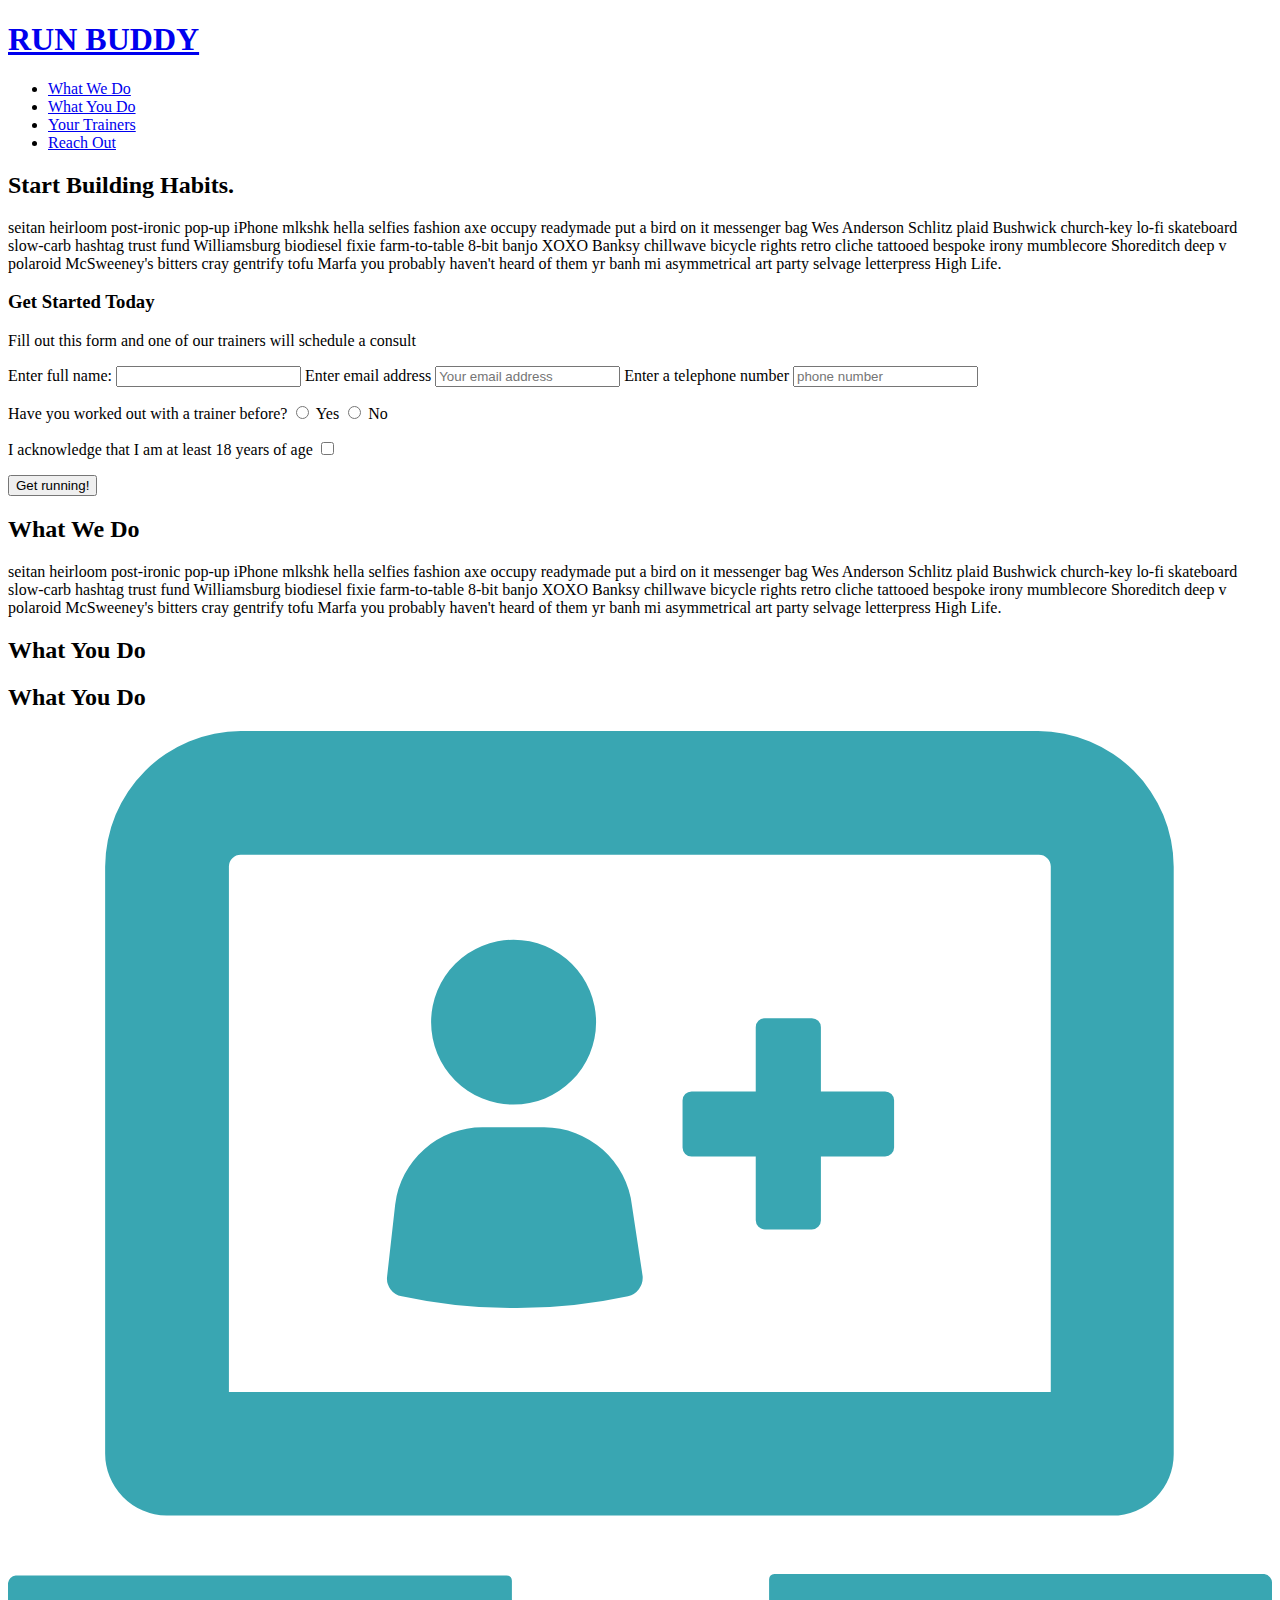
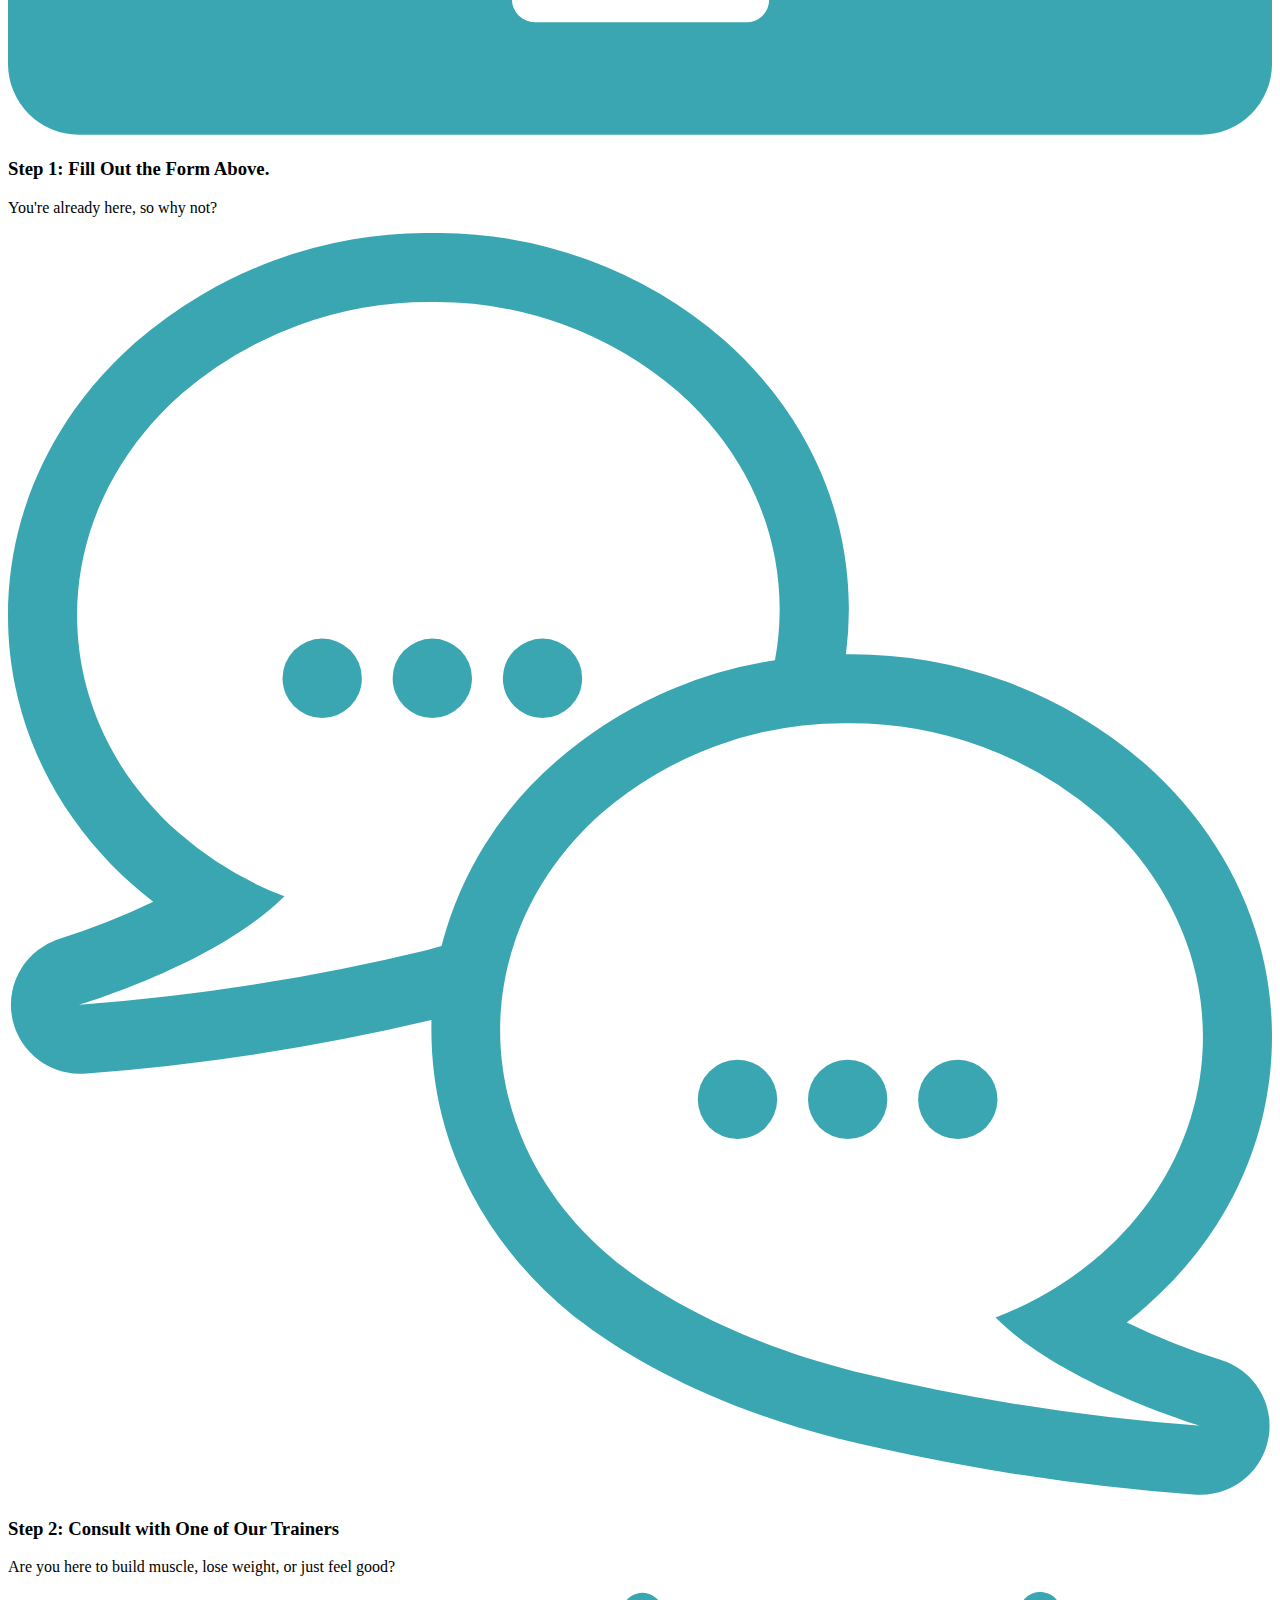
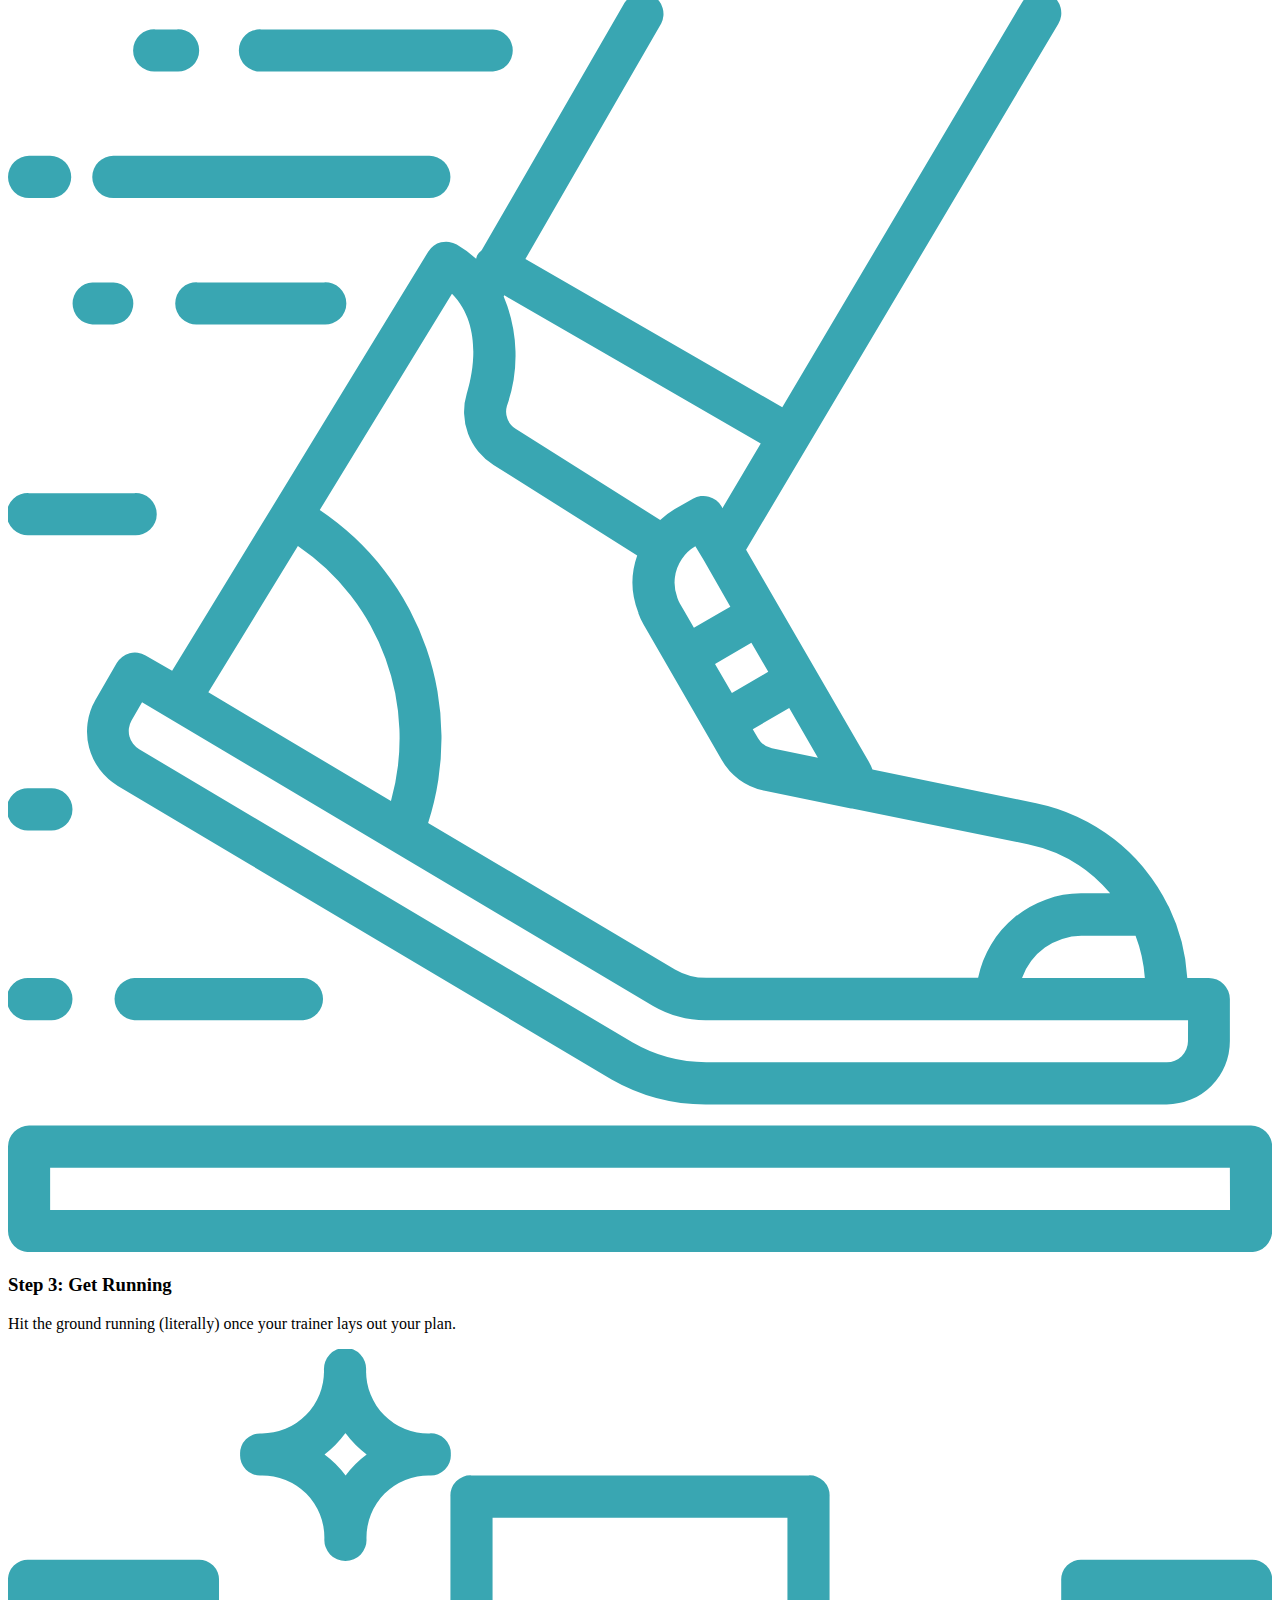
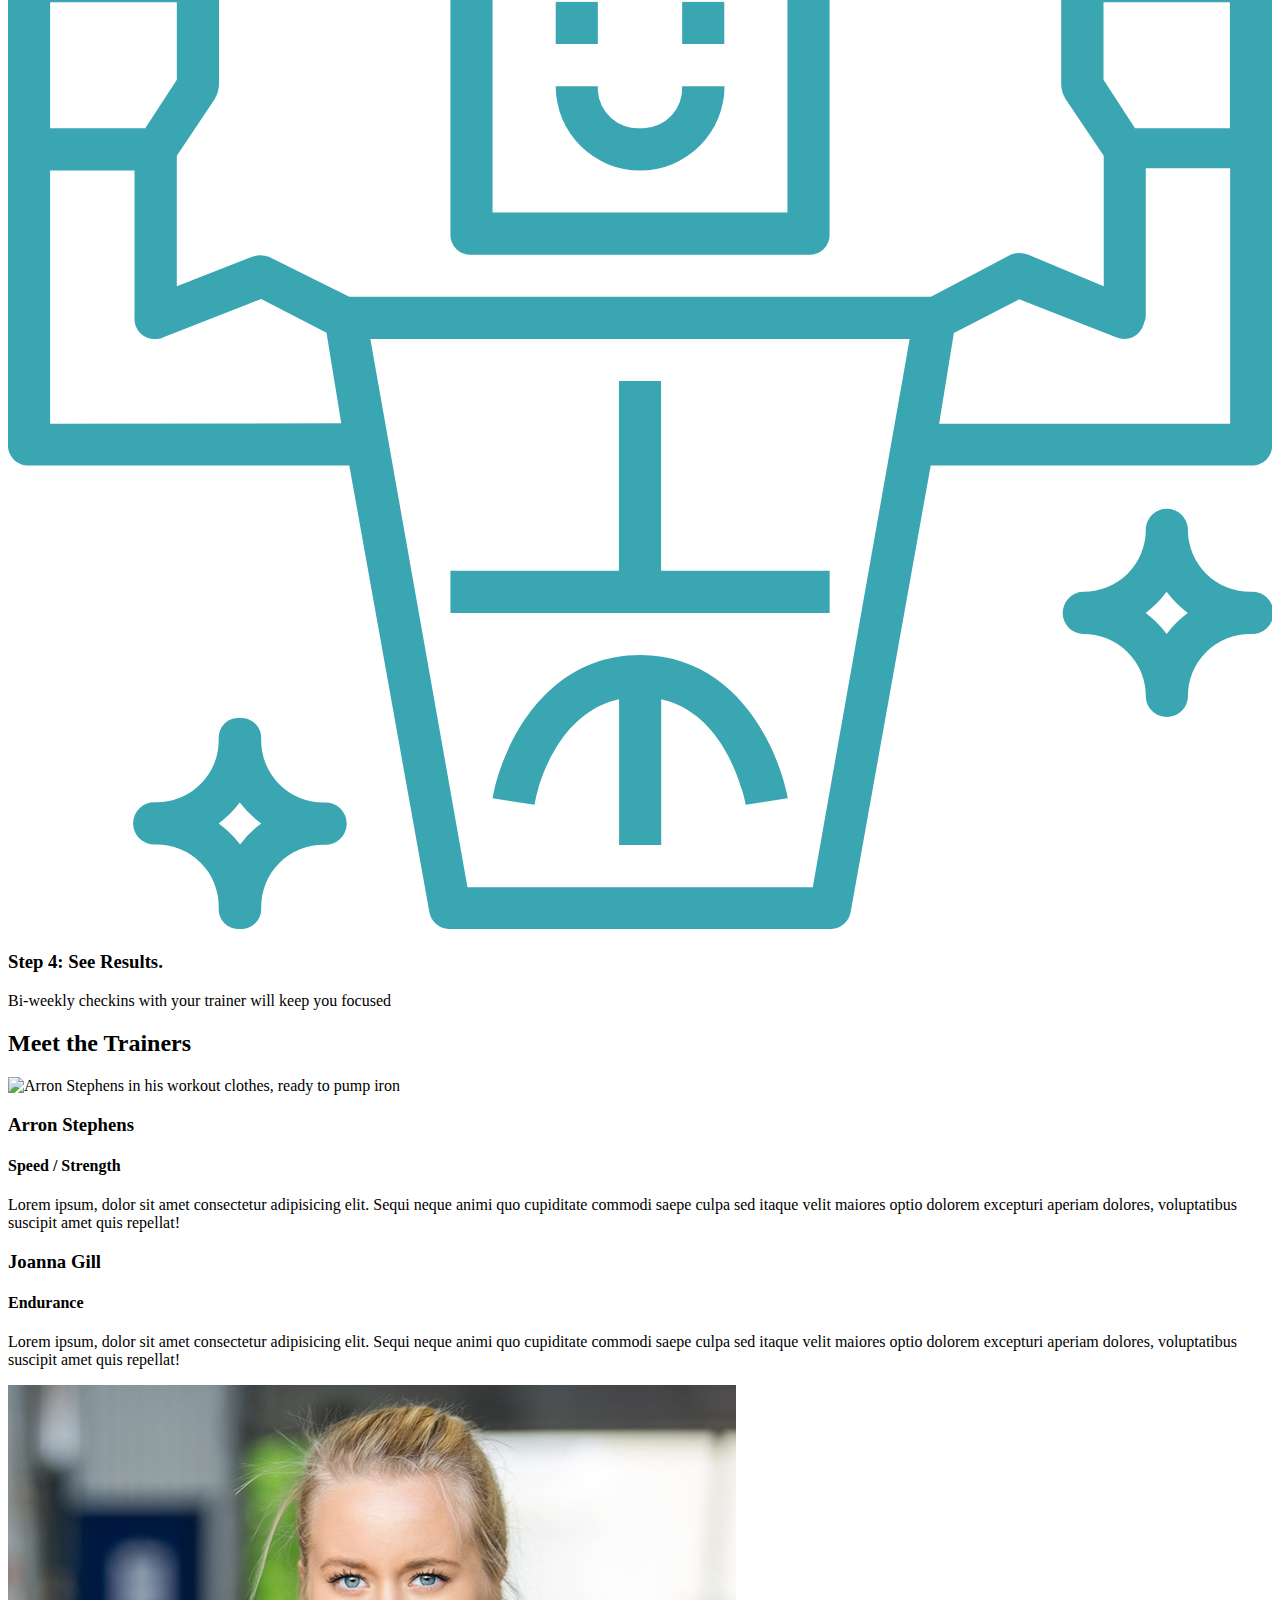
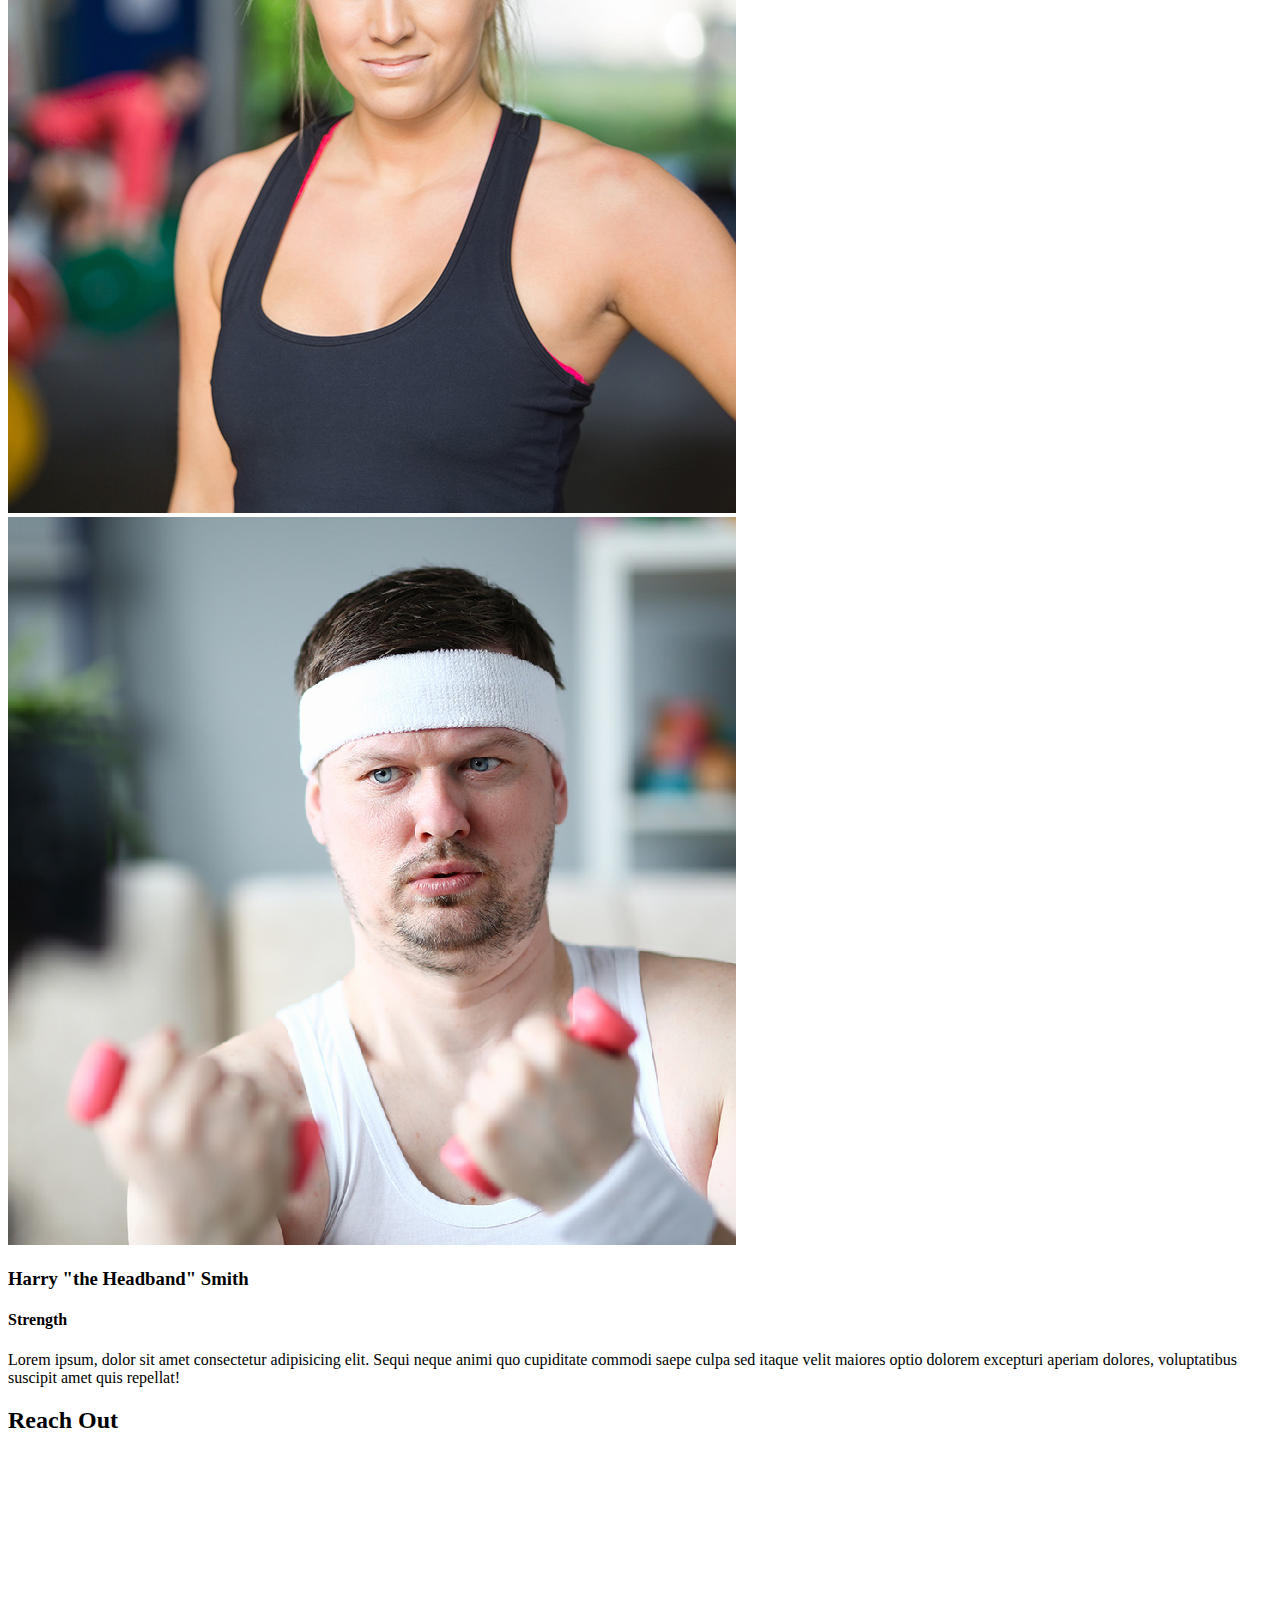
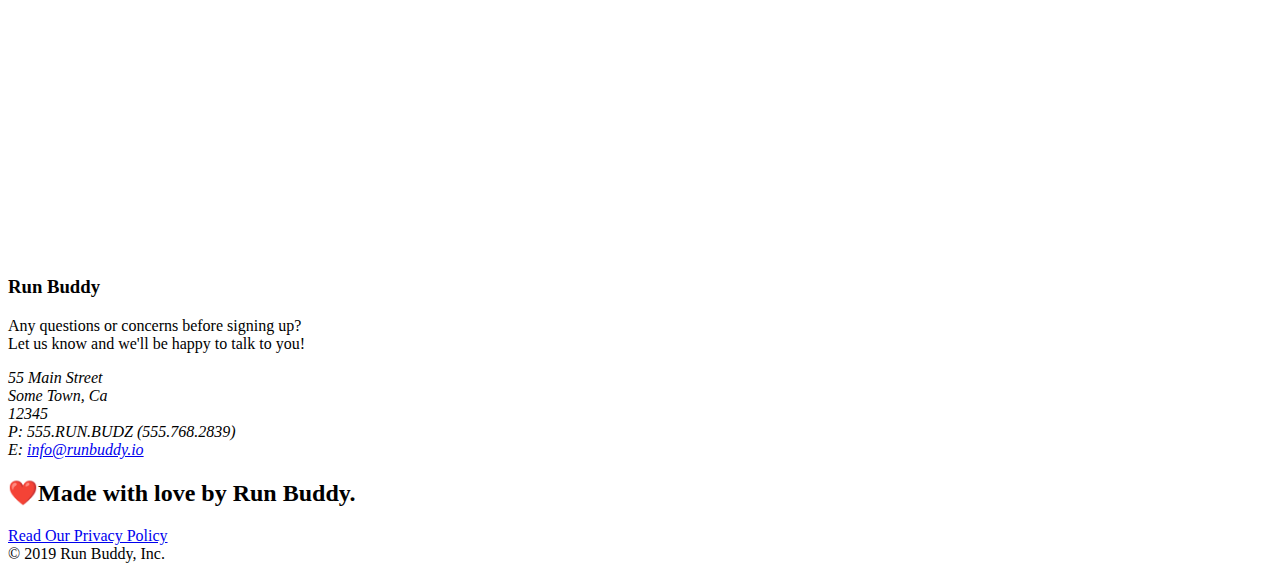
==== index.html @ 9e8285c6 "add content to hero, replace image" ====
<!DOCTYPE html>
<html lang="en-us">

<head>
    <meta charset="UTF-8" />
    <link rel="stylesheet" href="assets/css/style.css" />
    <title>Run Buddy</title>
</head>

<body>
    <!--naviagtion-->
    <header>
        <h1>
            <a href="/"> RUN BUDDY</a>
        </h1>
        <nav>
            <!--unordered list element-->
            <ul>
                <!--List Item Element-->
                <li>
                    <!-- Anchor element-->
                    <a href="#what-we-do"> What We Do </a>
                </li>
                <li>
                    <a href="#what-you-do"> What You Do</a>
                </li>
                <li>
                    <a href="#your-trainers">Your Trainers</a>
                </li>
                <li>
                    <a href="#reach-out">Reach Out</a>
                </li>
            </ul>
        </nav>
    </header>

    <!--Hero Section-->
    <section>
        <section class="hero">
            <div class="hero-cta">
                <h2>Start Building Habits.</h2>
                <p>
                  seitan heirloom post-ironic pop-up iPhone mlkshk hella selfies fashion axe occupy readymade put a bird on it messenger bag Wes Anderson Schlitz plaid Bushwick church-key lo-fi skateboard slow-carb hashtag trust fund Williamsburg biodiesel fixie farm-to-table 8-bit banjo XOXO Banksy chillwave bicycle rights retro cliche tattooed bespoke irony mumblecore Shoreditch deep v polaroid McSweeney's bitters cray gentrify tofu Marfa you probably haven't heard of them yr banh mi asymmetrical art party selvage letterpress High Life.
                </p>
              </div>
            <div class="hero-form">

                <h3>Get Started Today</h3>
                <p>Fill out this form and one of our trainers will schedule a consult</p>
                <!-- Add Form Element-->
                <form>
                    <label for="name">Enter full name:</label>
                    <input type="text" placehodler="Your Name" name="name" id="name" class="form-input">

                    <label for="email">Enter email address</label>
                    <input type="email" placeholder="Your email address" name="email" id="email" class="form-input">

                    <label for="phone number">Enter a telephone number</label>
                    <input type="tel" placeholder="phone number" name="phone" id="phone" class="form-input">
                    <p>
                        Have you worked out with a trainer before?
                        <input type="radio" name="trainer-confirm" id="trainer-yes" />
                        <label for="trainer-yes">Yes</label>
                        <input type="radio" name="trainer-confirm" id="trainer-no" />
                        <label for="trainer-no">No</label>
                    </p>
                    <p>
                        I acknowledge that I am at least 18 years of age
                        <input type="checkbox" name="confirm-age" id="checkbox" />
                    </p>
                    <button type="submit">
                        Get running!
                    </button>
                </form>
            </div>
        </section>
        <!-- end hero -->


        <!-- hero/jumbotron-->
        <section>
        </section>

        <!-- "what we do" section-->
        <section id="what-we-do" class="intro">
            <h2 class="section-title primary-boarder"></h2>
            <h2>What We Do</h2>
            <p>
                seitan heirloom post-ironic pop-up iPhone mlkshk hella selfies fashion axe occupy readymade put a bird
                on it messenger bag Wes Anderson Schlitz plaid Bushwick church-key lo-fi skateboard slow-carb hashtag
                trust fund Williamsburg biodiesel fixie farm-to-table 8-bit banjo XOXO Banksy chillwave bicycle rights
                retro cliche tattooed bespoke irony mumblecore Shoreditch deep v polaroid McSweeney's bitters cray
                gentrify tofu Marfa you probably haven't heard of them yr banh mi asymmetrical art party selvage
                letterpress High Life.
            </p>
        </section>

        <!-- "what you do" section-->
        <section id="what-you-do" class="steps">
            <h2 class="section-title secondary-border">What You Do</h2>
            <h2> What You Do</h2>

            <div>
                <!-- insert this img element-->
                <img src="./assets/images/step-1.svg" alt="" />
                <h3> Step 1: <span>Fill Out the Form Above.</span></h3>
                <p>You're already here, so why not?</p>
            </div>

            <div>
                <img src="./assets/images/step-2.svg" alt="" />
                <h3>Step 2: <span>Consult with One of Our Trainers</span></h3>
                <p>Are you here to build muscle, lose weight, or just feel good?</p>
            </div>

            <div>
                <img src="./assets/images/step-3.svg" alt="" />
                <h3>Step 3: <span>Get Running</span></h3>
                <p> Hit the ground running (literally) once your trainer lays out your plan.</p>
            </div>

            <div>
                <img src="./assets/images/step-4.svg" alt="" />
                <h3>Step 4: <span>See Results.</span></h3>
                <p>Bi-weekly checkins with your trainer will keep you focused</p>
            </div>
        </section>

        <!-- "meet the trainers" section-->
        <section id="your-trainers" class="trainers">
            <h2 class="section-title primary border">
                Meet the Trainers
            </h2>
            <article class="trainer">
                <img src="./assets/images/trainer-1.jpeg"
                    alt="Arron Stephens in his workout clothes, ready to pump iron" />
                <div class="trainer-bio text-left">
                    <h3>Arron Stephens</h3>
                    <h4>Speed / Strength</h4>
                    <p>
                        Lorem ipsum, dolor sit amet consectetur adipisicing elit. Sequi neque animi quo cupiditate
                        commodi saepe culpa sed
                        itaque velit maiores optio dolorem excepturi aperiam dolores, voluptatibus suscipit amet quis
                        repellat!
                    </p>
                </div>
            </article>
            <!--second trainer bio-->
            <article class="trainer">
                <div class="trainer-bio text-right">
                    <h3>Joanna Gill</h3>
                    <h4>Endurance</h4>
                    <p>Lorem ipsum, dolor sit amet consectetur adipisicing elit. Sequi neque animi quo cupiditate
                        commodi saepe culpa sed
                        itaque velit maiores optio dolorem excepturi aperiam dolores, voluptatibus suscipit amet quis
                        repellat!
                    </p>
                </div>
                <img src="./assets/images/trainer-2.jpg" alt="Joanna Gill cooling off after a workout" />
            </article>

            <!--Third trainer bio-->
            <article class="trainer">
                <img src="./assets/images/trainer-3.jpg"
                    alt="Harry Smith wearing a headband and lifting comically small pink weights" />
                <div class="trainer-bio text-left">
                    <h3>Harry "the Headband" Smith</h3>
                    <h4>Strength</h4>
                    <p>Lorem ipsum, dolor sit amet consectetur adipisicing elit. Sequi neque animi quo cupiditate
                        commodi saepe culpa sed
                        itaque velit maiores optio dolorem excepturi aperiam dolores, voluptatibus suscipit amet quis
                        repellat!
                    </p>
                </div>
            </article>
        </section>

        <!-- "reach out" section-->
        <section id="reach-out" class="contact">
            <h2 class="section-title secondary-border">
                Reach Out
            </h2>
            <div class="contact-info">
                <iframe
                    src="https://www.google.com/maps/embed?pb=!1m18!1m12!1m3!1d2828.688565886883!2d-93.50098891975173!3d44.84827537920075!2m3!1f0!2f0!3f0!3m2!1i1024!2i768!4f13.1!3m3!1m2!1s0x87f61962214c86e9%3A0x4029f7b1072078e0!2s8554%20Big%20Woods%20Ln%2C%20Eden%20Prairie%2C%20MN%2055347!5e0!3m2!1sen!2sus!4v1651116394705!5m2!1sen!2sus"
                    width="400" height="400" style="border:0;" allowfullscreen="" loading="lazy">
                </iframe>
            </div>

            <div>
                <h3>Run Buddy</h3>
                <p>
                    Any questions or concerns before signing up?
                    <br />
                    Let us know and we'll be happy to talk to you!
                </p>
                <address>
                    55 Main Street <br />
                    Some Town, Ca <br />
                    12345 <br />
                    P: 555.RUN.BUDZ (555.768.2839)<br />
                    E: <a href="mailto:info@runbuddy.io">info@runbuddy.io</a>
                </address>
            </div>
        </section>

        <!--footer-->
        <foooter>
            <h2> ❤️Made with love by Run Buddy.</h2>
            <div>
                <a href="./privacy-policy.html">Read Our Privacy Policy</a><br />
                &copy; 2019 Run Buddy, Inc.
            </div>
        </foooter>

</body>
<html>

</html>
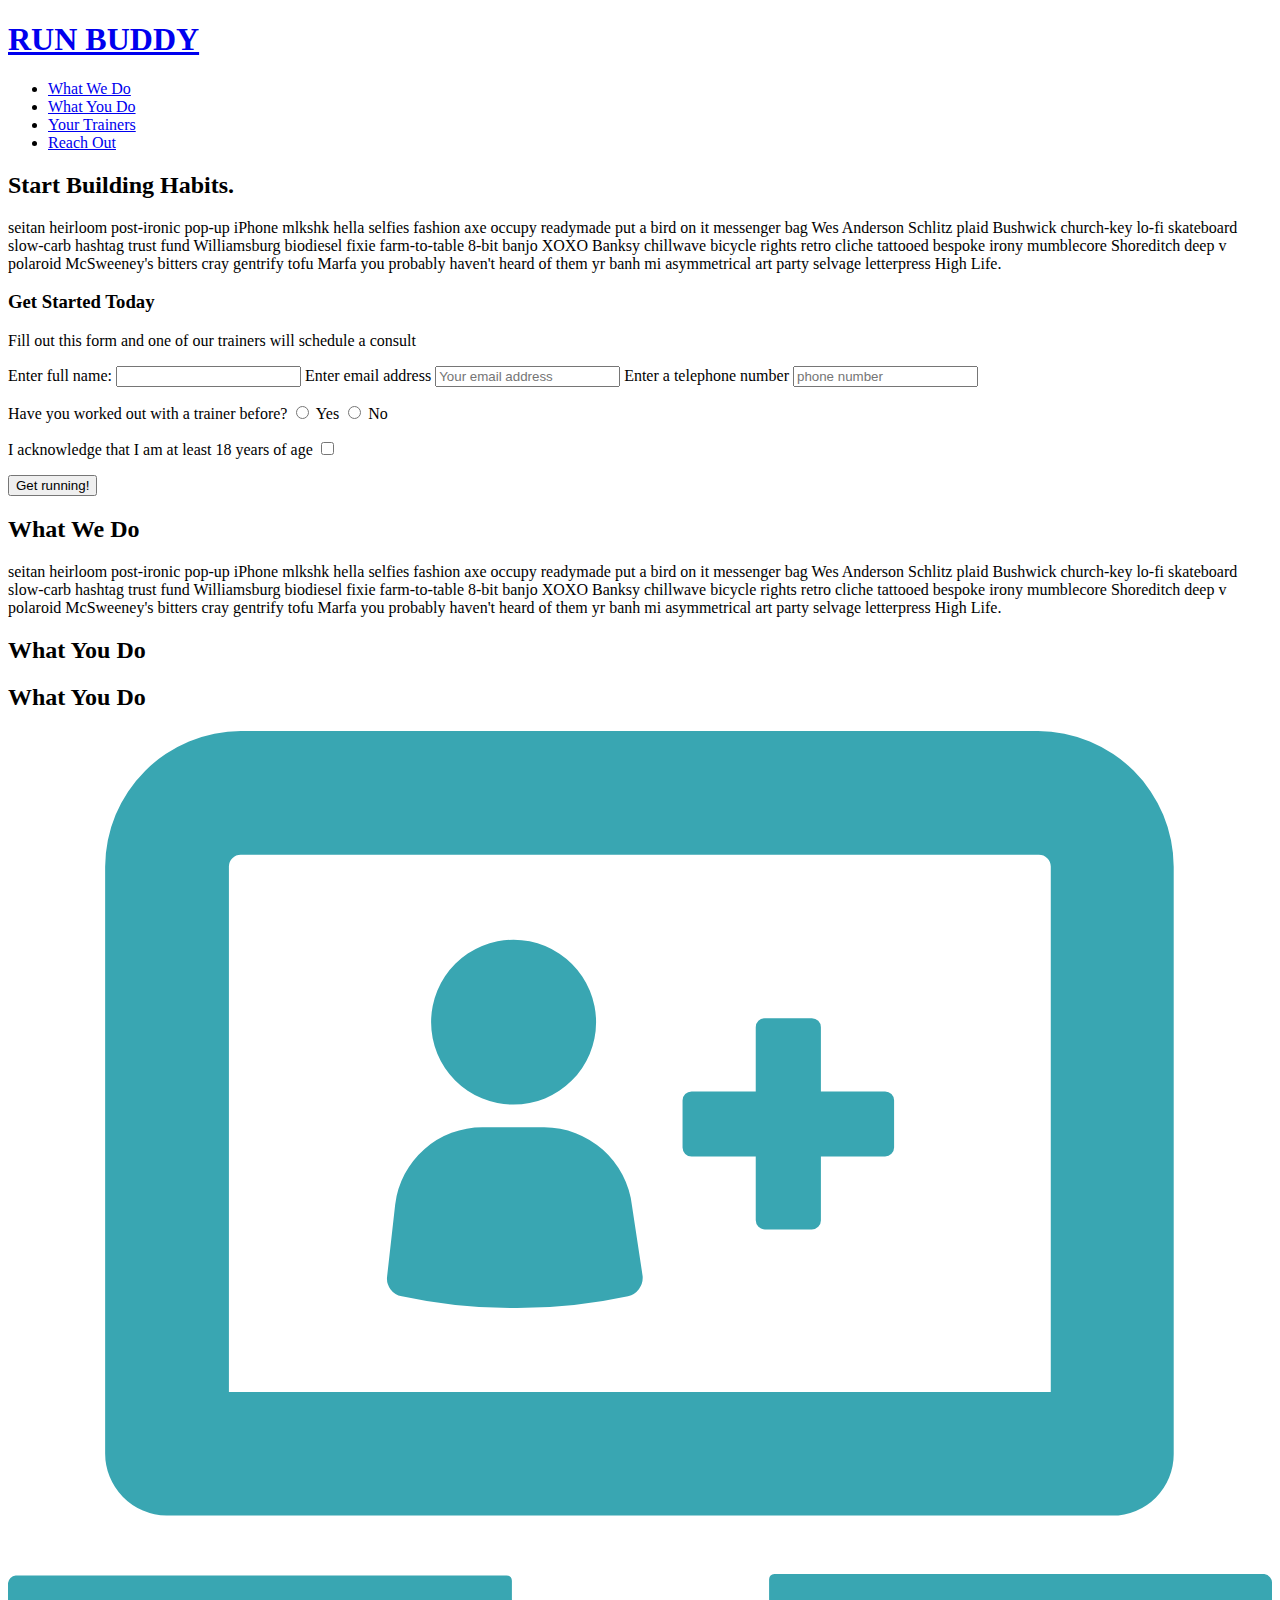
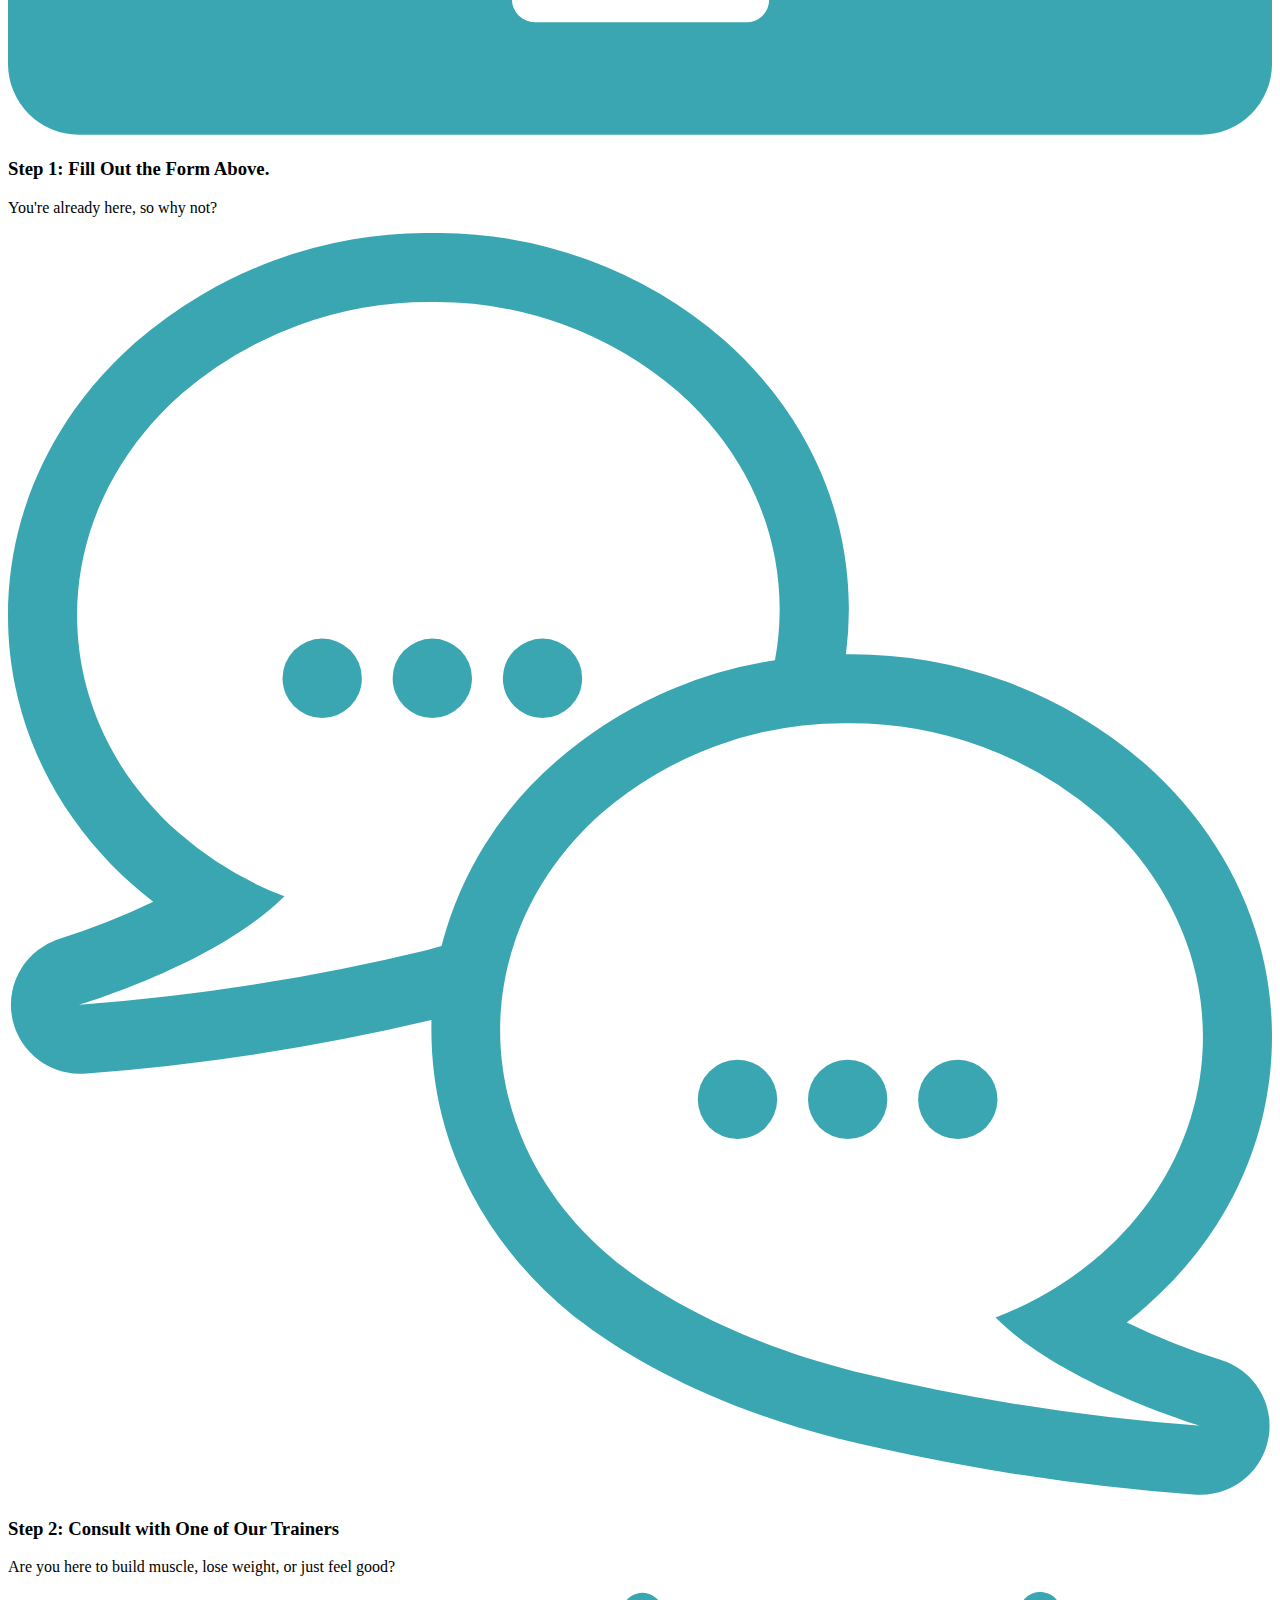
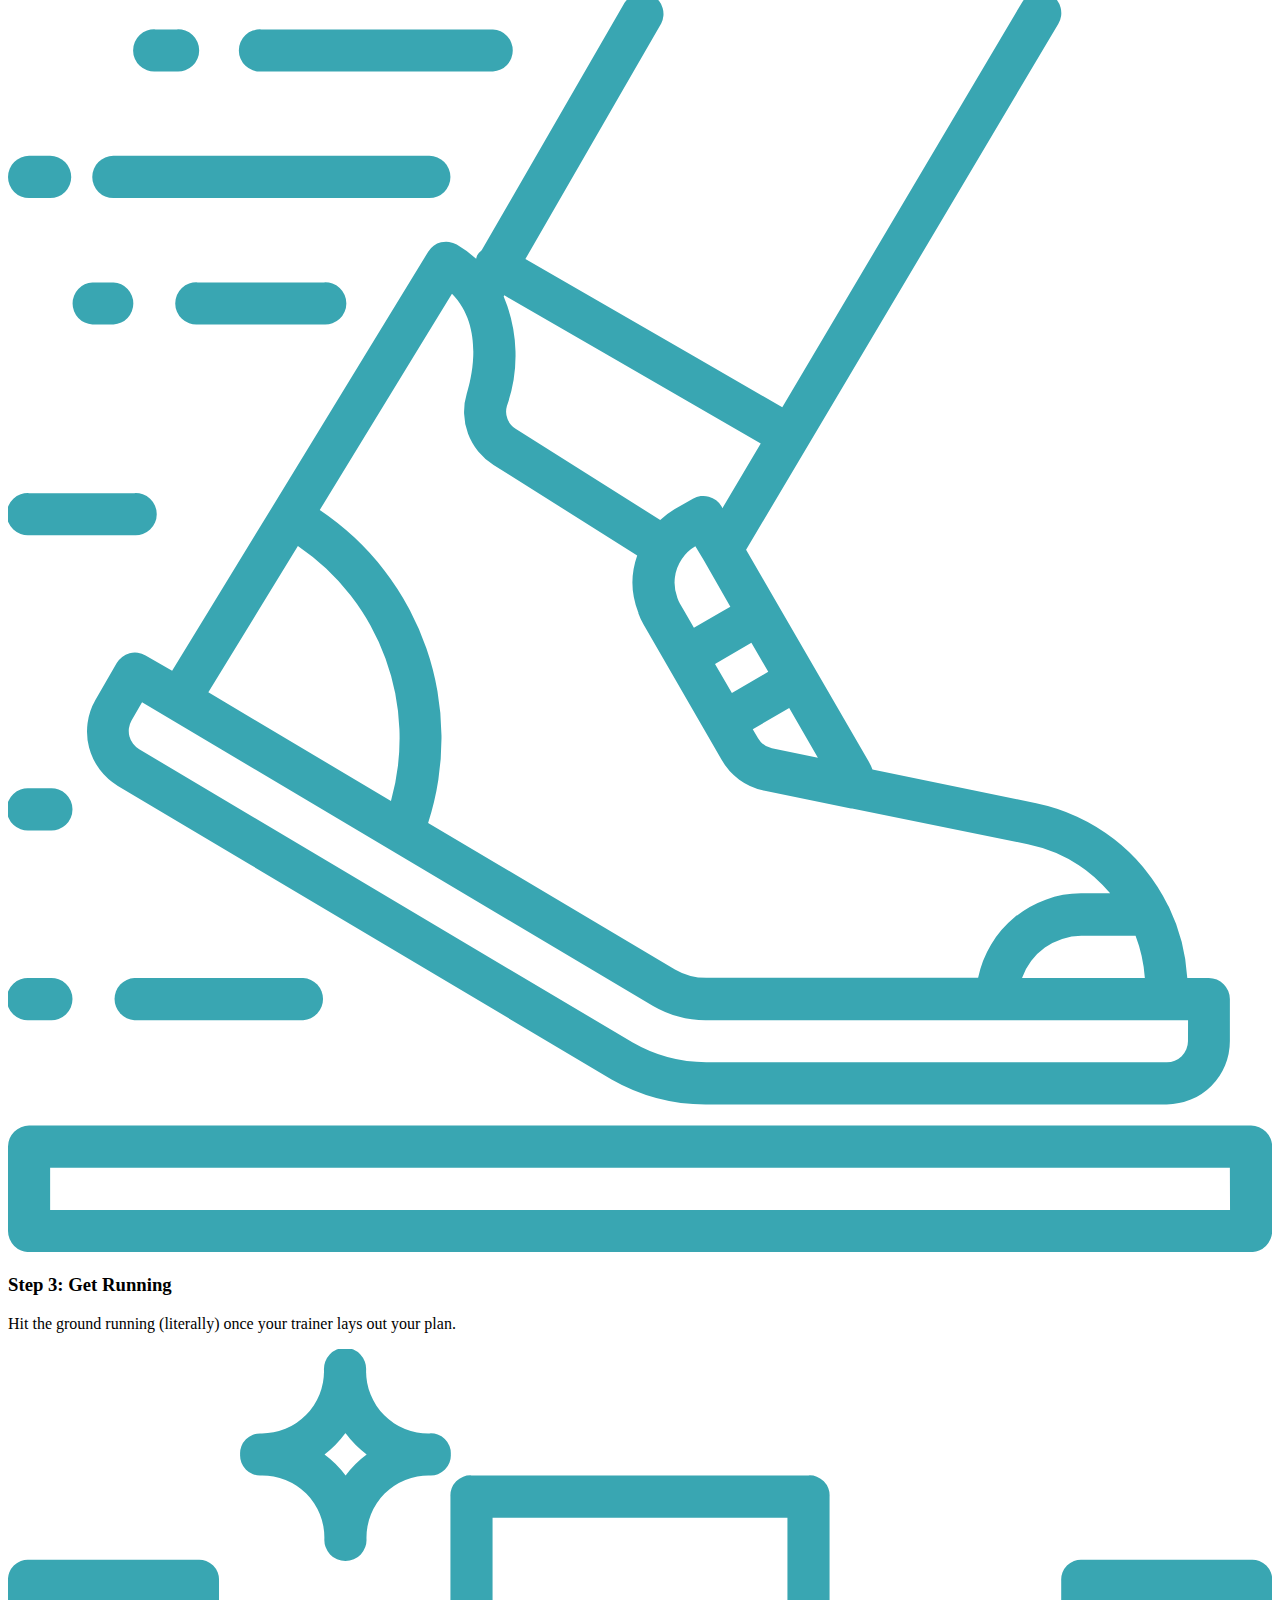
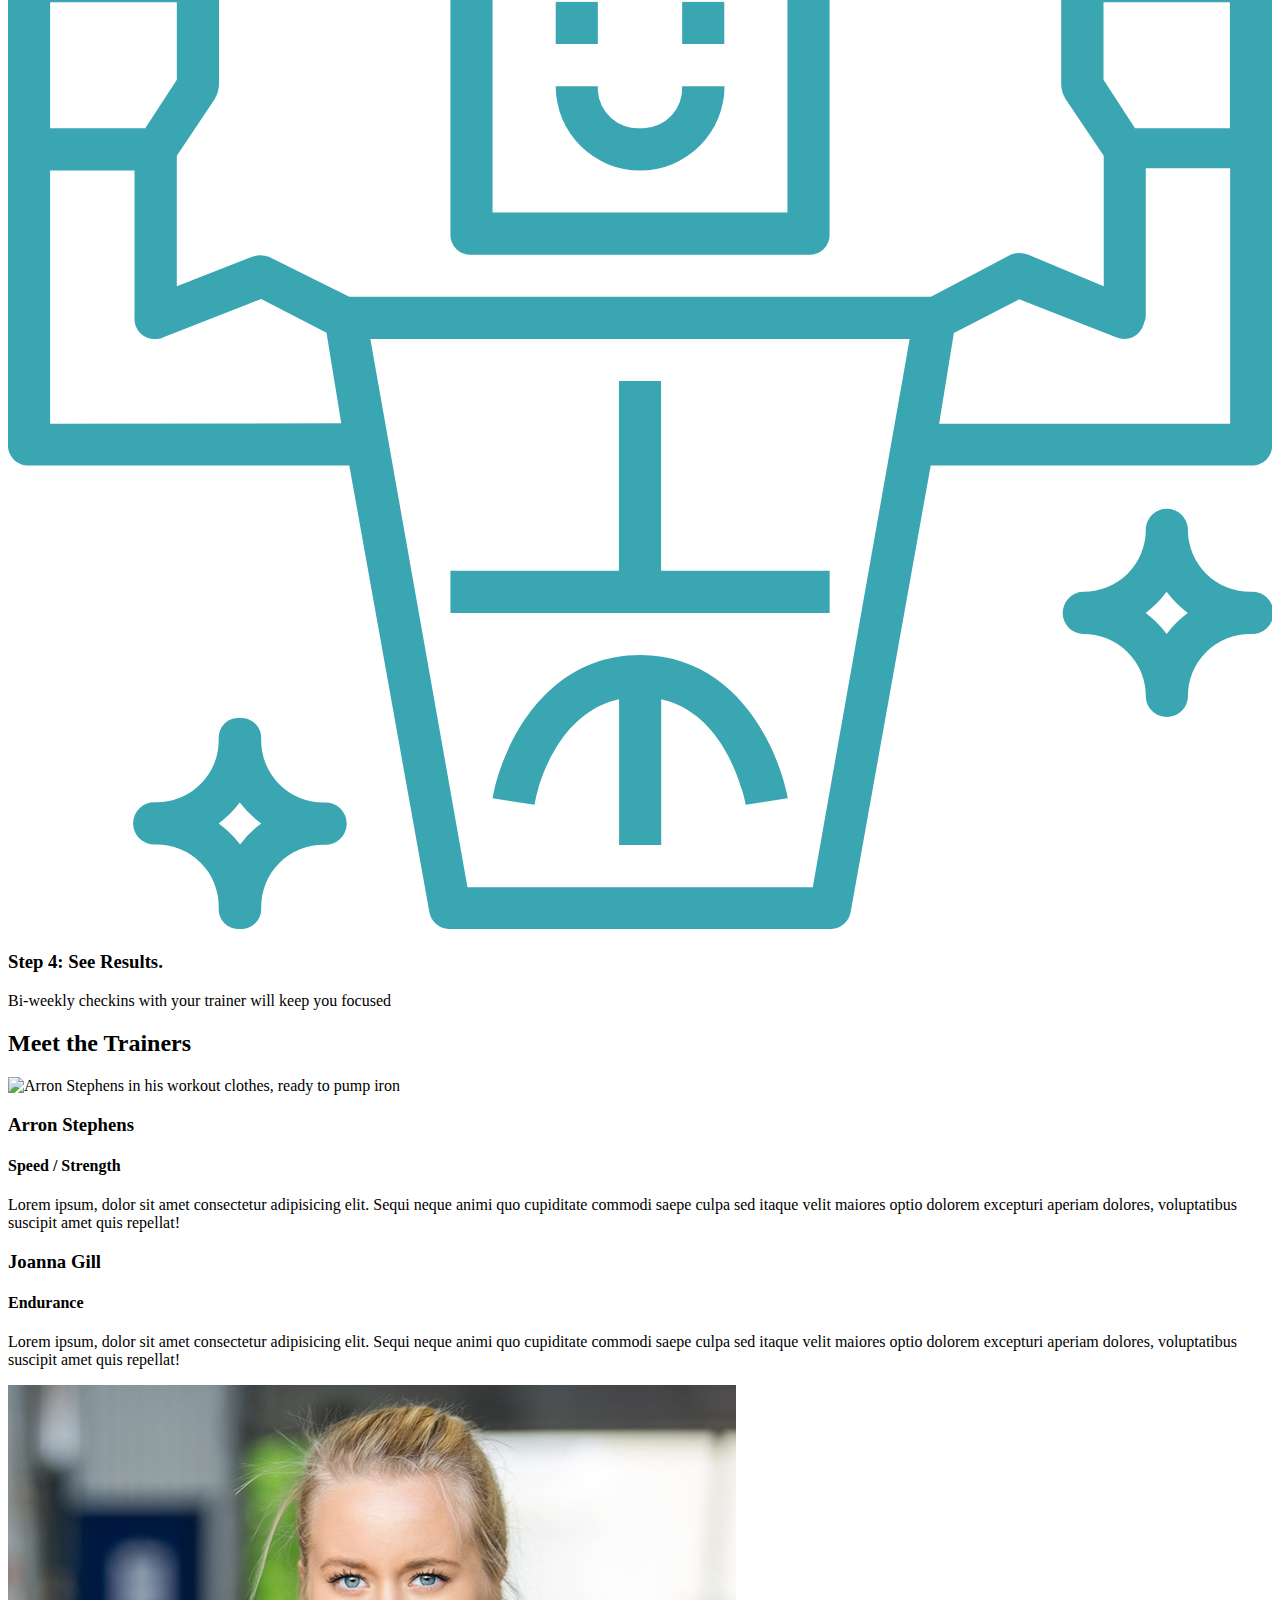
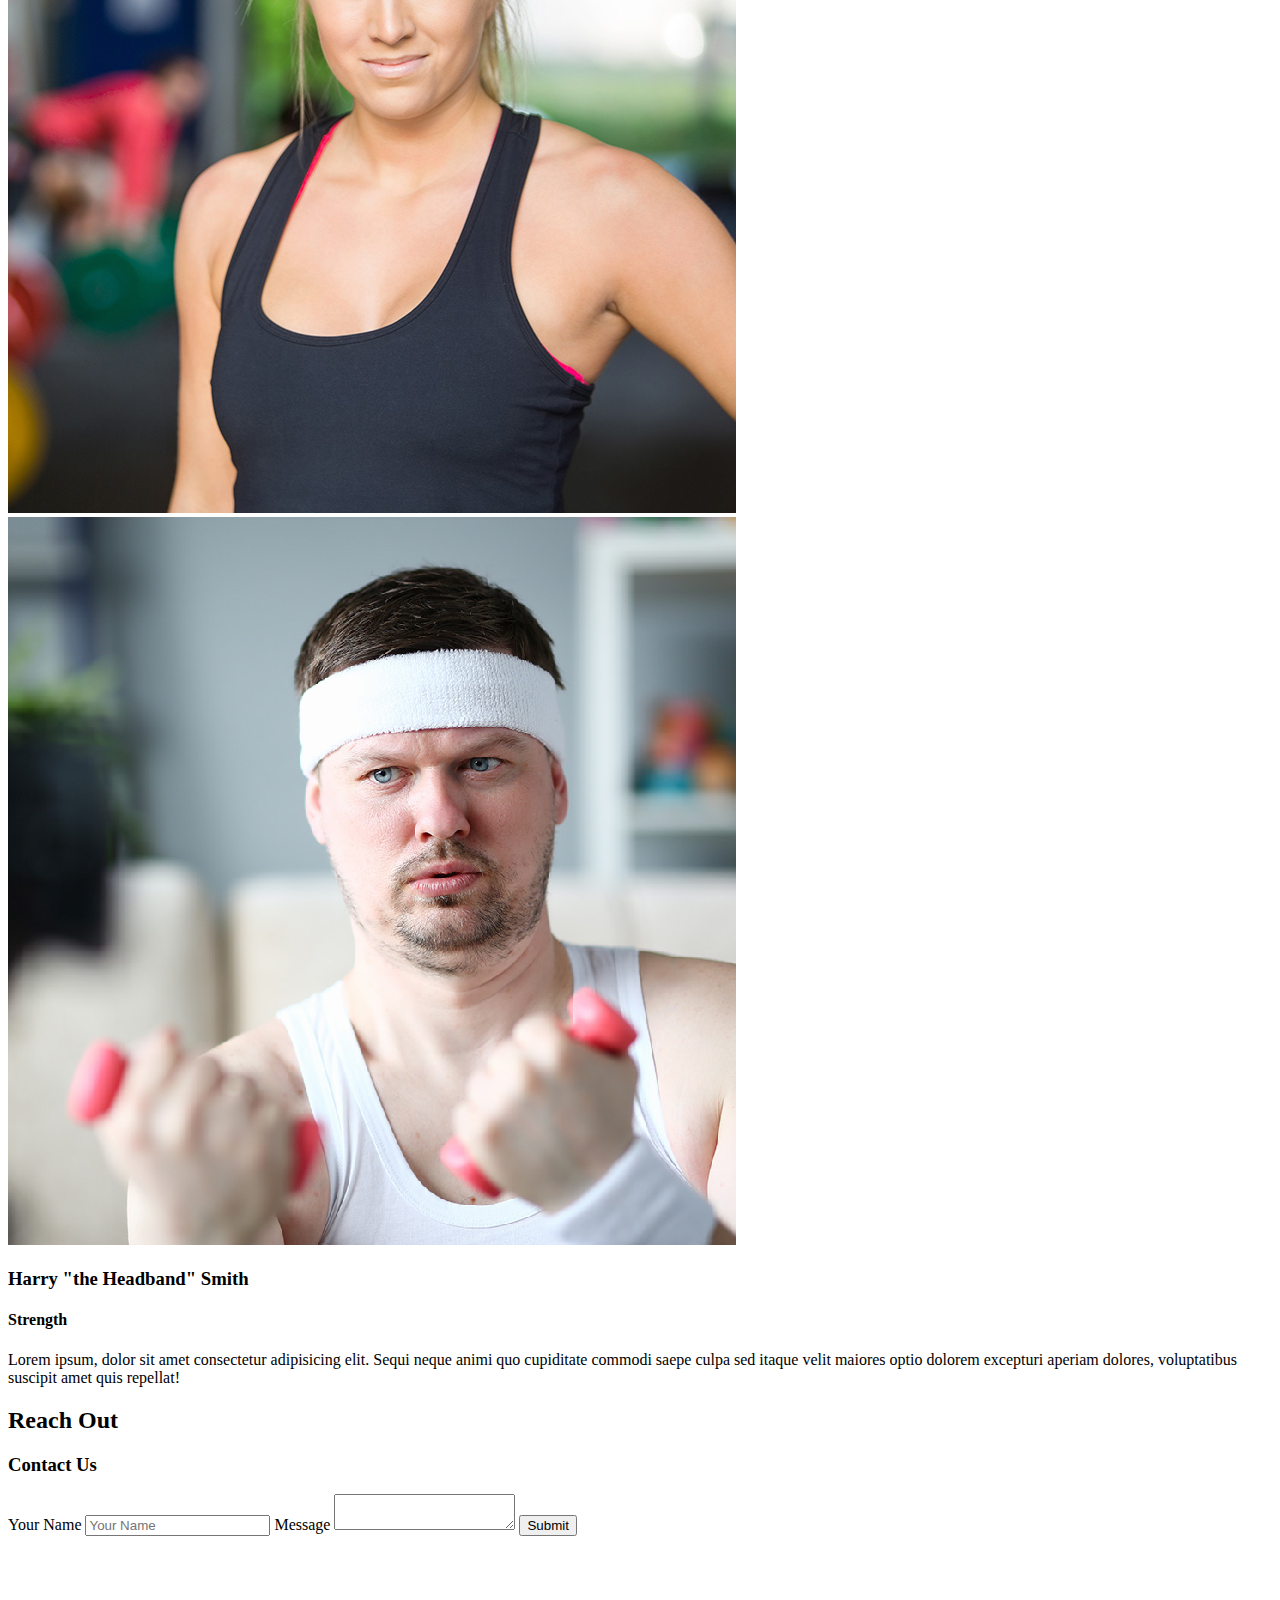
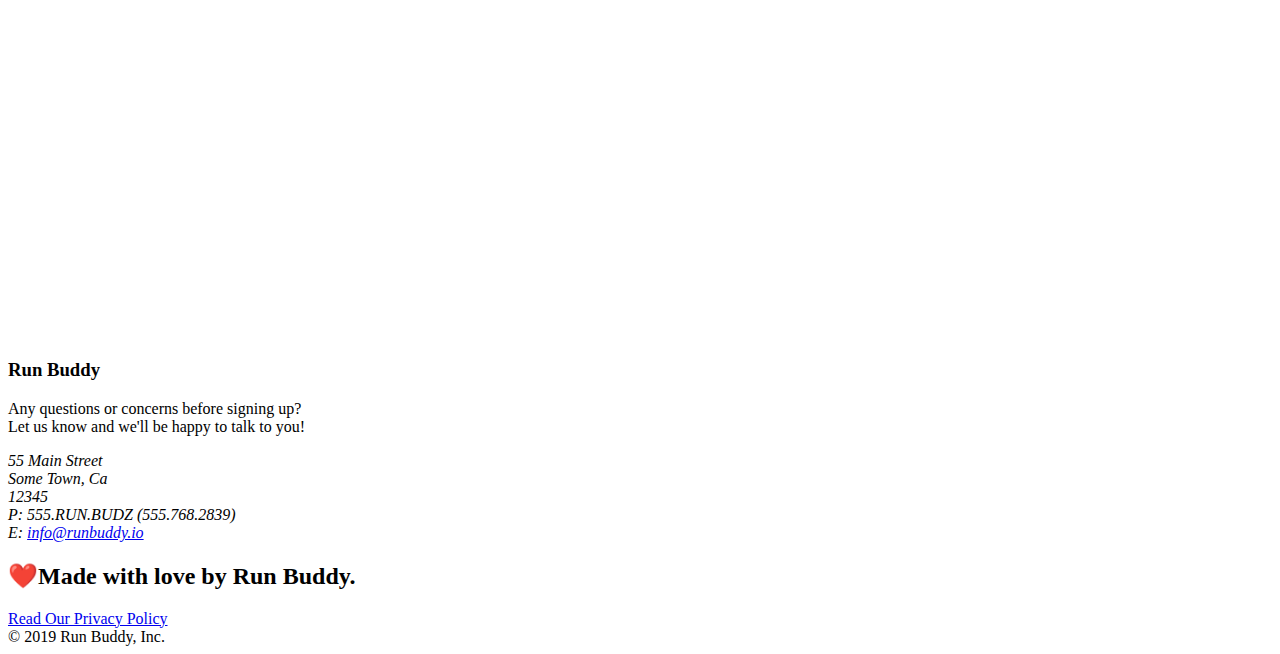
==== commit ec503712: "add contact form" ====
--- a/index.html
+++ b/index.html
@@ -181,6 +181,18 @@
                 Reach Out
             </h2>
             <div class="contact-info">
+                <div class="contact-form">
+                    <h3>Contact Us</h3>
+                    <form>
+                        <label for="contact-name">Your Name</label>
+                        <input type="text" id="contact-name" placeholder="Your Name" />
+
+                        <label for="contact-message">Message</label>
+                        <textarea id="contact-message" placeholder="Message"> </textarea> 
+                        
+                        <button type="submit">Submit</button>
+                    </form>
+                </div>
                 <iframe
                     src="https://www.google.com/maps/embed?pb=!1m18!1m12!1m3!1d2828.688565886883!2d-93.50098891975173!3d44.84827537920075!2m3!1f0!2f0!3f0!3m2!1i1024!2i768!4f13.1!3m3!1m2!1s0x87f61962214c86e9%3A0x4029f7b1072078e0!2s8554%20Big%20Woods%20Ln%2C%20Eden%20Prairie%2C%20MN%2055347!5e0!3m2!1sen!2sus!4v1651116394705!5m2!1sen!2sus"
                     width="400" height="400" style="border:0;" allowfullscreen="" loading="lazy">
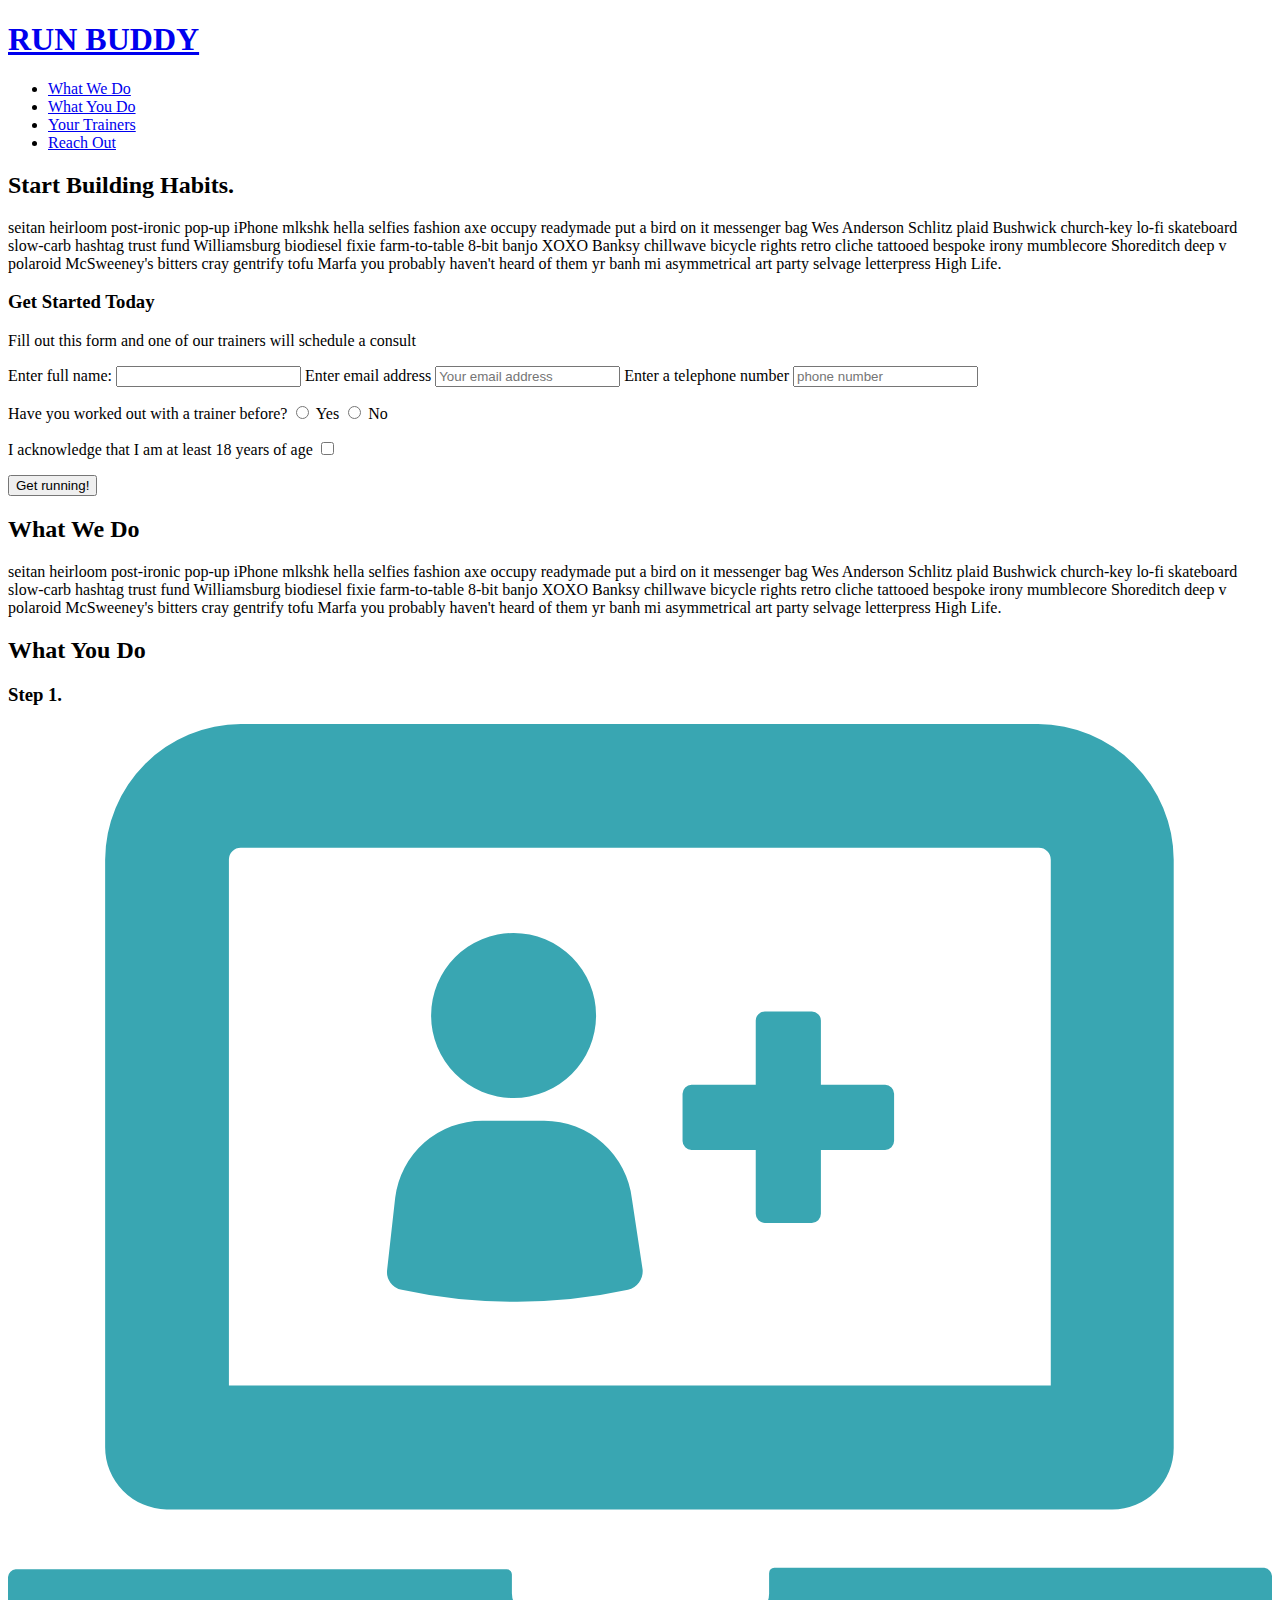
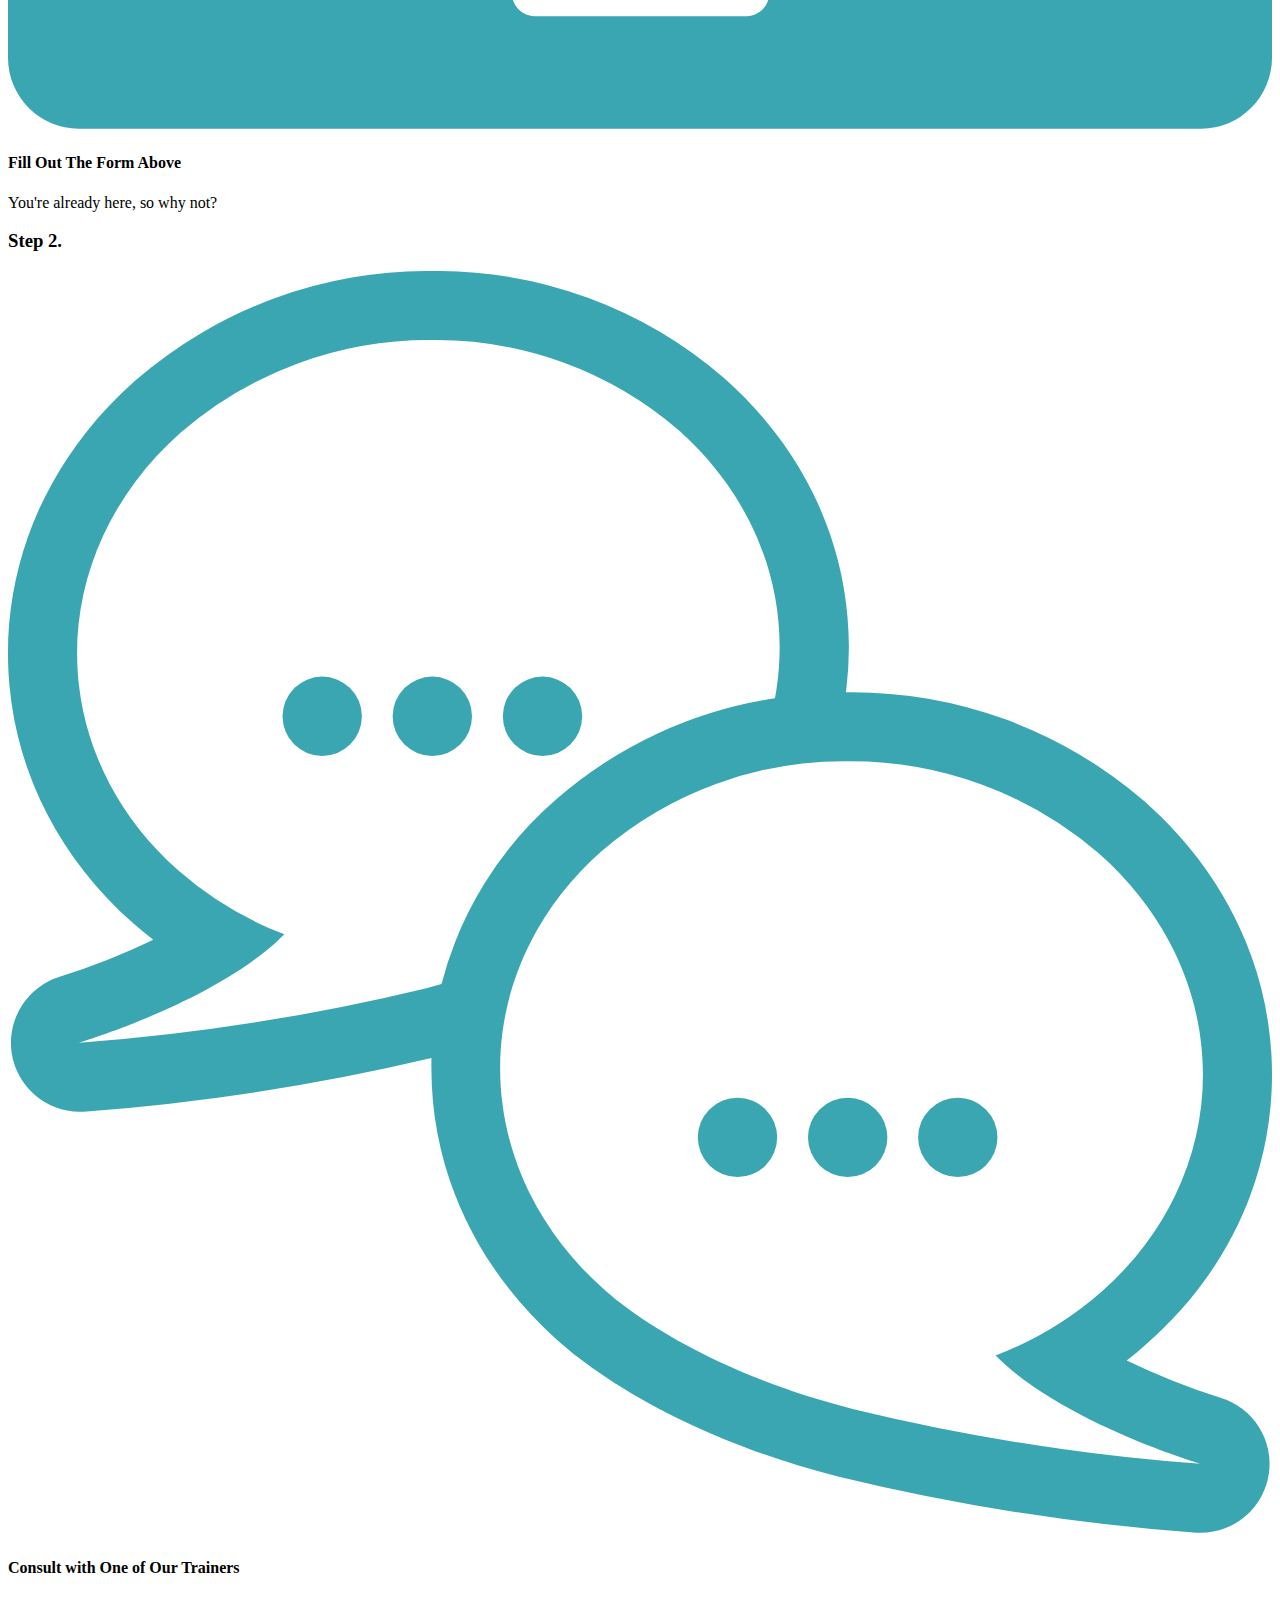
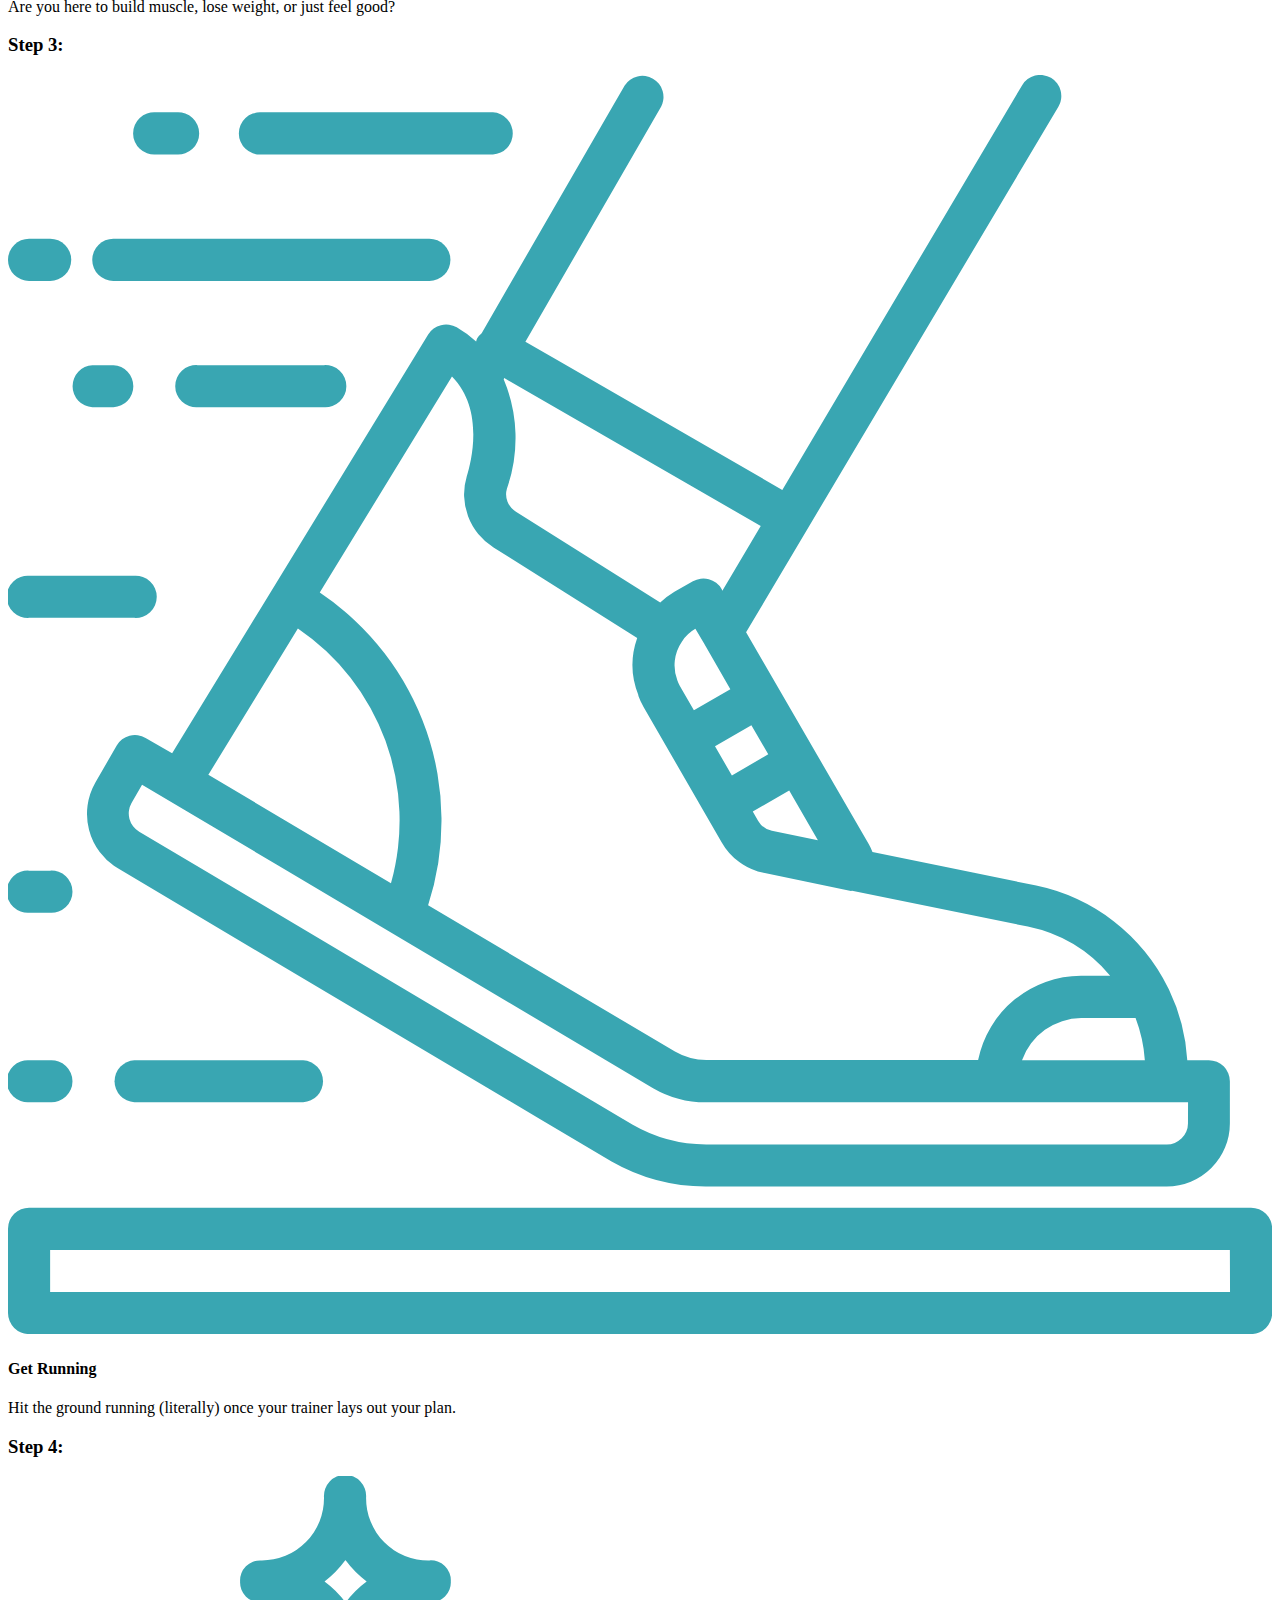
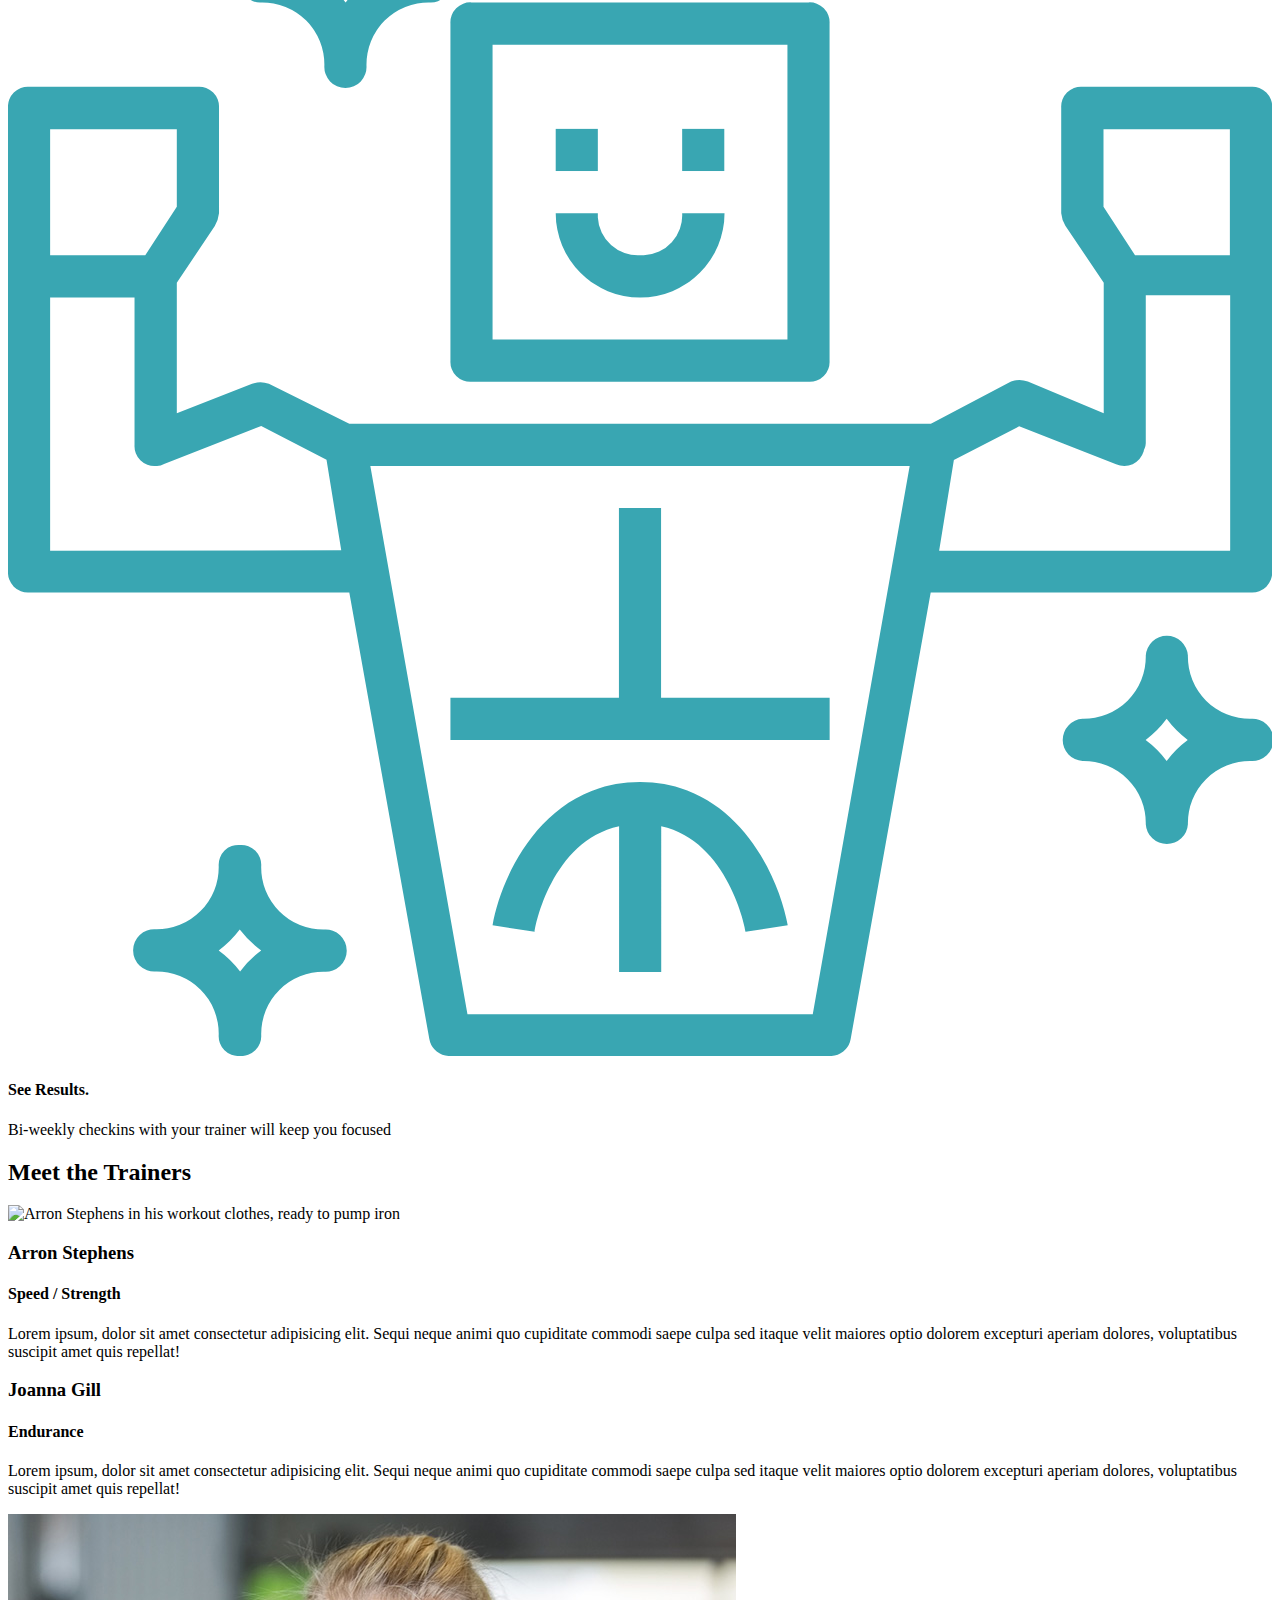
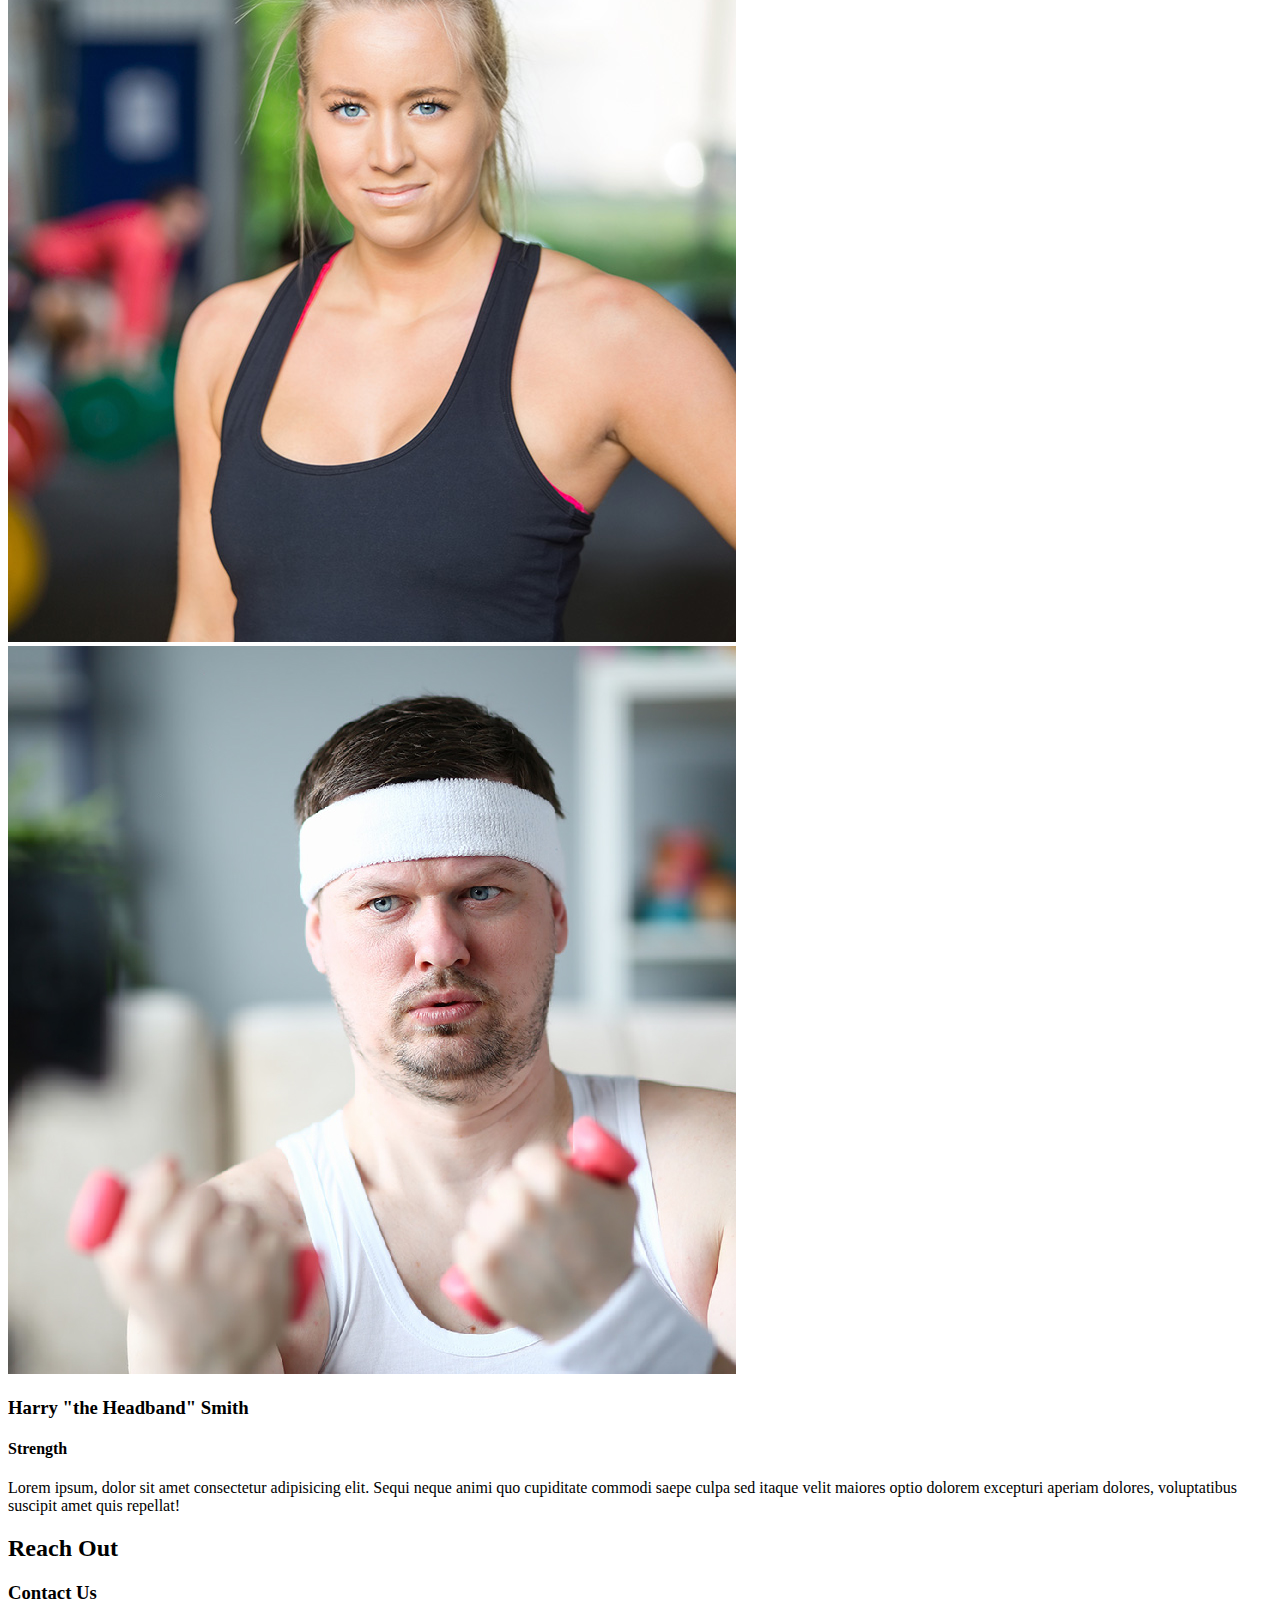
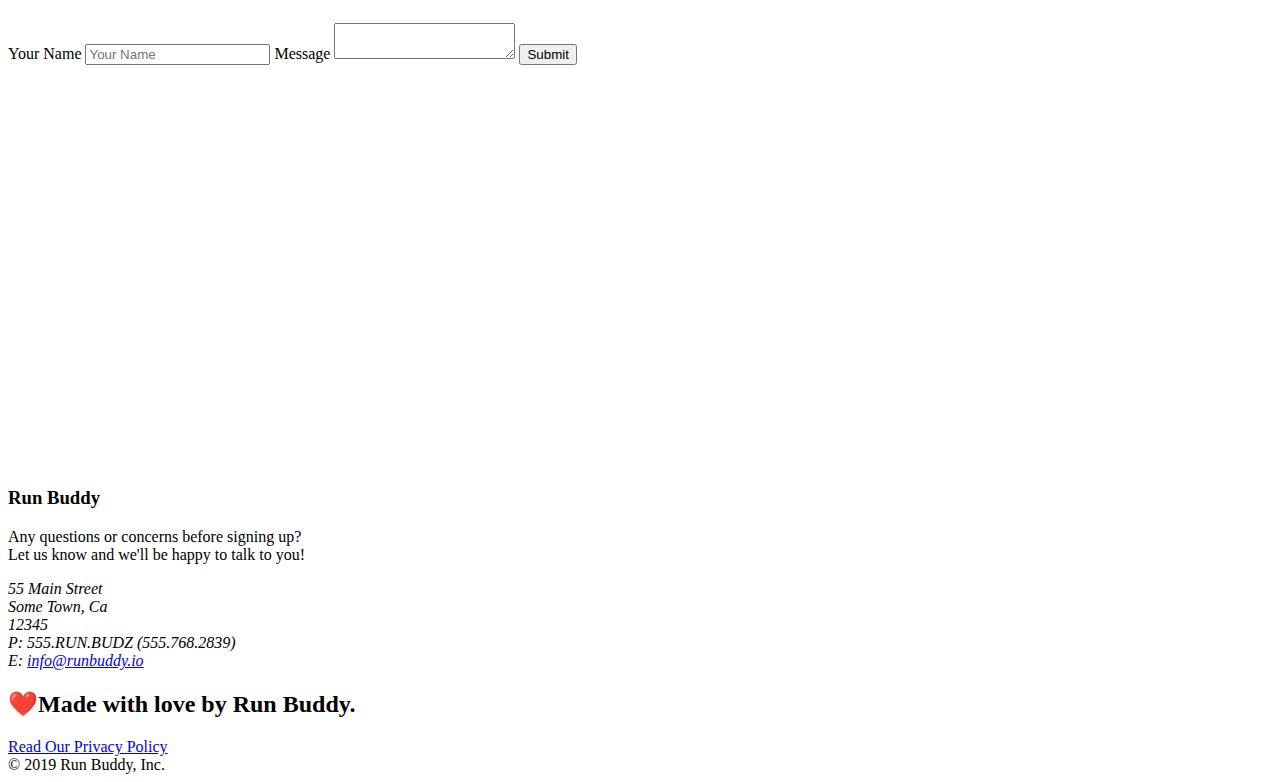
==== commit da7ef379: "add flexbox to the steps" ====
--- a/index.html
+++ b/index.html
@@ -40,9 +40,14 @@
             <div class="hero-cta">
                 <h2>Start Building Habits.</h2>
                 <p>
-                  seitan heirloom post-ironic pop-up iPhone mlkshk hella selfies fashion axe occupy readymade put a bird on it messenger bag Wes Anderson Schlitz plaid Bushwick church-key lo-fi skateboard slow-carb hashtag trust fund Williamsburg biodiesel fixie farm-to-table 8-bit banjo XOXO Banksy chillwave bicycle rights retro cliche tattooed bespoke irony mumblecore Shoreditch deep v polaroid McSweeney's bitters cray gentrify tofu Marfa you probably haven't heard of them yr banh mi asymmetrical art party selvage letterpress High Life.
+                    seitan heirloom post-ironic pop-up iPhone mlkshk hella selfies fashion axe occupy readymade put a
+                    bird on it messenger bag Wes Anderson Schlitz plaid Bushwick church-key lo-fi skateboard slow-carb
+                    hashtag trust fund Williamsburg biodiesel fixie farm-to-table 8-bit banjo XOXO Banksy chillwave
+                    bicycle rights retro cliche tattooed bespoke irony mumblecore Shoreditch deep v polaroid McSweeney's
+                    bitters cray gentrify tofu Marfa you probably haven't heard of them yr banh mi asymmetrical art
+                    party selvage letterpress High Life.
                 </p>
-              </div>
+            </div>
             <div class="hero-form">
 
                 <h3>Get Started Today</h3>
@@ -83,46 +88,84 @@
 
         <!-- "what we do" section-->
         <section id="what-we-do" class="intro">
-            <h2 class="section-title primary-boarder"></h2>
-            <h2>What We Do</h2>
-            <p>
-                seitan heirloom post-ironic pop-up iPhone mlkshk hella selfies fashion axe occupy readymade put a bird
-                on it messenger bag Wes Anderson Schlitz plaid Bushwick church-key lo-fi skateboard slow-carb hashtag
-                trust fund Williamsburg biodiesel fixie farm-to-table 8-bit banjo XOXO Banksy chillwave bicycle rights
-                retro cliche tattooed bespoke irony mumblecore Shoreditch deep v polaroid McSweeney's bitters cray
-                gentrify tofu Marfa you probably haven't heard of them yr banh mi asymmetrical art party selvage
-                letterpress High Life.
-            </p>
+            <div class="flex-row">
+                <h2 class="section-title primary-boarder"></h2>
+                <h2>What We Do</h2>
+            </div>
+            <div class="flex-row">
+                <p>
+                    seitan heirloom post-ironic pop-up iPhone mlkshk hella selfies fashion axe occupy readymade put a
+                    bird
+                    on it messenger bag Wes Anderson Schlitz plaid Bushwick church-key lo-fi skateboard slow-carb
+                    hashtag
+                    trust fund Williamsburg biodiesel fixie farm-to-table 8-bit banjo XOXO Banksy chillwave bicycle
+                    rights
+                    retro cliche tattooed bespoke irony mumblecore Shoreditch deep v polaroid McSweeney's bitters cray
+                    gentrify tofu Marfa you probably haven't heard of them yr banh mi asymmetrical art party selvage
+                    letterpress High Life.
+                </p>
+            </div>
         </section>
 
         <!-- "what you do" section-->
         <section id="what-you-do" class="steps">
-            <h2 class="section-title secondary-border">What You Do</h2>
-            <h2> What You Do</h2>
-
-            <div>
-                <!-- insert this img element-->
-                <img src="./assets/images/step-1.svg" alt="" />
-                <h3> Step 1: <span>Fill Out the Form Above.</span></h3>
-                <p>You're already here, so why not?</p>
-            </div>
-
-            <div>
-                <img src="./assets/images/step-2.svg" alt="" />
-                <h3>Step 2: <span>Consult with One of Our Trainers</span></h3>
-                <p>Are you here to build muscle, lose weight, or just feel good?</p>
-            </div>
-
-            <div>
-                <img src="./assets/images/step-3.svg" alt="" />
-                <h3>Step 3: <span>Get Running</span></h3>
-                <p> Hit the ground running (literally) once your trainer lays out your plan.</p>
-            </div>
-
-            <div>
-                <img src="./assets/images/step-4.svg" alt="" />
-                <h3>Step 4: <span>See Results.</span></h3>
-                <p>Bi-weekly checkins with your trainer will keep you focused</p>
+            <div class="flex-row">
+                <h2 class="section-title secondary-border">What You Do</h2>
+
+            </div>
+
+            <div class="step">
+                <h3>Step 1.</h3>
+                <div class="step-info">
+                    <div class="step-img">
+                        <img src="./assets/images/step-1.svg" alt="" />
+                    </div>
+                    <div class="step-text">
+                        <h4>Fill Out The Form Above</h4>
+                        <p>You're already here, so why not?</p>
+                    </div>
+                </div>
+            </div>
+
+            <div class="step">
+                <h3>Step 2.</h3>
+                <div class="step-info">
+                    <div class="step-img">
+                        <img src="./assets/images/step-2.svg" alt="" />
+                    </div>
+                    <div class="step-text">
+                        <h4>Consult with One of Our Trainers</h4>
+                        <p>Are you here to build muscle, lose weight, or just feel good?</p>
+                    </div>
+                </div>
+            </div>
+
+
+            <div class="step">
+                <h3>Step 3:</h3>
+                <div class="step-info">
+                    <div class="step-img">
+                        <img src="./assets/images/step-3.svg" alt="" />
+                    </div>
+                    <div class="step-text">
+                        <h4>Get Running</h4>
+                        <p> Hit the ground running (literally) once your trainer lays out your plan.</p>
+                    </div>
+                </div>
+            </div>
+
+
+            <div class="step">
+                <h3>Step 4:</h3>
+                <div class="step-info">
+                    <div class="step-img">
+                        <img src="./assets/images/step-4.svg" alt="" />
+                    </div>
+                </div>
+                <div class="step-text">
+                    <h4>See Results.</h4>
+                    <p>Bi-weekly checkins with your trainer will keep you focused</p>
+                </div>
             </div>
         </section>
 
@@ -188,8 +231,8 @@
                         <input type="text" id="contact-name" placeholder="Your Name" />
 
                         <label for="contact-message">Message</label>
-                        <textarea id="contact-message" placeholder="Message"> </textarea> 
-                        
+                        <textarea id="contact-message" placeholder="Message"> </textarea>
+
                         <button type="submit">Submit</button>
                     </form>
                 </div>
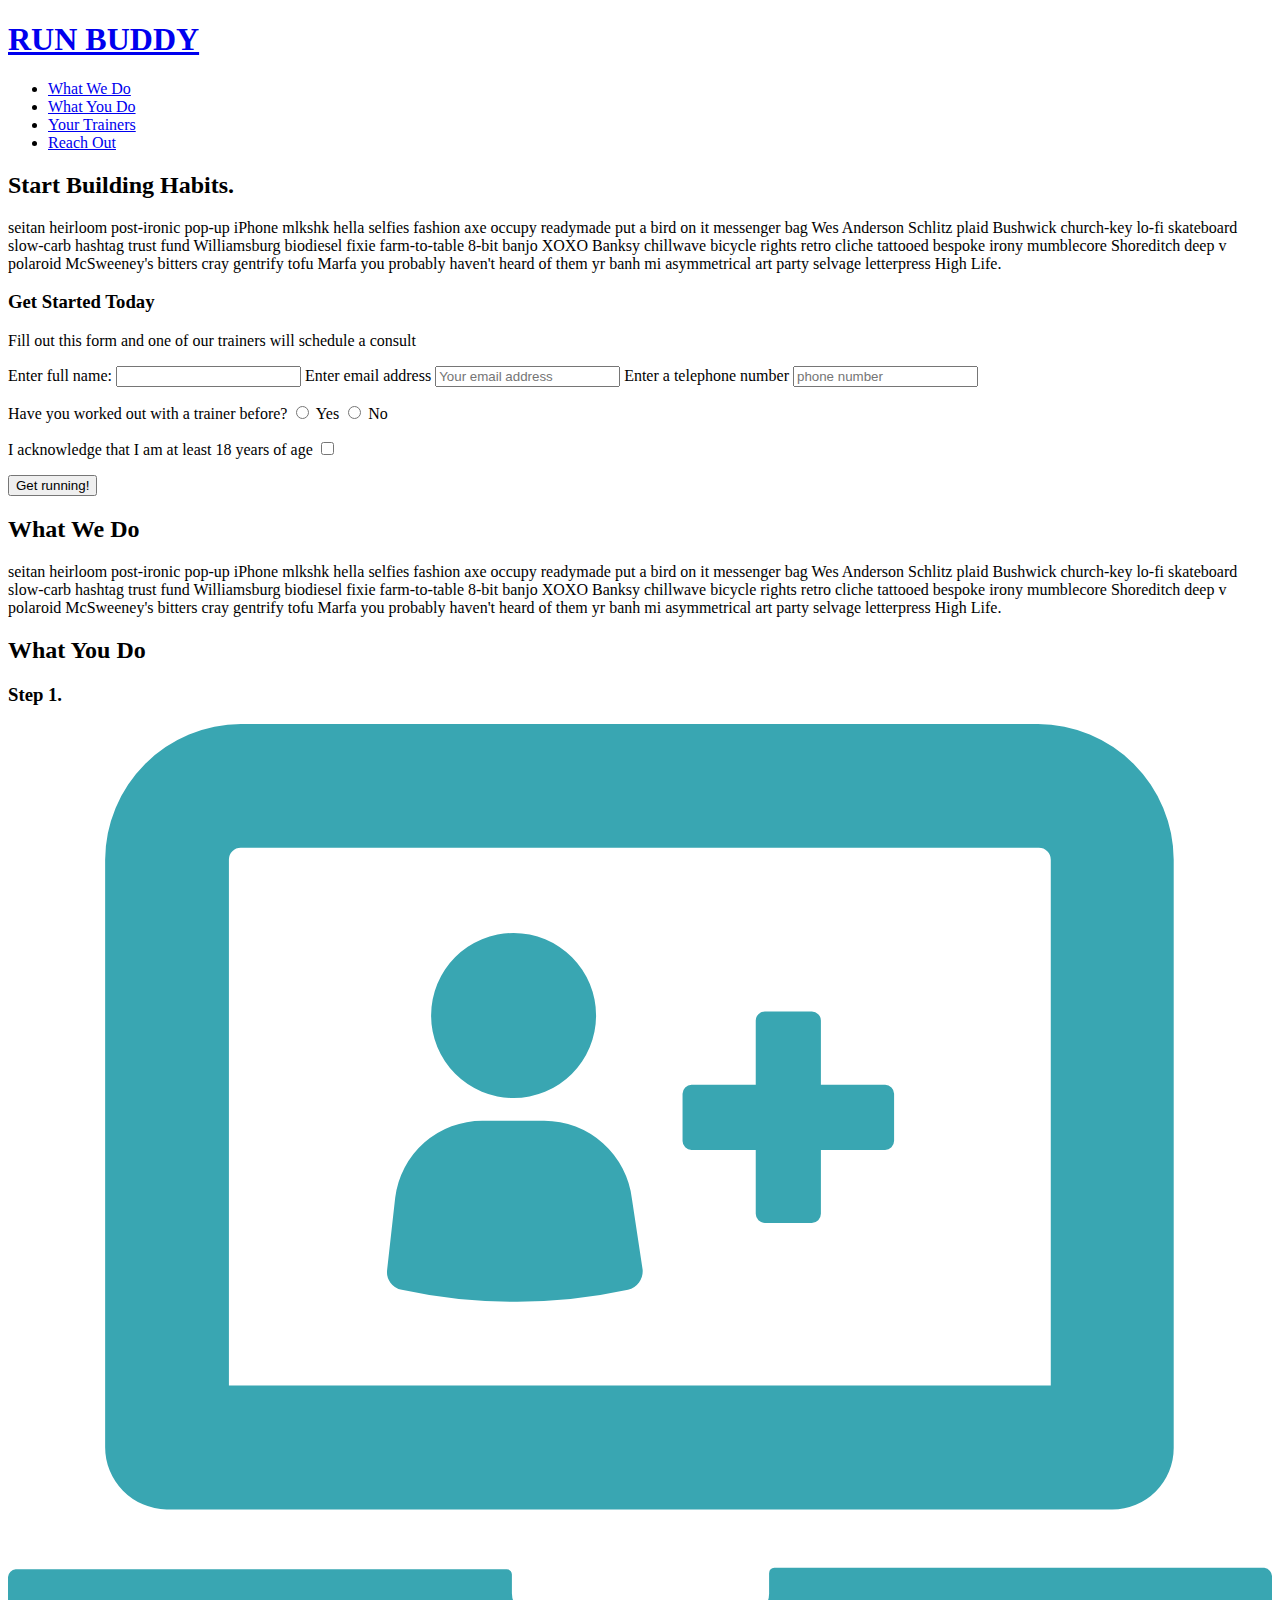
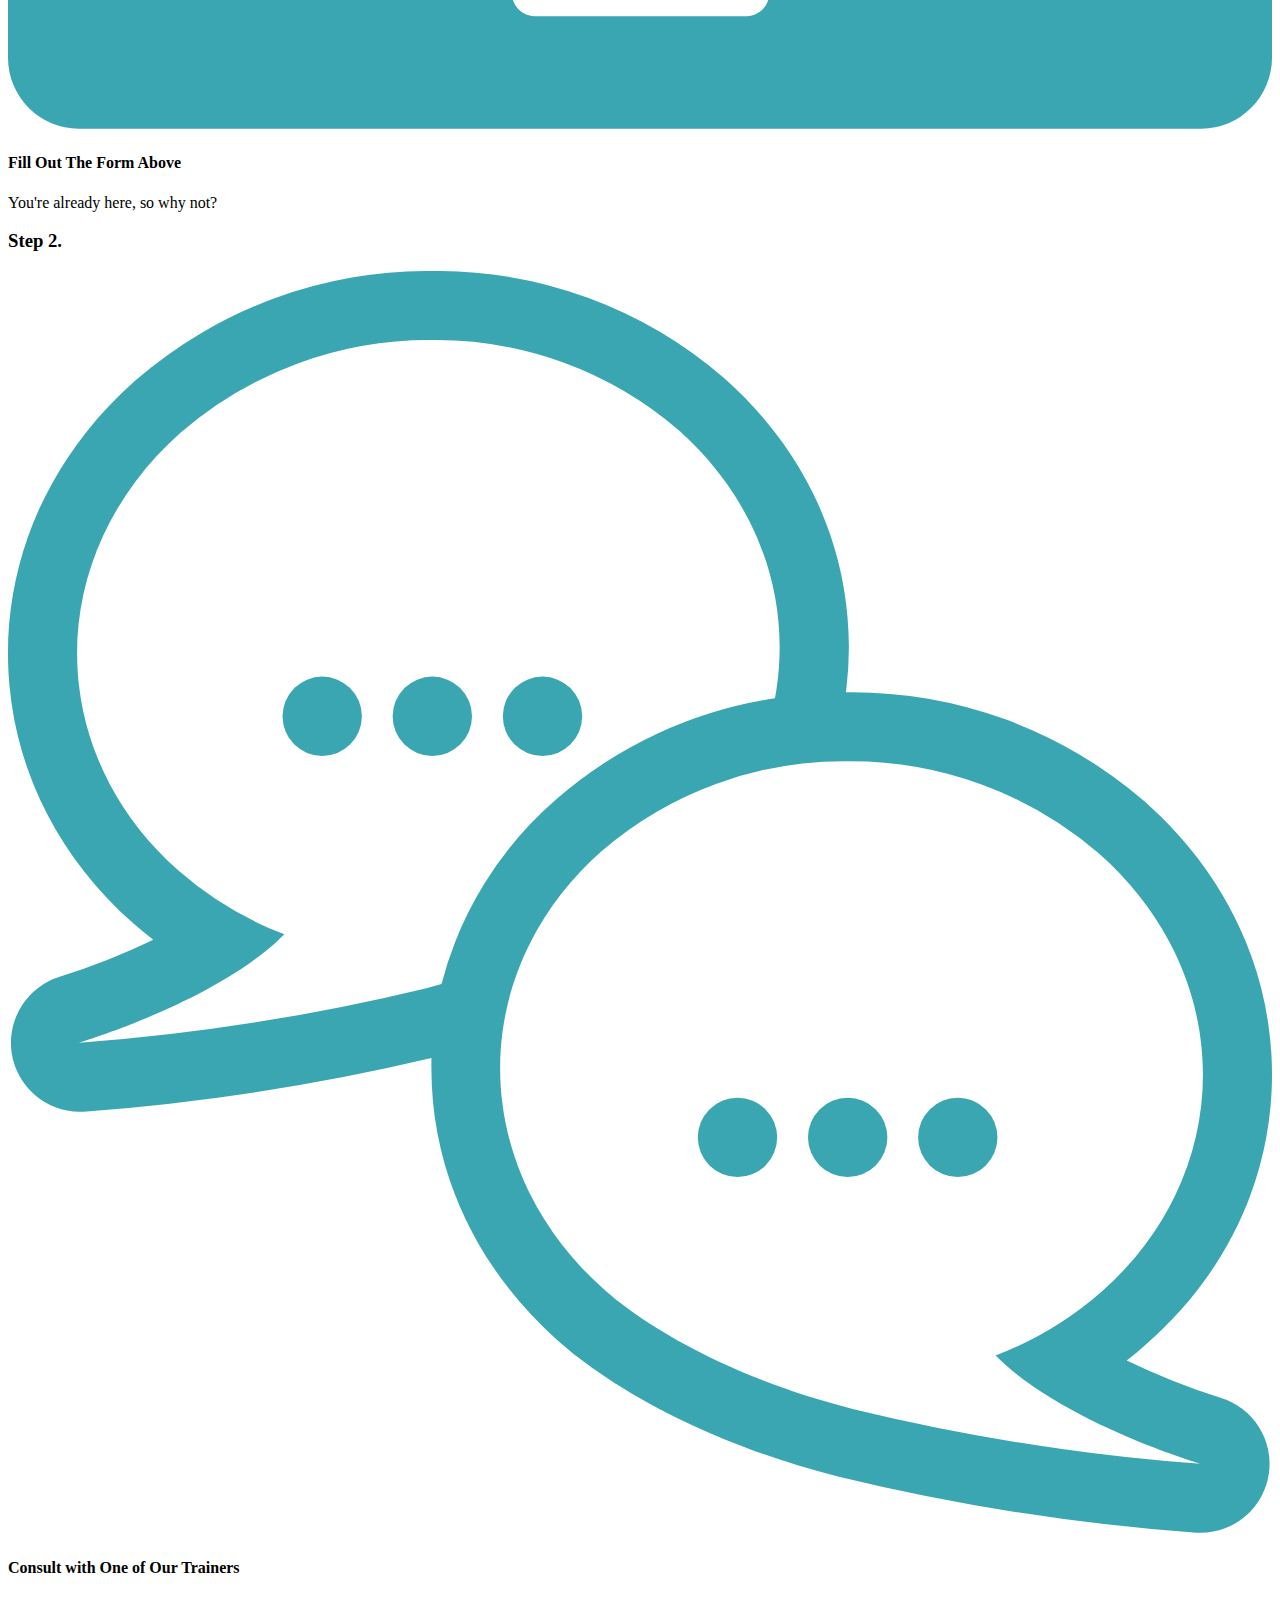
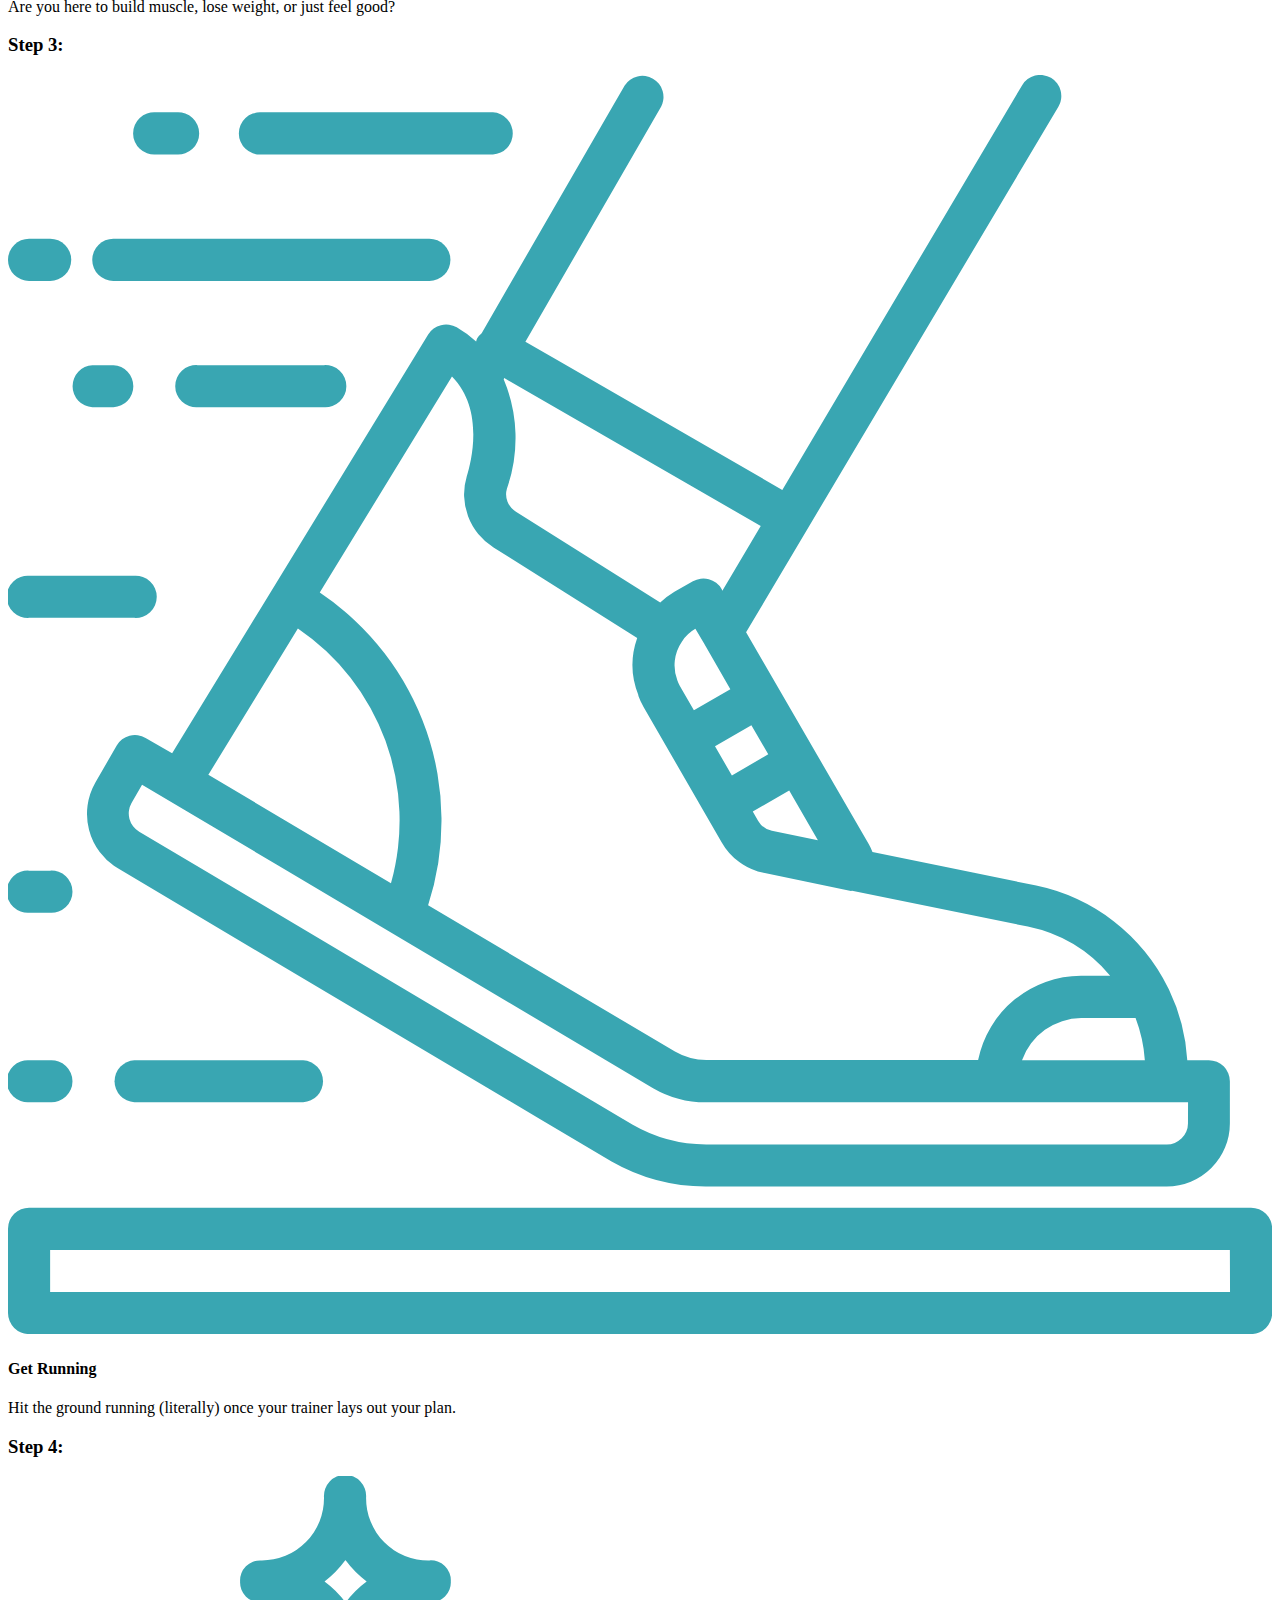
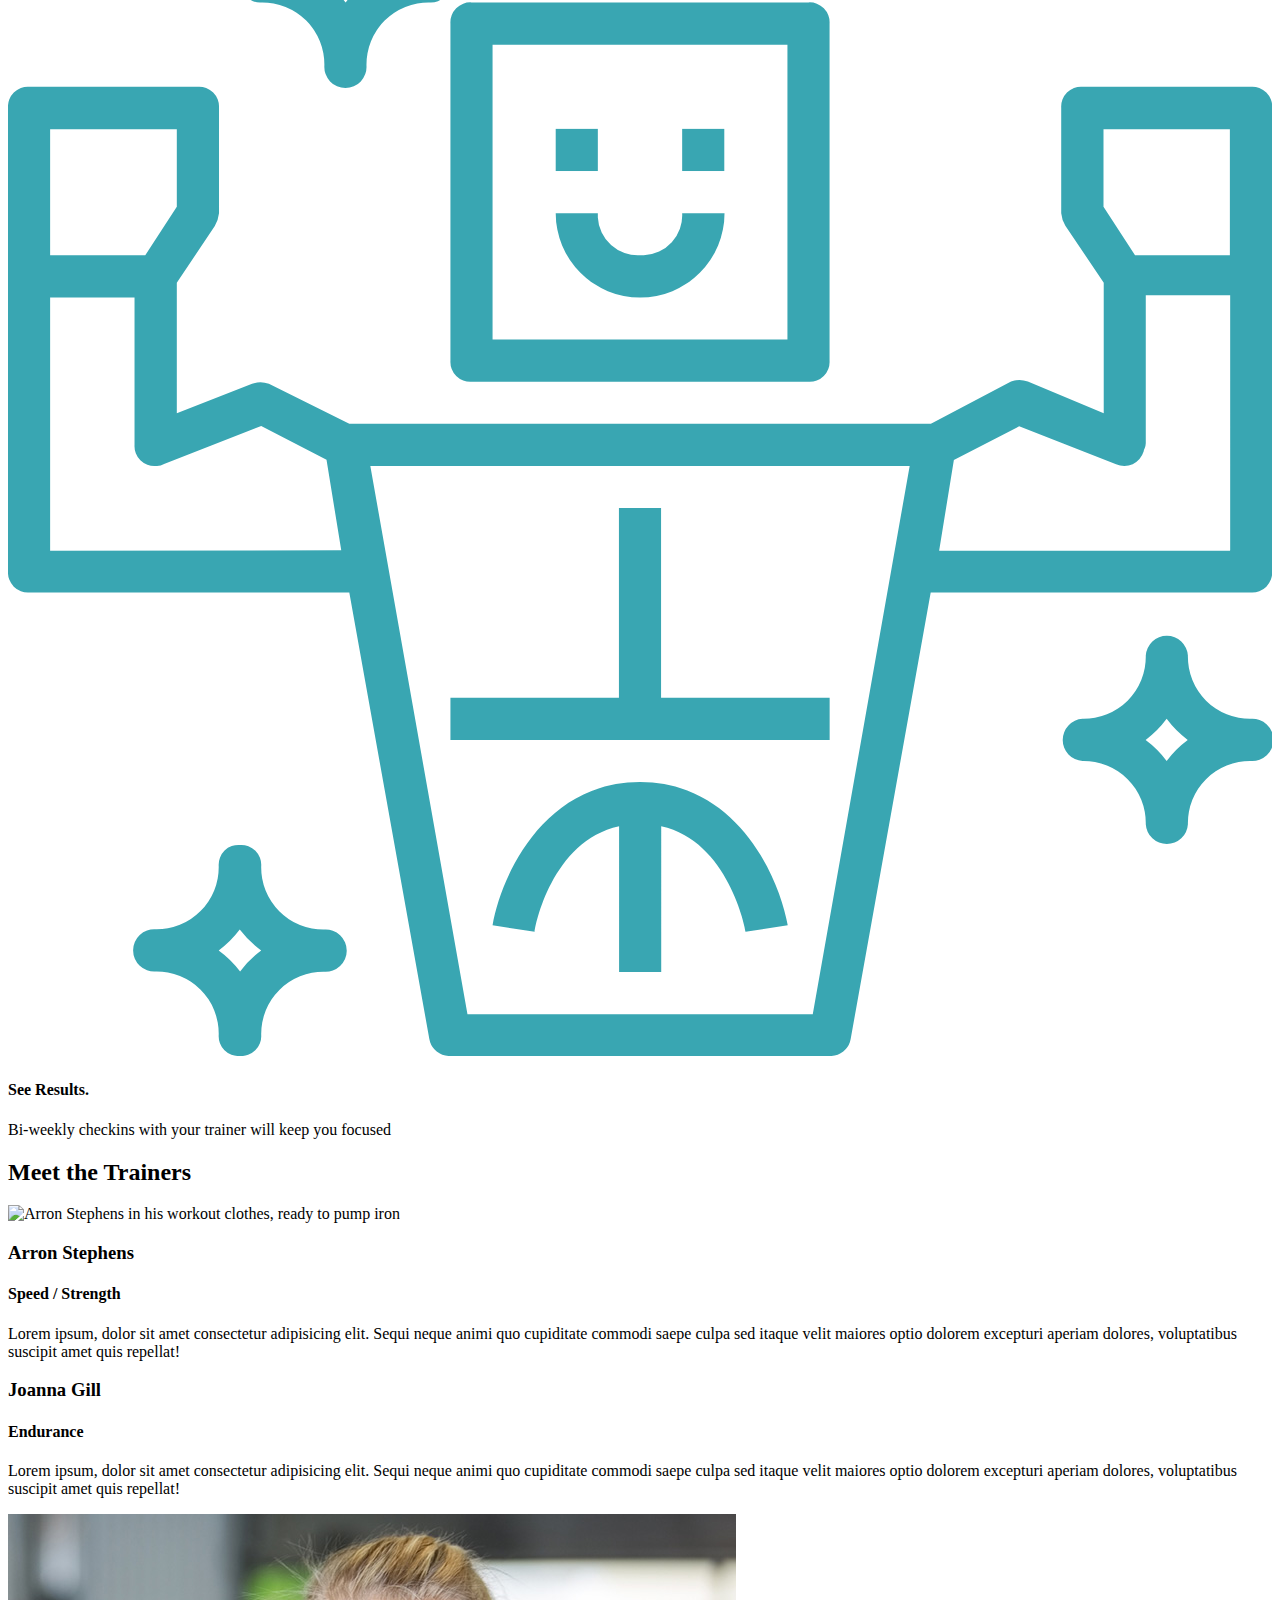
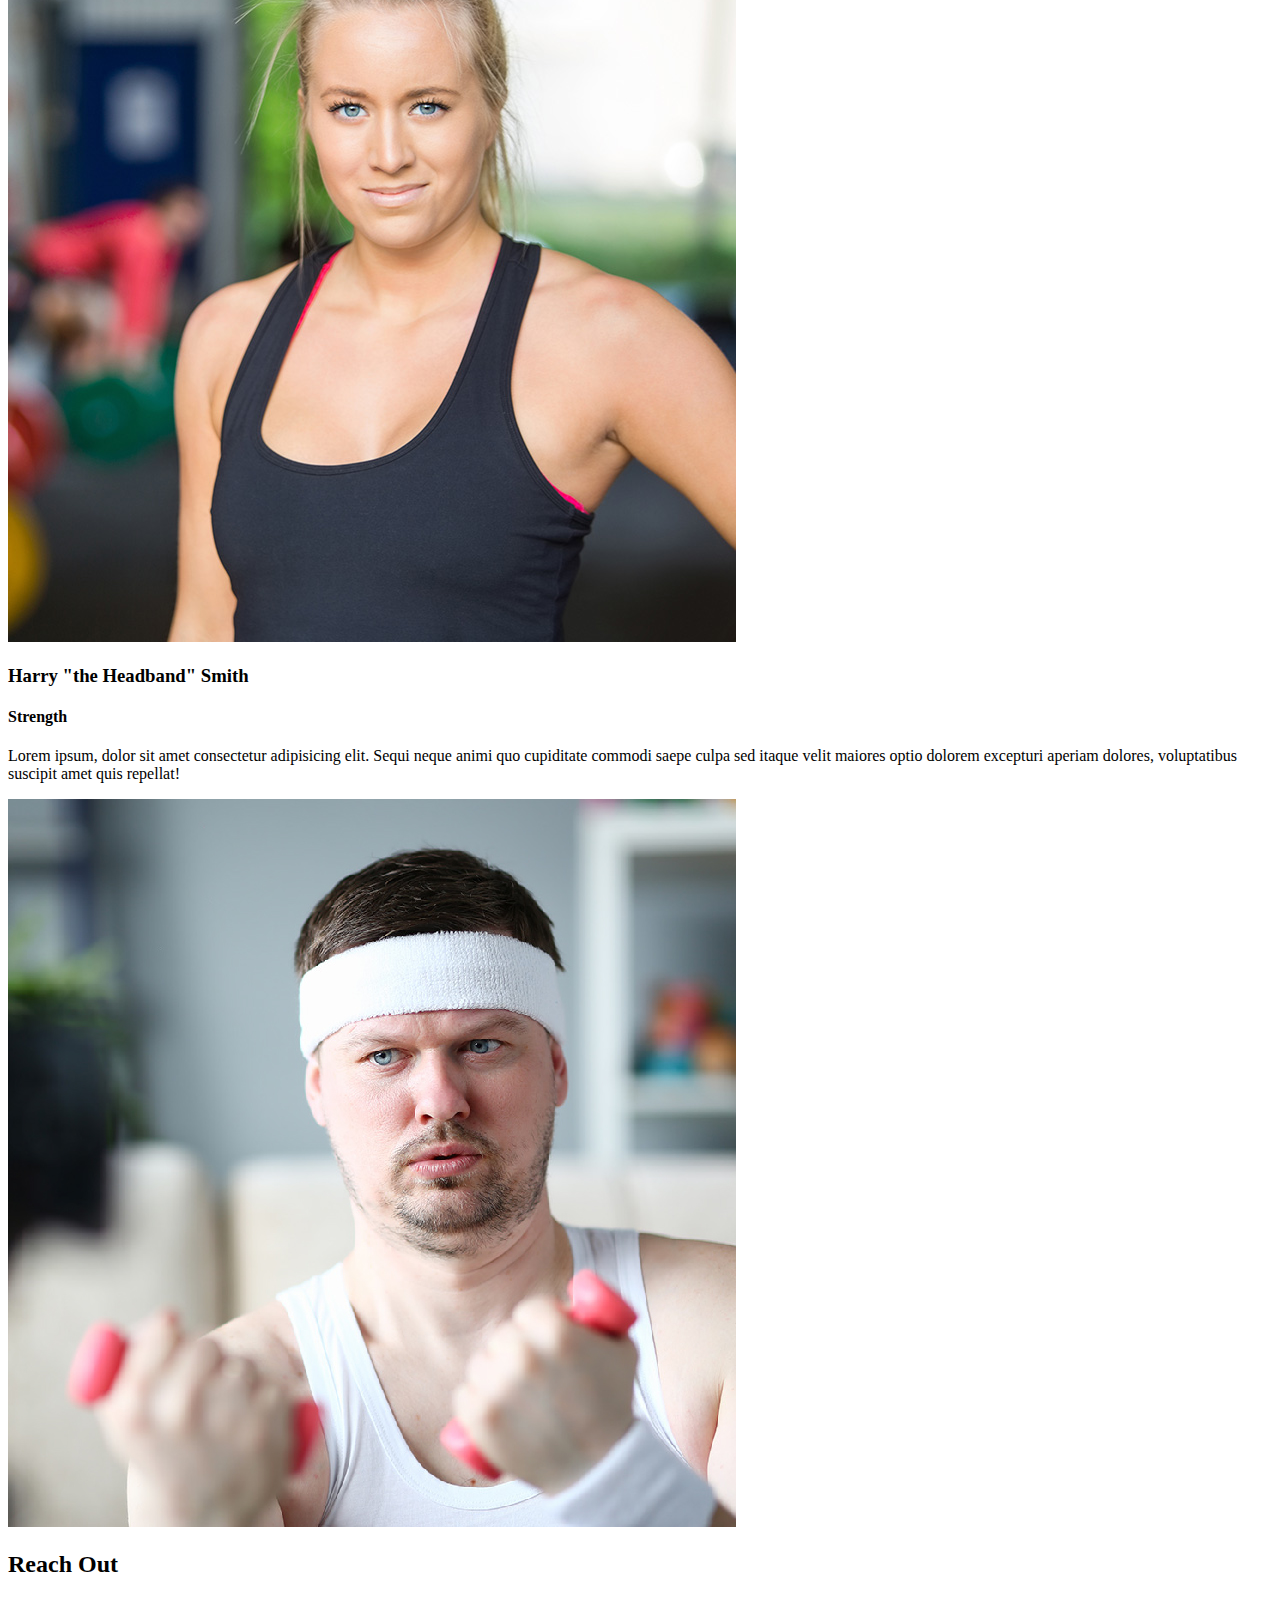
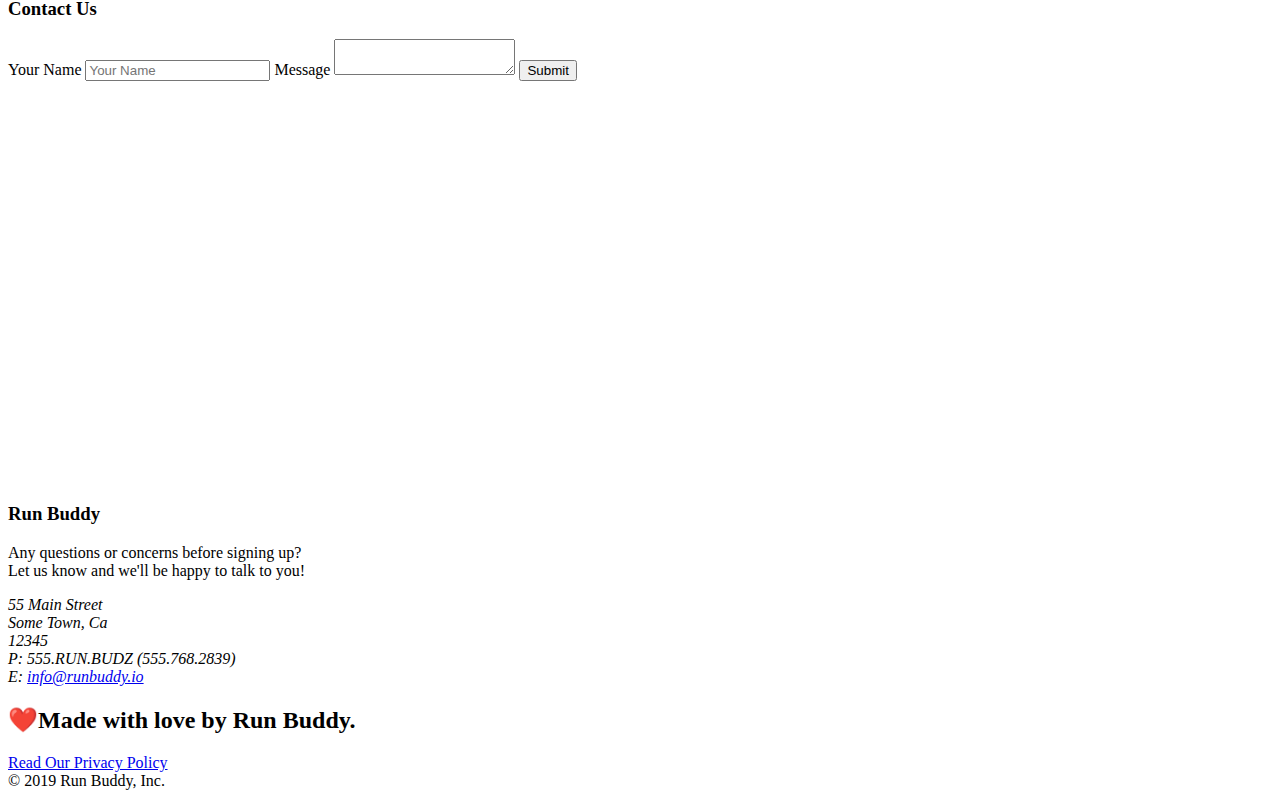
==== commit 991ce498: "add flexbox to the trainers" ====
--- a/index.html
+++ b/index.html
@@ -170,52 +170,58 @@
         </section>
 
         <!-- "meet the trainers" section-->
-        <section id="your-trainers" class="trainers">
+        <section id="your-trainers">
             <h2 class="section-title primary border">
                 Meet the Trainers
             </h2>
-            <article class="trainer">
-                <img src="./assets/images/trainer-1.jpeg"
-                    alt="Arron Stephens in his workout clothes, ready to pump iron" />
-                <div class="trainer-bio text-left">
-                    <h3>Arron Stephens</h3>
-                    <h4>Speed / Strength</h4>
-                    <p>
-                        Lorem ipsum, dolor sit amet consectetur adipisicing elit. Sequi neque animi quo cupiditate
-                        commodi saepe culpa sed
-                        itaque velit maiores optio dolorem excepturi aperiam dolores, voluptatibus suscipit amet quis
-                        repellat!
-                    </p>
-                </div>
-            </article>
-            <!--second trainer bio-->
-            <article class="trainer">
-                <div class="trainer-bio text-right">
-                    <h3>Joanna Gill</h3>
-                    <h4>Endurance</h4>
-                    <p>Lorem ipsum, dolor sit amet consectetur adipisicing elit. Sequi neque animi quo cupiditate
-                        commodi saepe culpa sed
-                        itaque velit maiores optio dolorem excepturi aperiam dolores, voluptatibus suscipit amet quis
-                        repellat!
-                    </p>
-                </div>
-                <img src="./assets/images/trainer-2.jpg" alt="Joanna Gill cooling off after a workout" />
-            </article>
-
-            <!--Third trainer bio-->
-            <article class="trainer">
-                <img src="./assets/images/trainer-3.jpg"
-                    alt="Harry Smith wearing a headband and lifting comically small pink weights" />
-                <div class="trainer-bio text-left">
-                    <h3>Harry "the Headband" Smith</h3>
-                    <h4>Strength</h4>
-                    <p>Lorem ipsum, dolor sit amet consectetur adipisicing elit. Sequi neque animi quo cupiditate
-                        commodi saepe culpa sed
-                        itaque velit maiores optio dolorem excepturi aperiam dolores, voluptatibus suscipit amet quis
-                        repellat!
-                    </p>
-                </div>
-            </article>
+            <div class="trainers">
+                <article class="trainer">
+                    <img src="./assets/images/trainer-1.jpeg"
+                        alt="Arron Stephens in his workout clothes, ready to pump iron" />
+                    <div class="trainer-bio">
+                        <h3 class="trainer name">Arron Stephens</h3>
+                        <h4 class="trainer role">Speed / Strength</h4>
+                        <p>
+                            Lorem ipsum, dolor sit amet consectetur adipisicing elit. Sequi neque animi quo cupiditate
+                            commodi saepe culpa sed
+                            itaque velit maiores optio dolorem excepturi aperiam dolores, voluptatibus suscipit amet
+                            quis
+                            repellat!
+                        </p>
+                    </div>
+                </article>
+                <!--second trainer bio-->
+                <article class="trainer">
+                    <div class="trainer-bio">
+                        <h3 class="trainer name">Joanna Gill</h3>
+                        <h4 class="trainer role">Endurance</h4>
+                        <p>Lorem ipsum, dolor sit amet consectetur adipisicing elit. Sequi neque animi quo cupiditate
+                            commodi saepe culpa sed
+                            itaque velit maiores optio dolorem excepturi aperiam dolores, voluptatibus suscipit amet
+                            quis
+                            repellat!
+                        </p>
+                        <img src="./assets/images/trainer-2.jpg" alt="Joanna Gill cooling off after a workout" />
+                    </div>
+
+                </article>
+
+                <!--Third trainer bio-->
+                <article class="trainer">
+                    <div class="trainer-bio">
+                        <h3 class="trainer name">Harry "the Headband" Smith</h3>
+                        <h4 class="trainer role">Strength</h4>
+                        <p>Lorem ipsum, dolor sit amet consectetur adipisicing elit. Sequi neque animi quo cupiditate
+                            commodi saepe culpa sed
+                            itaque velit maiores optio dolorem excepturi aperiam dolores, voluptatibus suscipit amet
+                            quis
+                            repellat!
+                        </p>
+                        <img src="./assets/images/trainer-3.jpg"
+                        alt="Harry Smith wearing a headband and lifting comically small pink weights" />
+                    </div>
+                </article>
+            </div>
         </section>
 
         <!-- "reach out" section-->
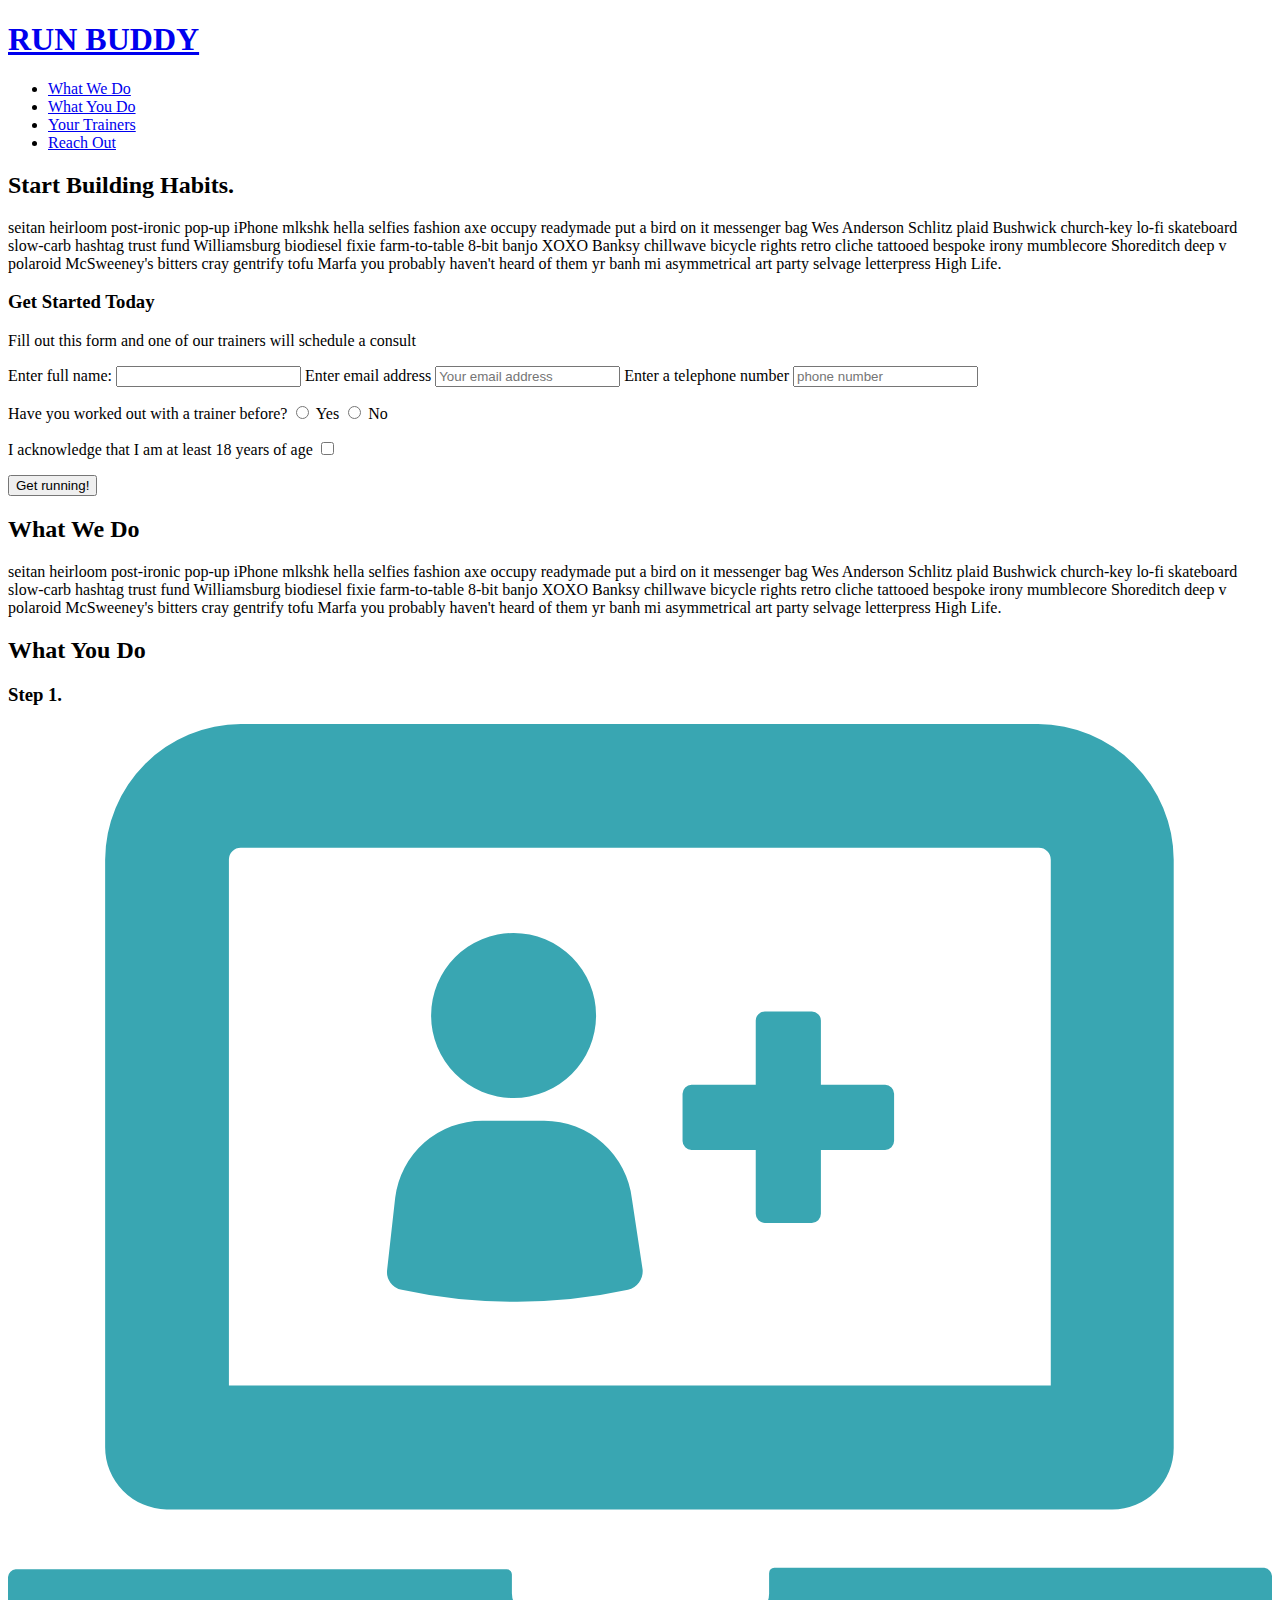
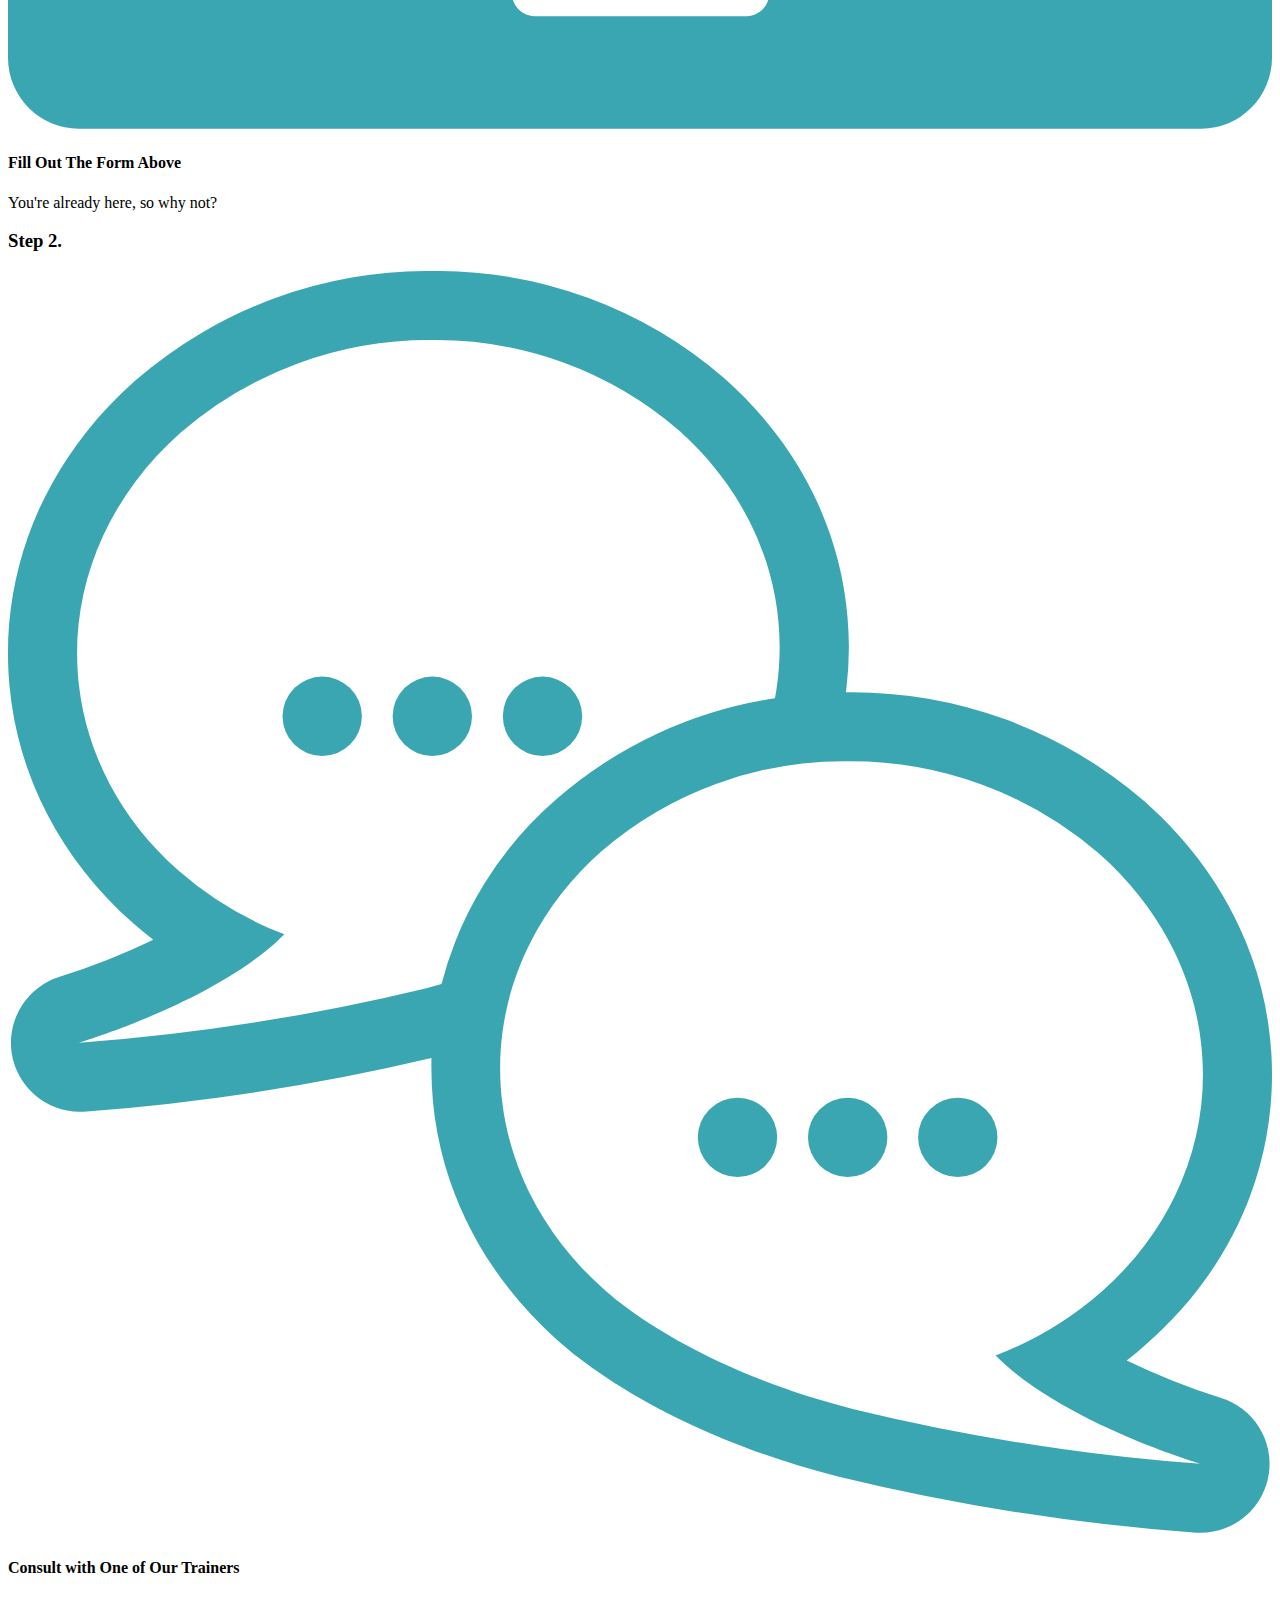
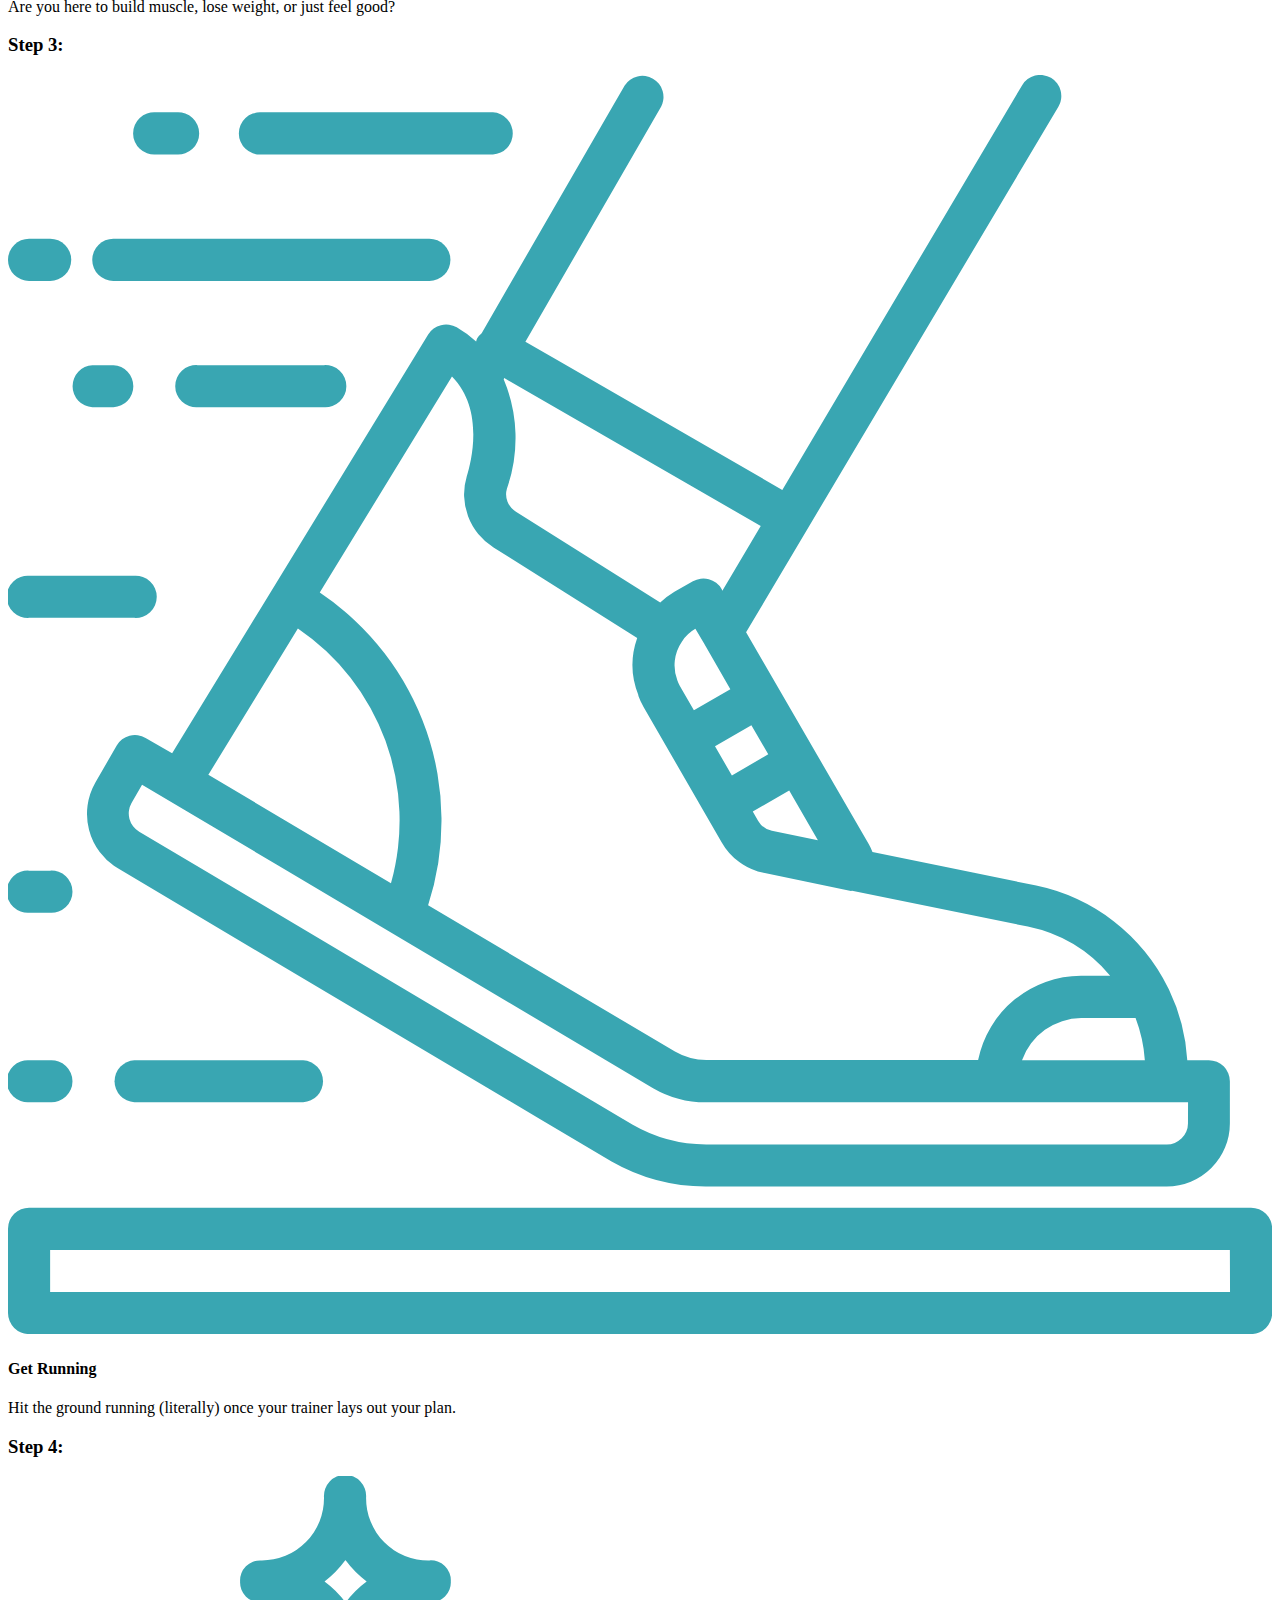
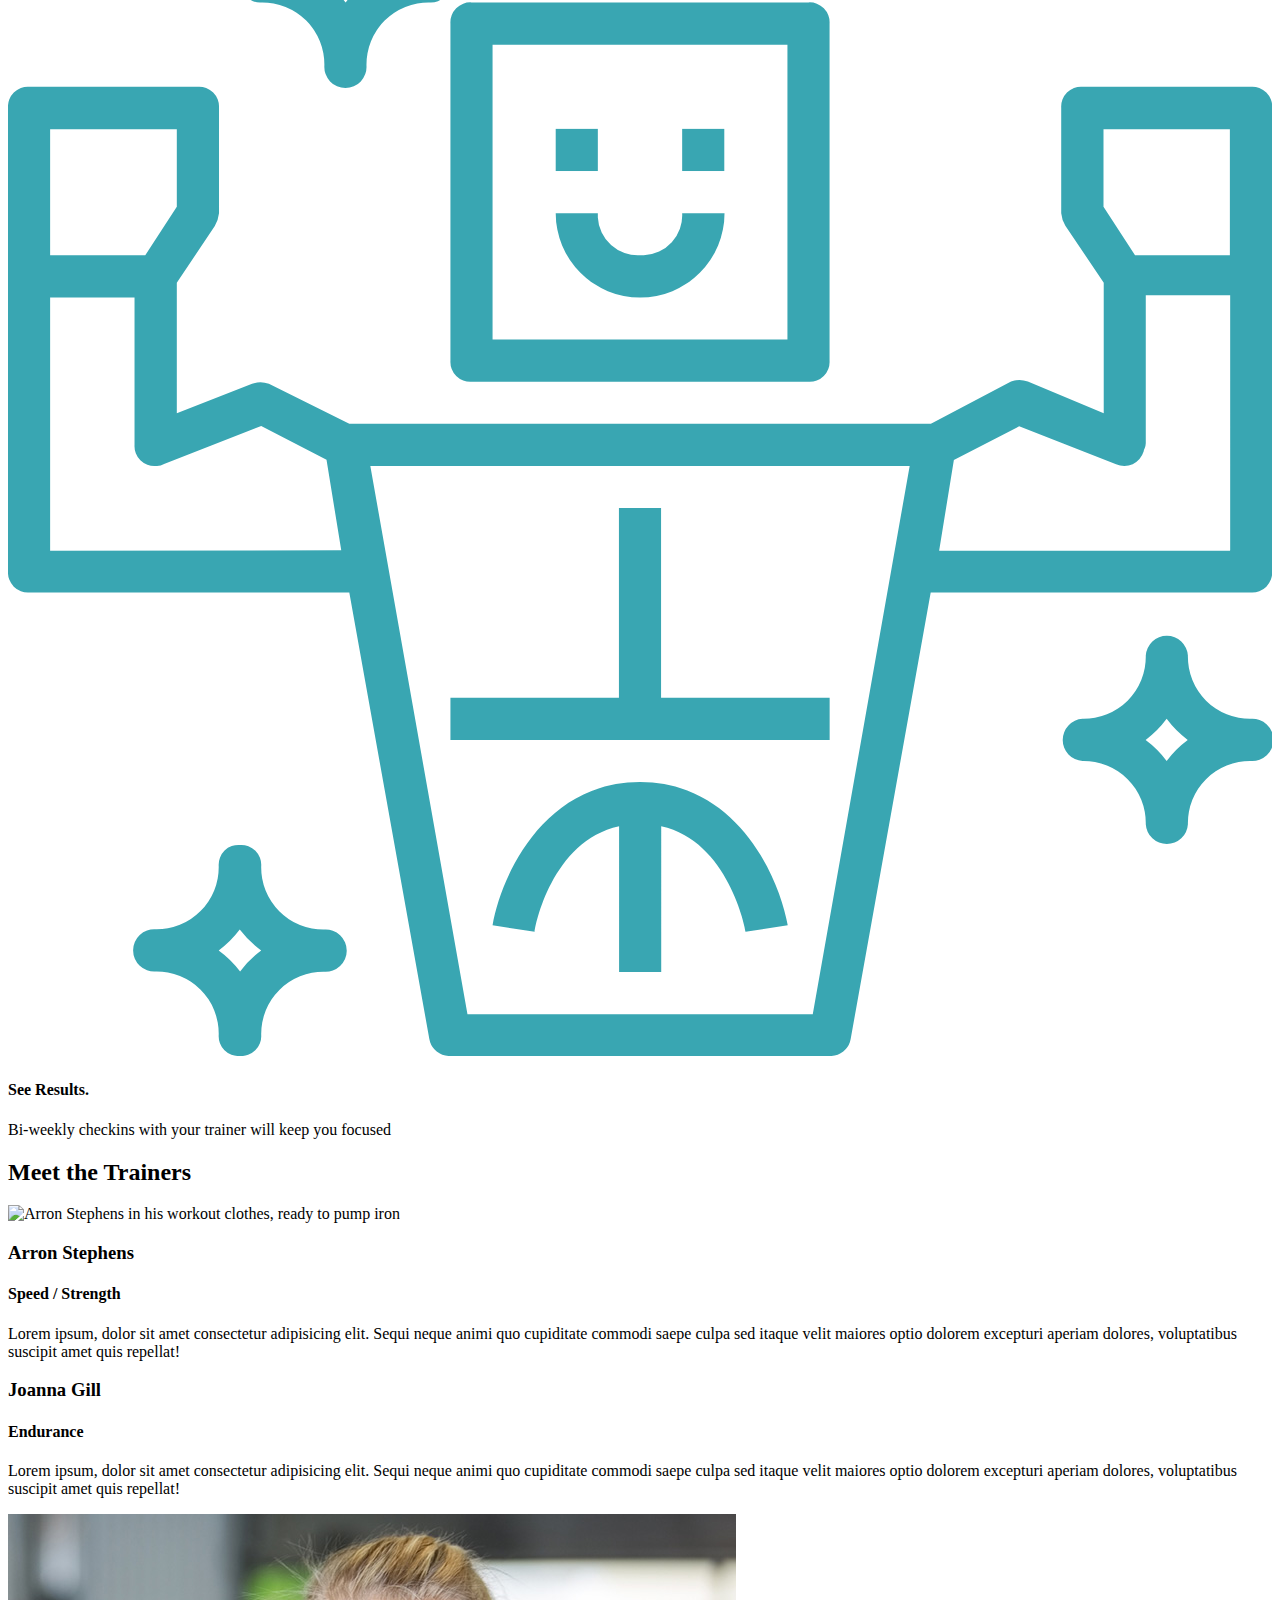
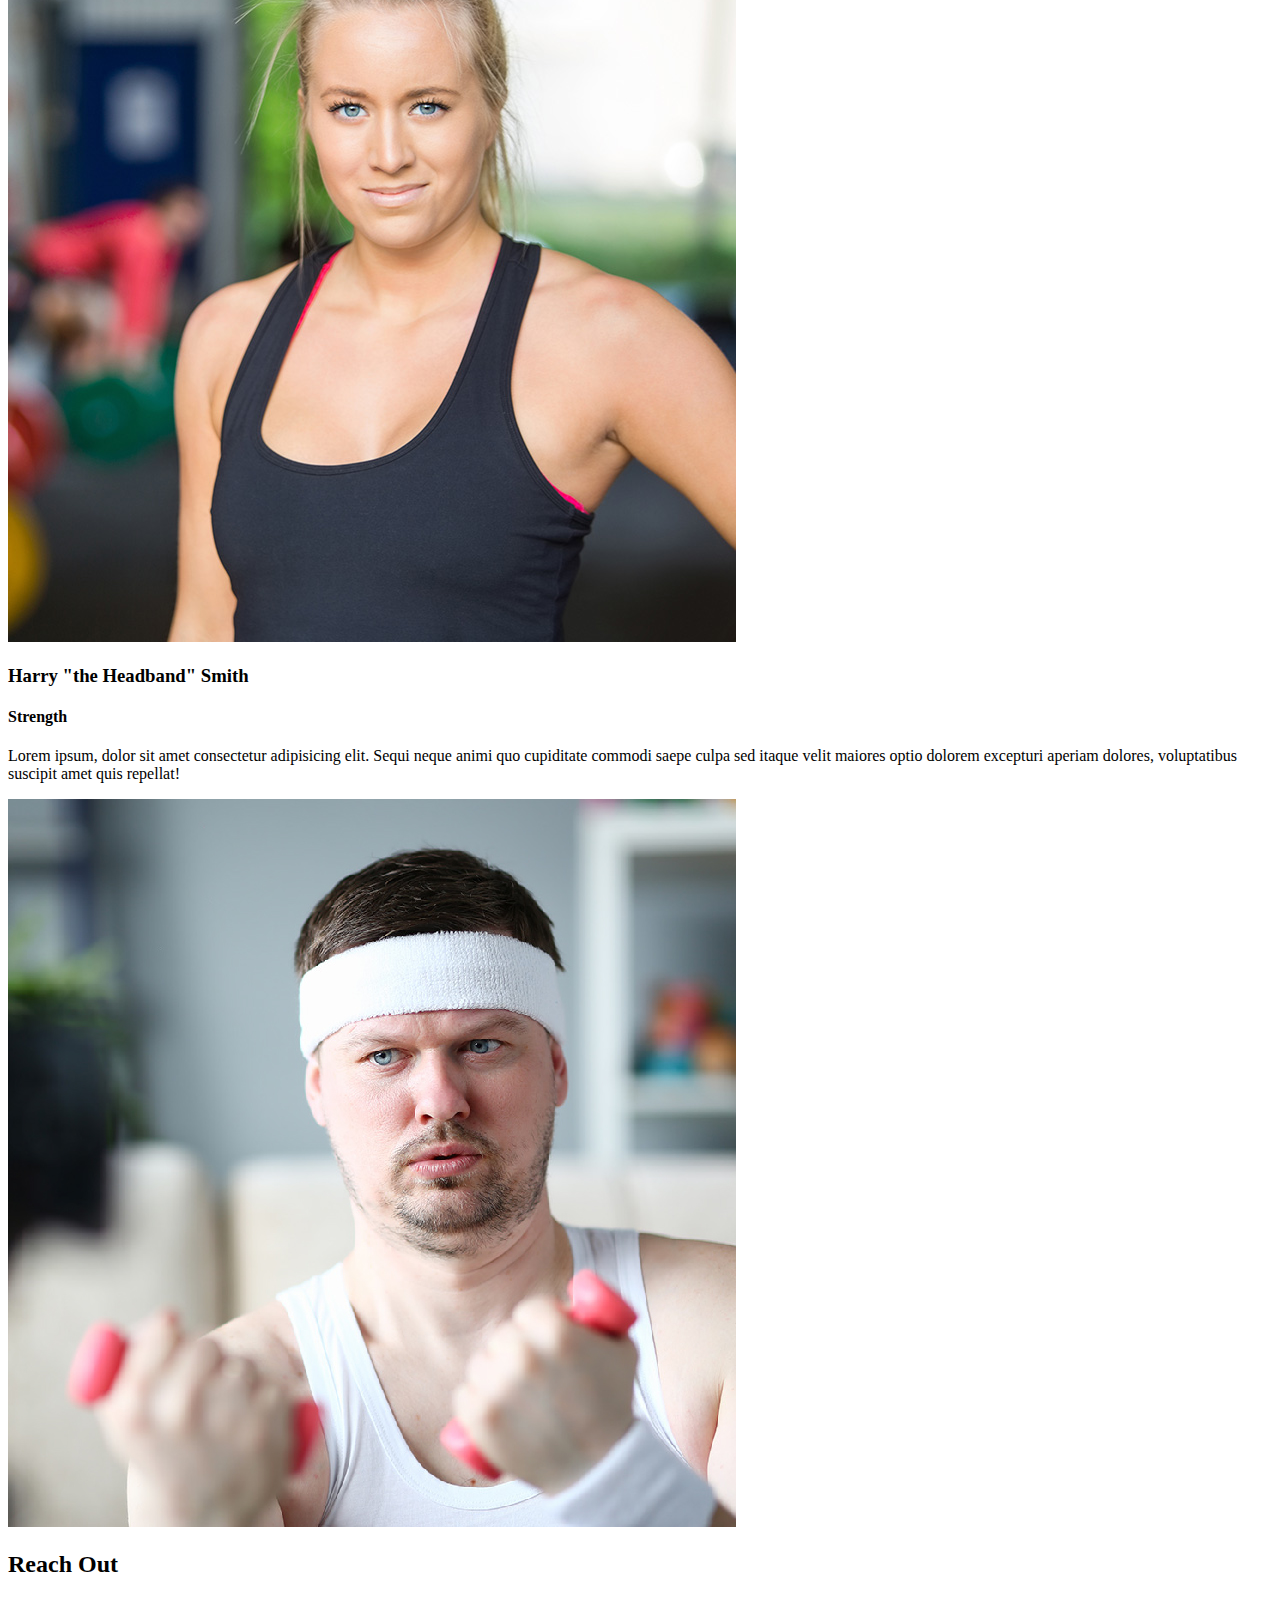
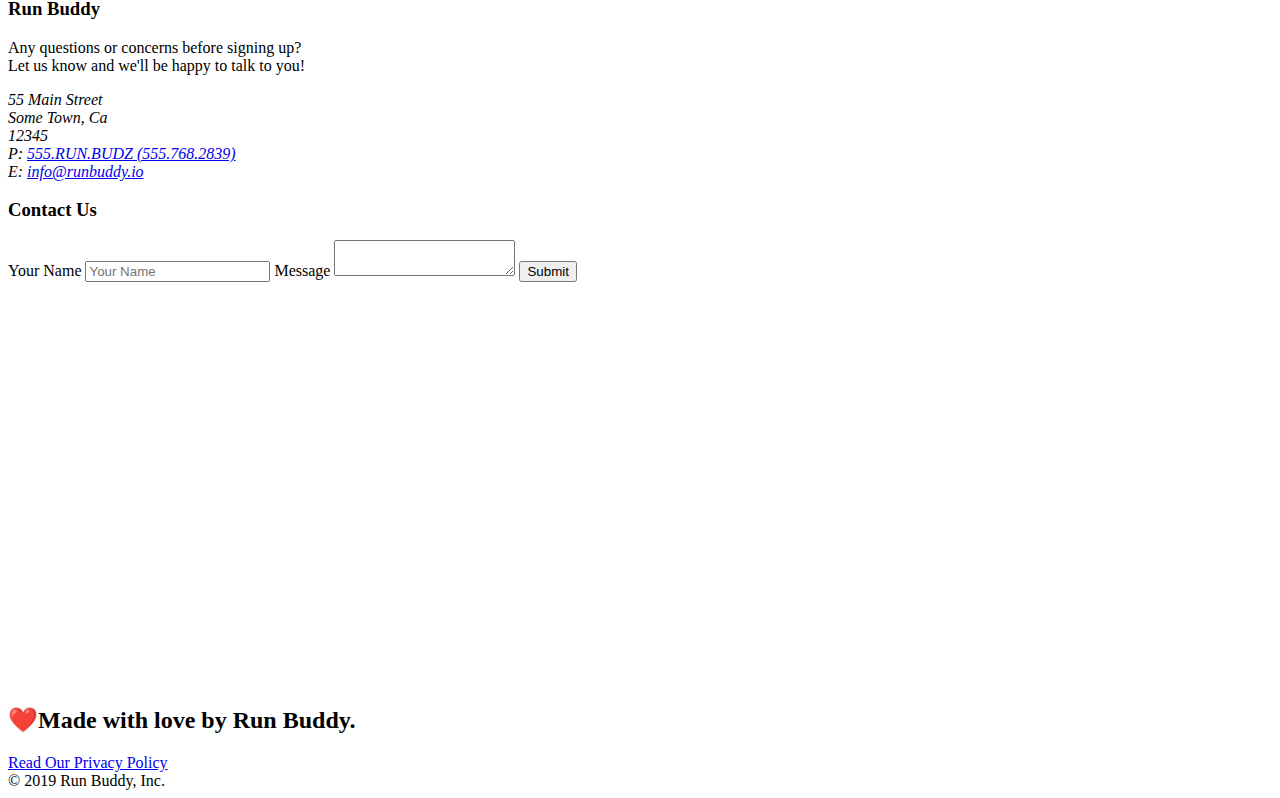
==== commit 004b1b93: "added styling and flexbox to contact form" ====
--- a/index.html
+++ b/index.html
@@ -218,7 +218,7 @@
                             repellat!
                         </p>
                         <img src="./assets/images/trainer-3.jpg"
-                        alt="Harry Smith wearing a headband and lifting comically small pink weights" />
+                            alt="Harry Smith wearing a headband and lifting comically small pink weights" />
                     </div>
                 </article>
             </div>
@@ -229,7 +229,28 @@
             <h2 class="section-title secondary-border">
                 Reach Out
             </h2>
+
+
+
+
             <div class="contact-info">
+                <div>
+                    <h3>Run Buddy</h3>
+                    <p>
+                        Any questions or concerns before signing up?
+                        <br />
+                        Let us know and we'll be happy to talk to you!
+                    </p>
+
+                    <address>
+                        55 Main Street <br />
+                        Some Town, Ca <br />
+                        12345 <br />
+                        P: <a href="tel:555.786.2839"> 555.RUN.BUDZ (555.768.2839)</a><br />
+                        E: <a href="mailto:info@runbuddy.io">info@runbuddy.io</a>
+                    </address>
+                </div>
+
                 <div class="contact-form">
                     <h3>Contact Us</h3>
                     <form>
@@ -242,26 +263,13 @@
                         <button type="submit">Submit</button>
                     </form>
                 </div>
+
                 <iframe
                     src="https://www.google.com/maps/embed?pb=!1m18!1m12!1m3!1d2828.688565886883!2d-93.50098891975173!3d44.84827537920075!2m3!1f0!2f0!3f0!3m2!1i1024!2i768!4f13.1!3m3!1m2!1s0x87f61962214c86e9%3A0x4029f7b1072078e0!2s8554%20Big%20Woods%20Ln%2C%20Eden%20Prairie%2C%20MN%2055347!5e0!3m2!1sen!2sus!4v1651116394705!5m2!1sen!2sus"
                     width="400" height="400" style="border:0;" allowfullscreen="" loading="lazy">
                 </iframe>
             </div>
 
-            <div>
-                <h3>Run Buddy</h3>
-                <p>
-                    Any questions or concerns before signing up?
-                    <br />
-                    Let us know and we'll be happy to talk to you!
-                </p>
-                <address>
-                    55 Main Street <br />
-                    Some Town, Ca <br />
-                    12345 <br />
-                    P: 555.RUN.BUDZ (555.768.2839)<br />
-                    E: <a href="mailto:info@runbuddy.io">info@runbuddy.io</a>
-                </address>
             </div>
         </section>
 
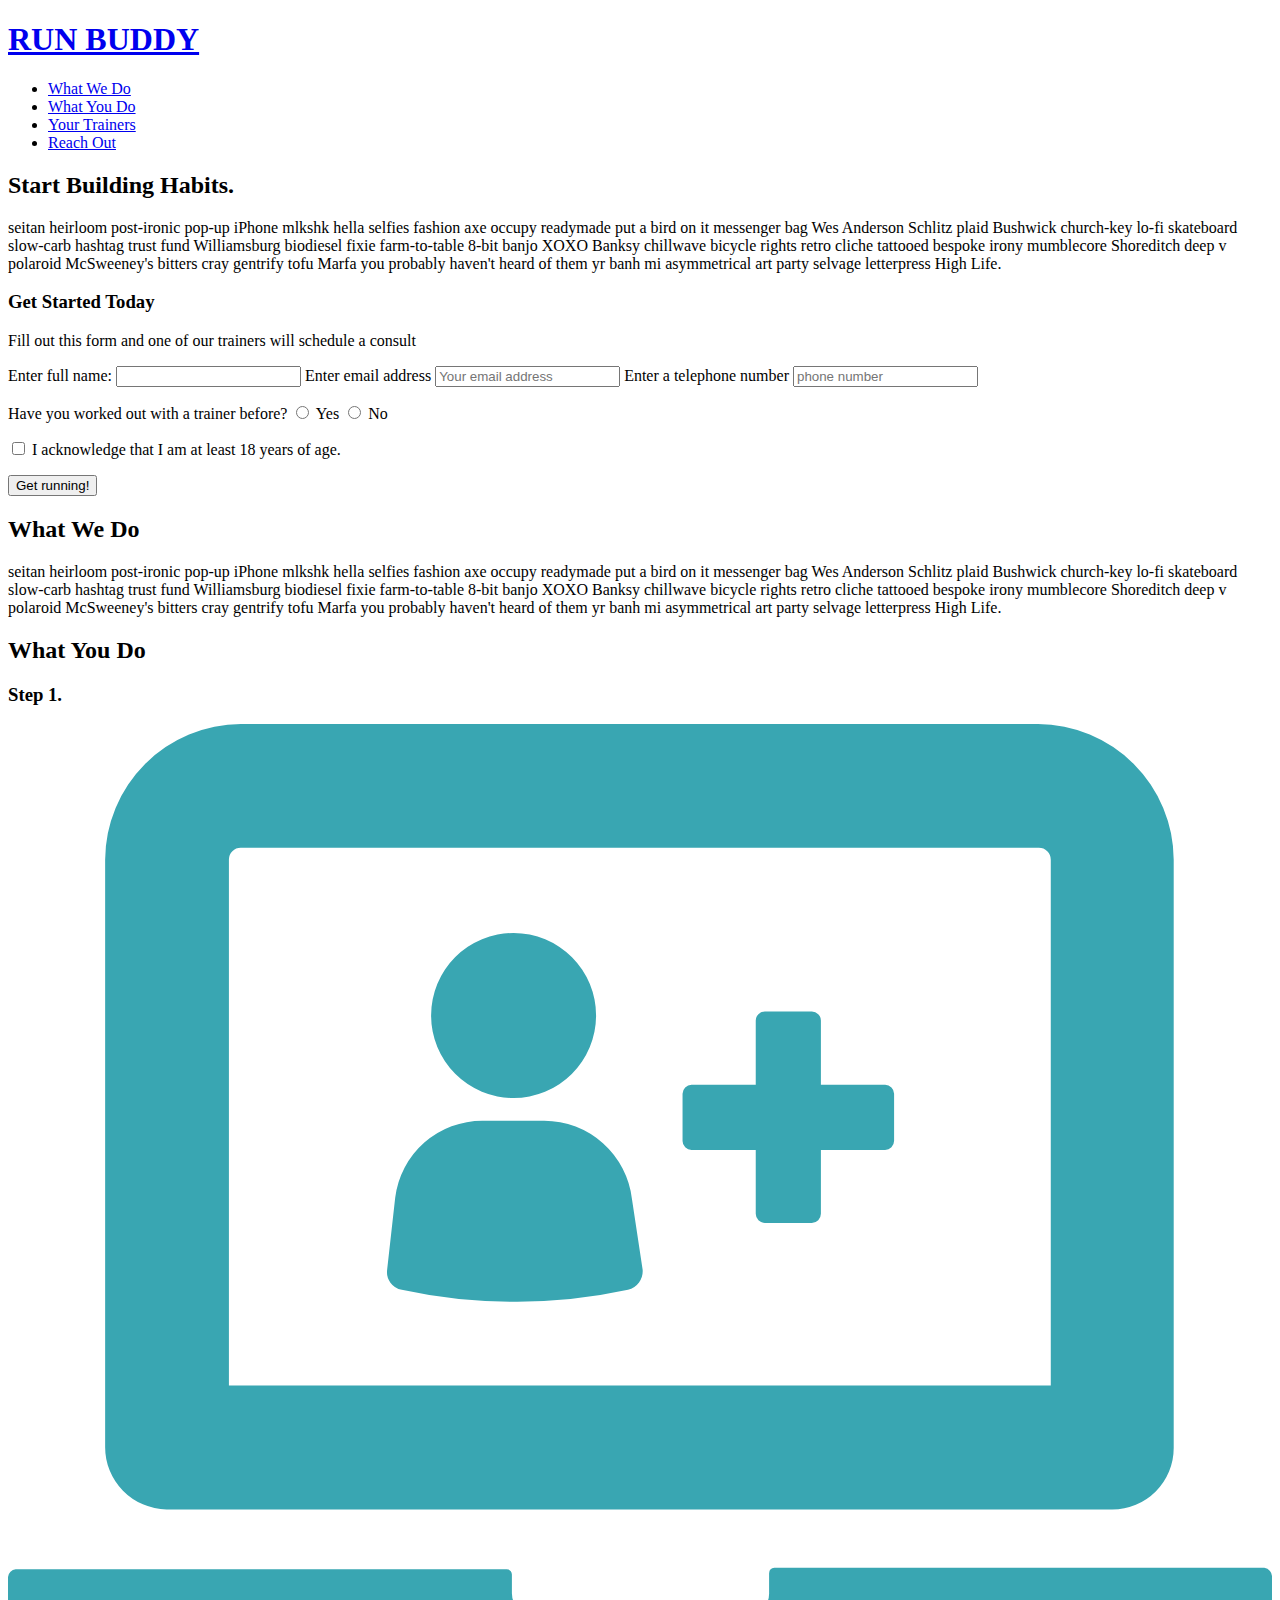
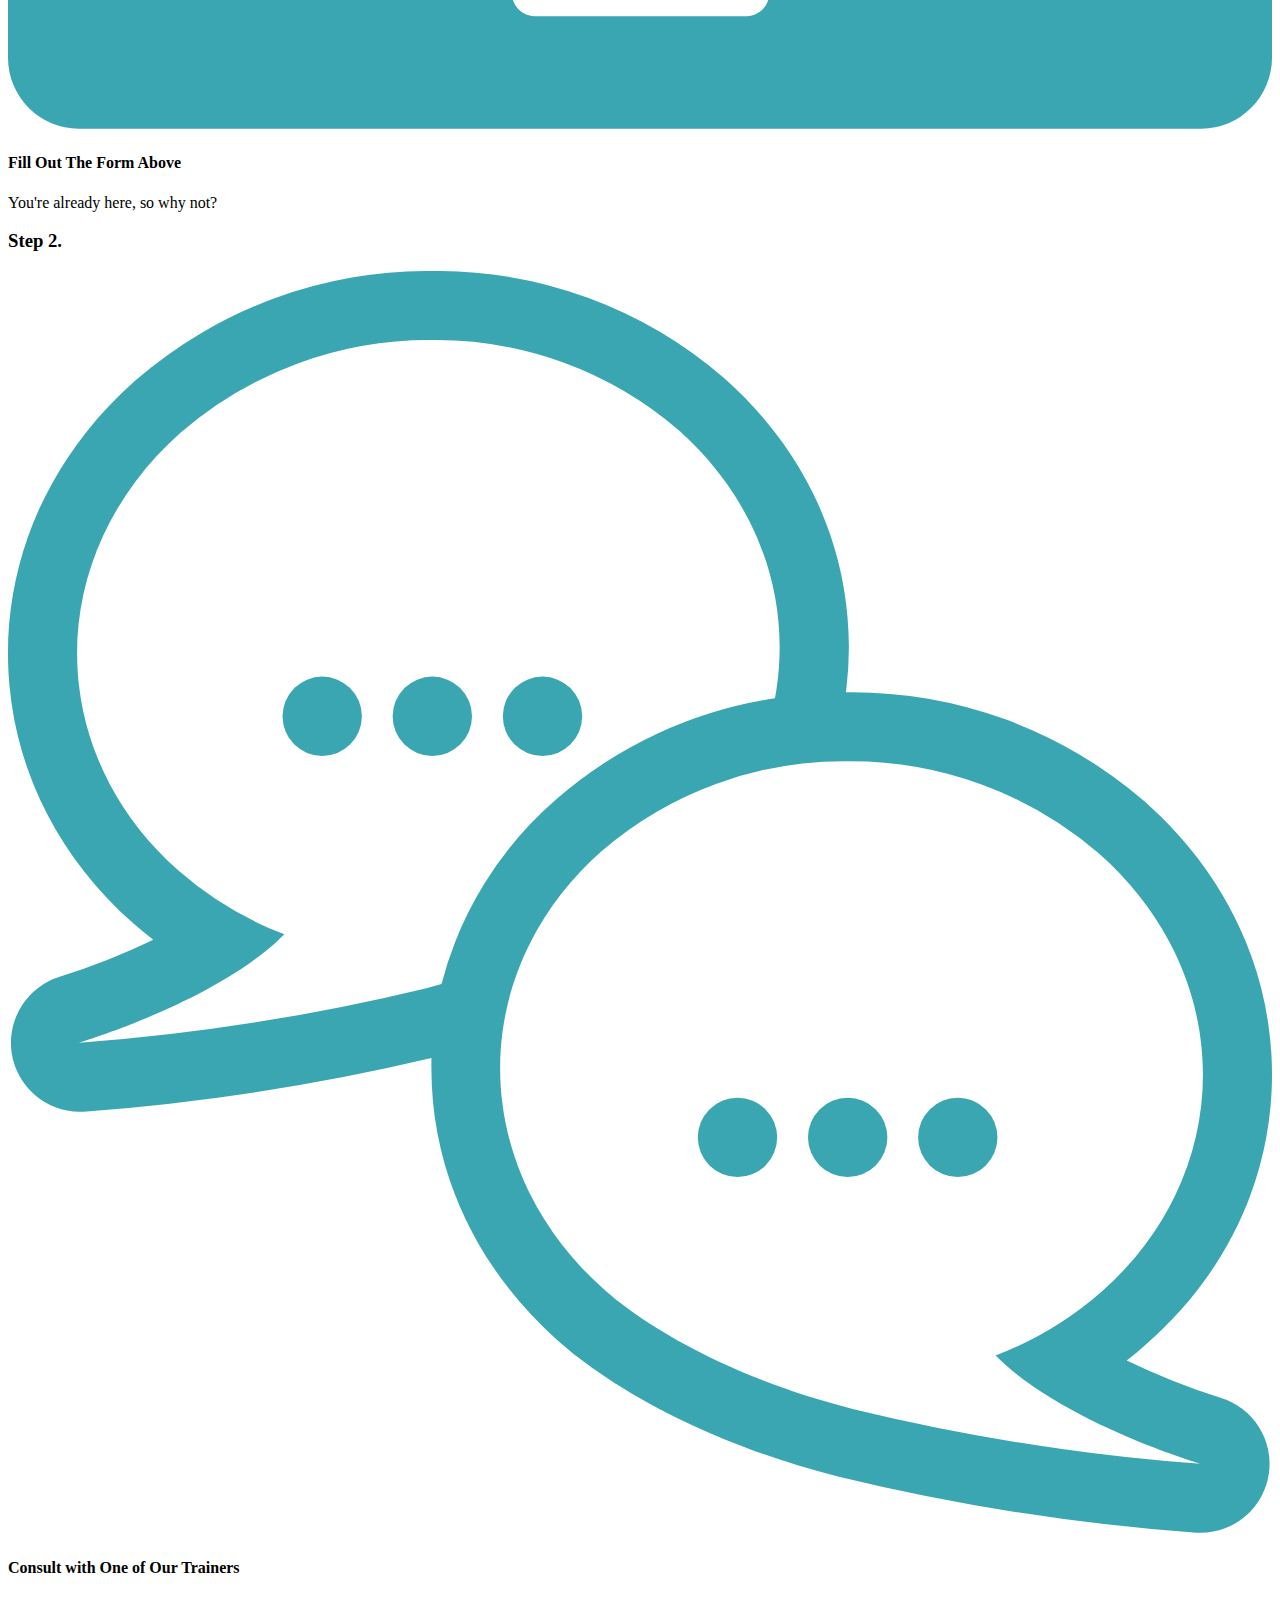
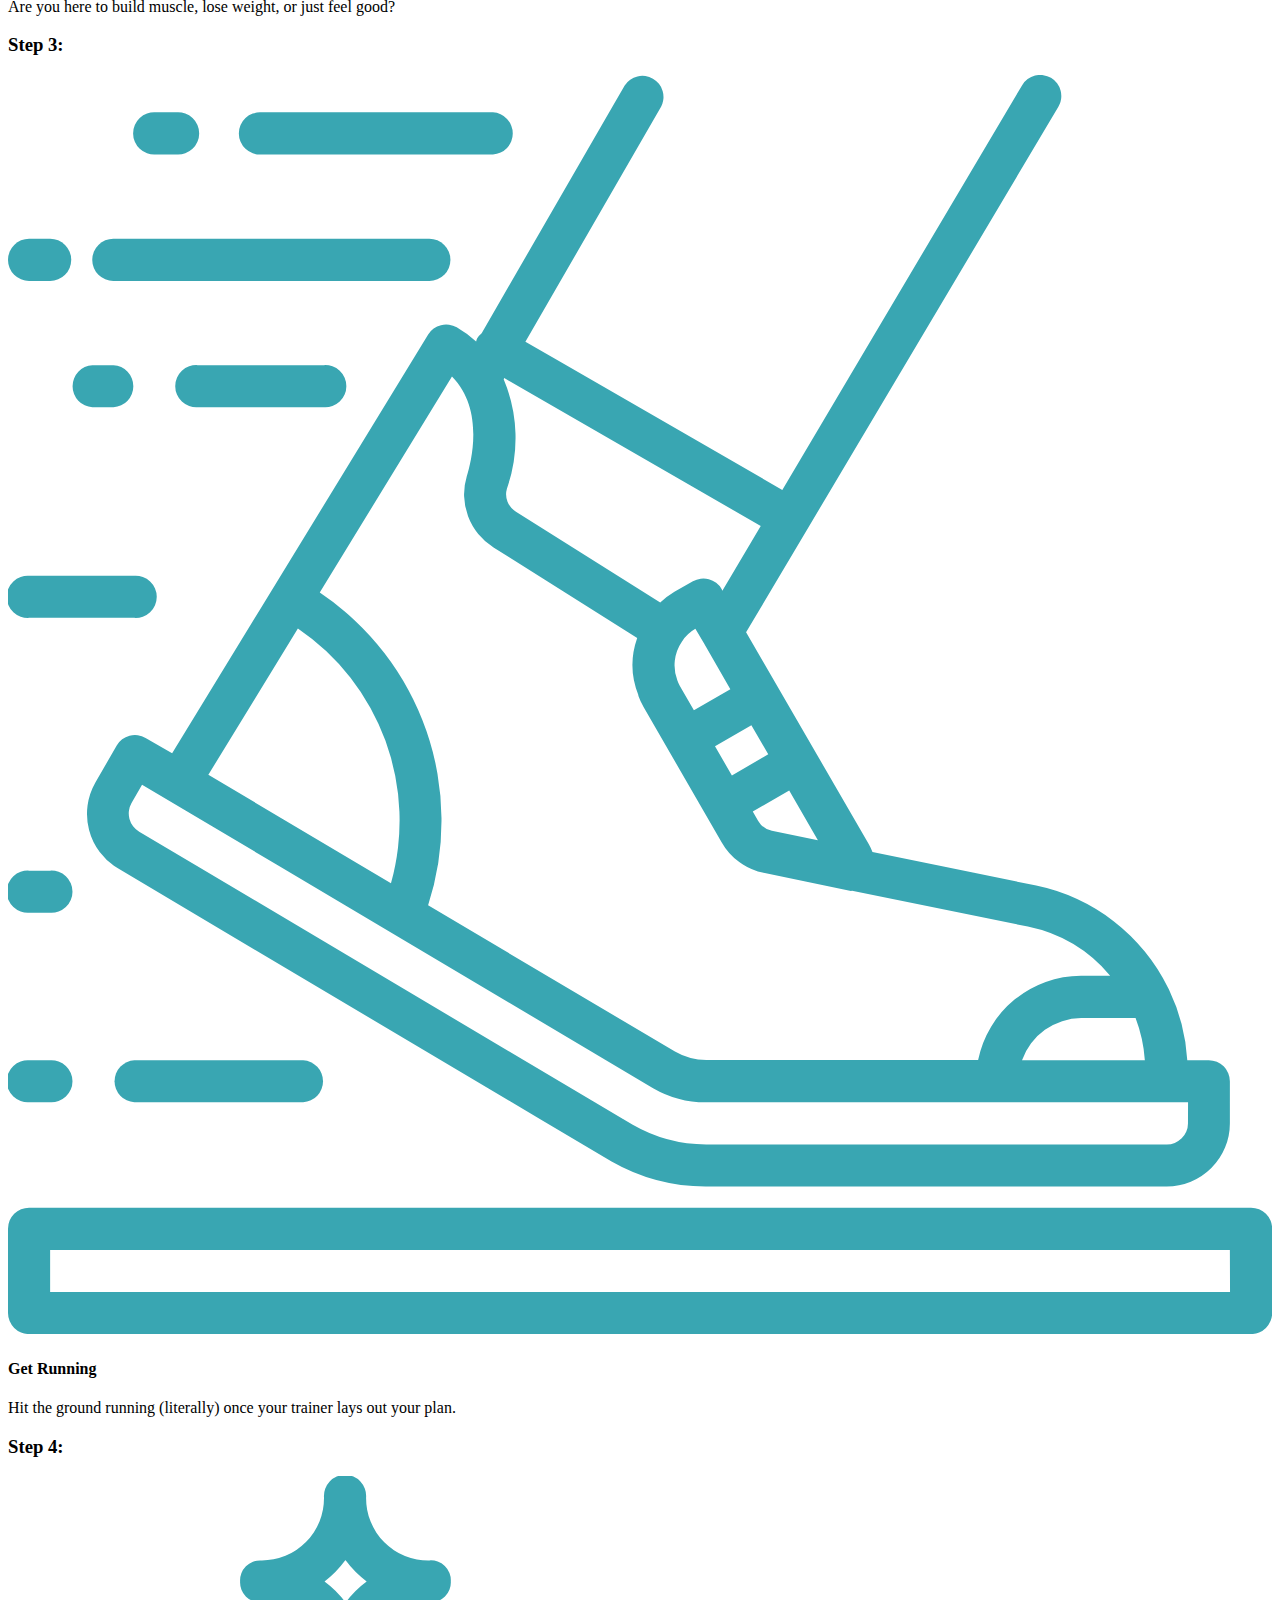
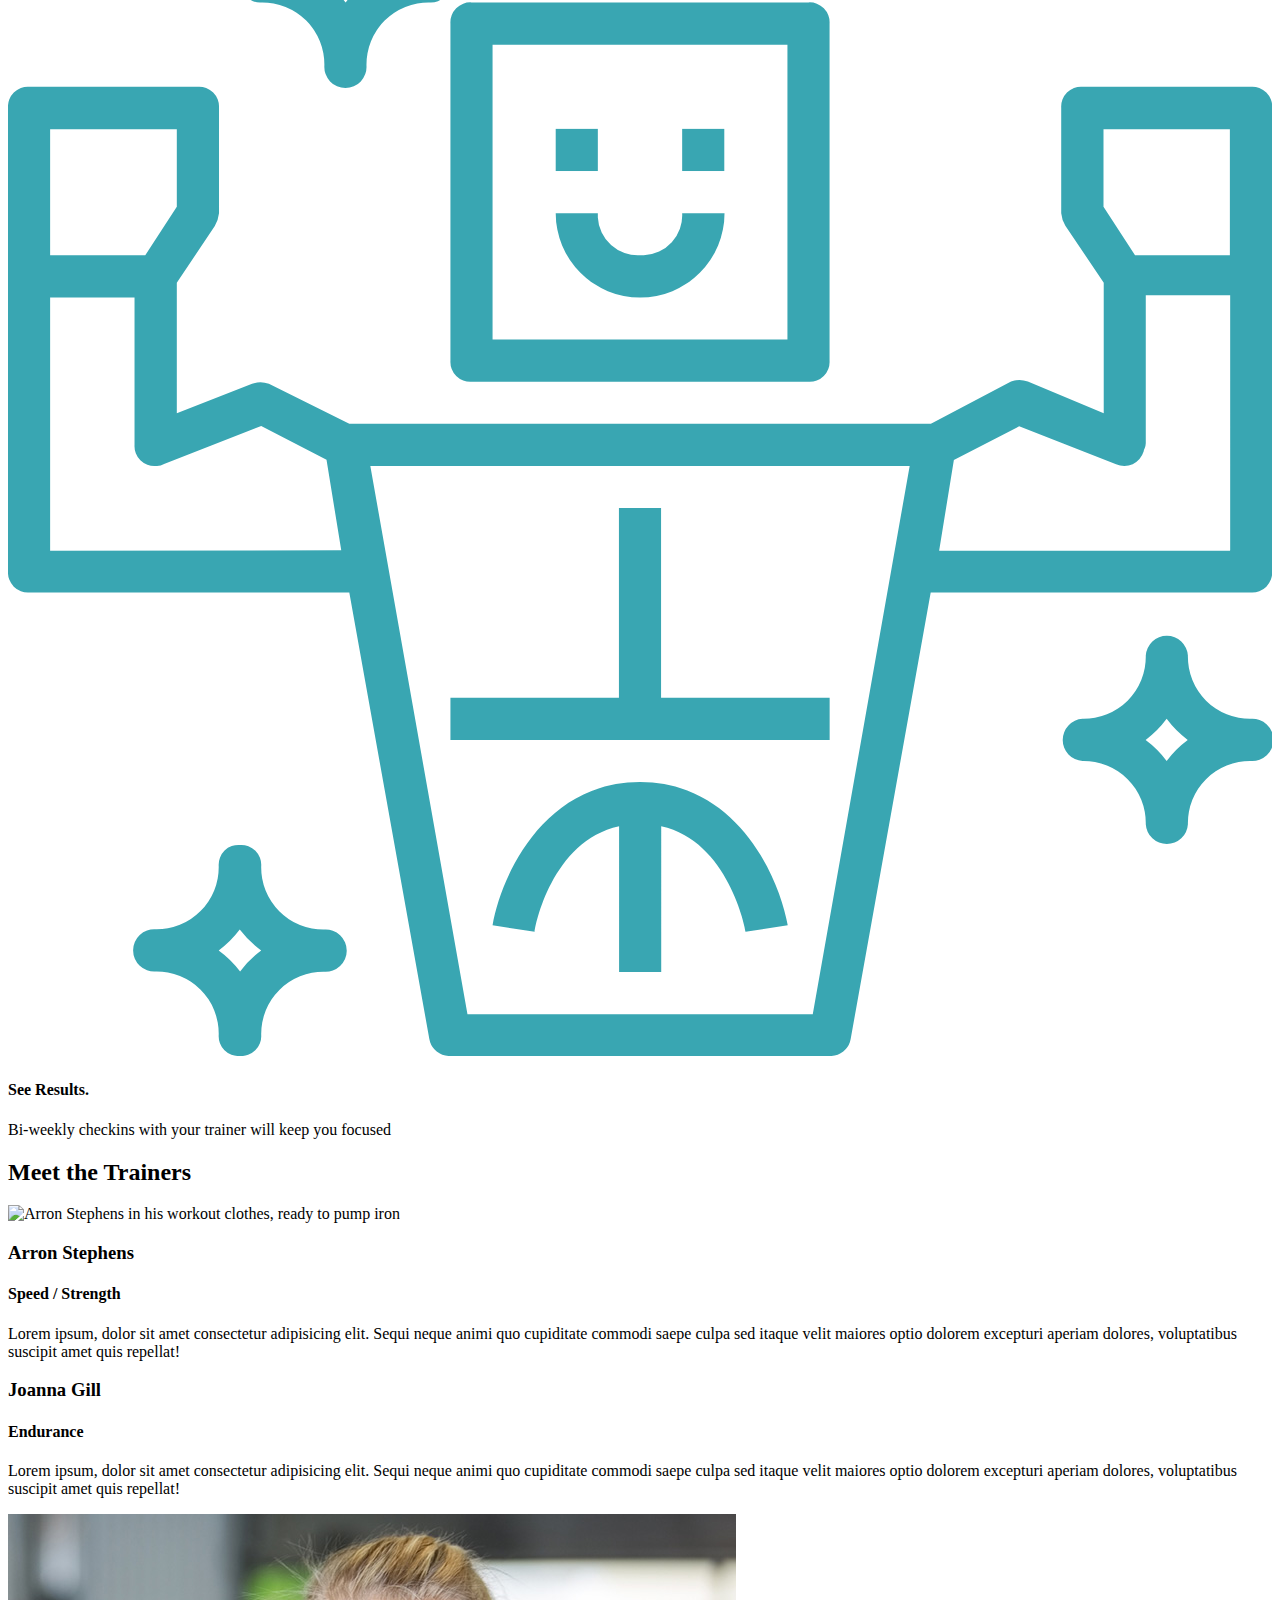
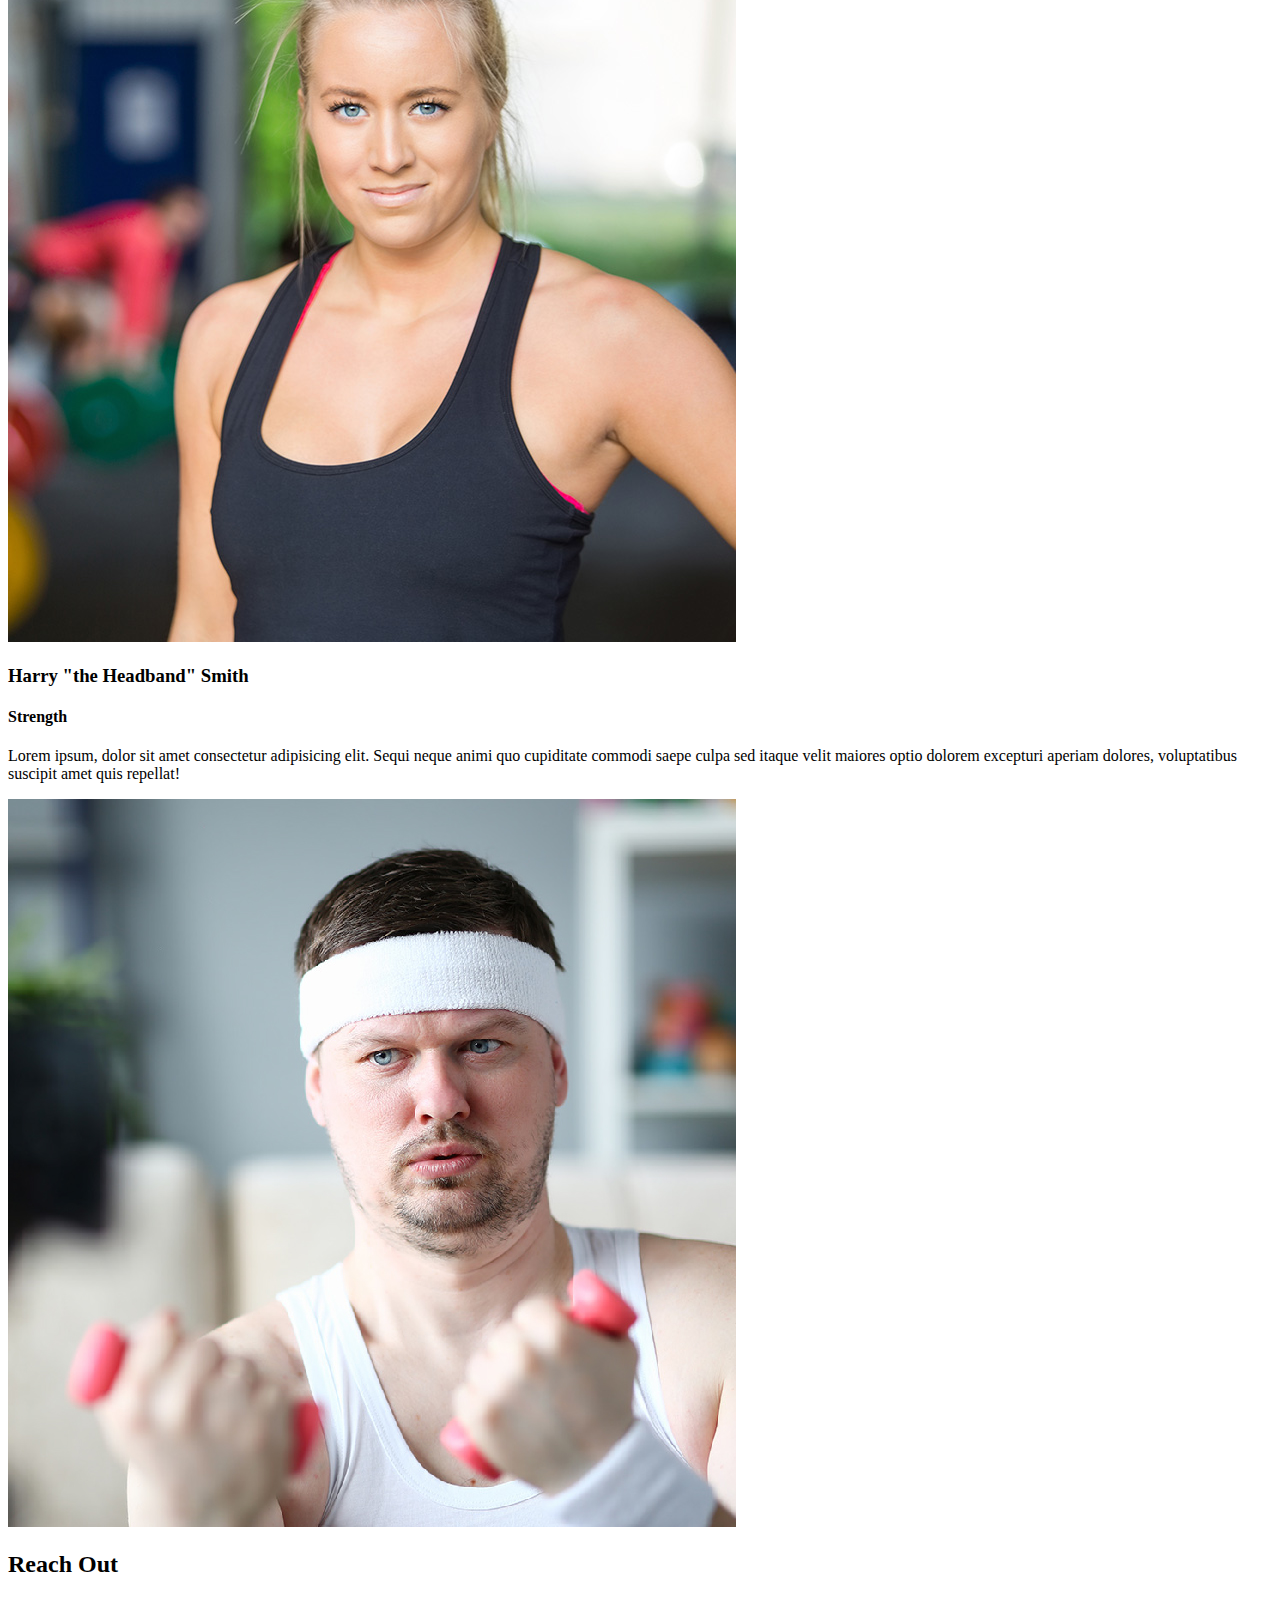
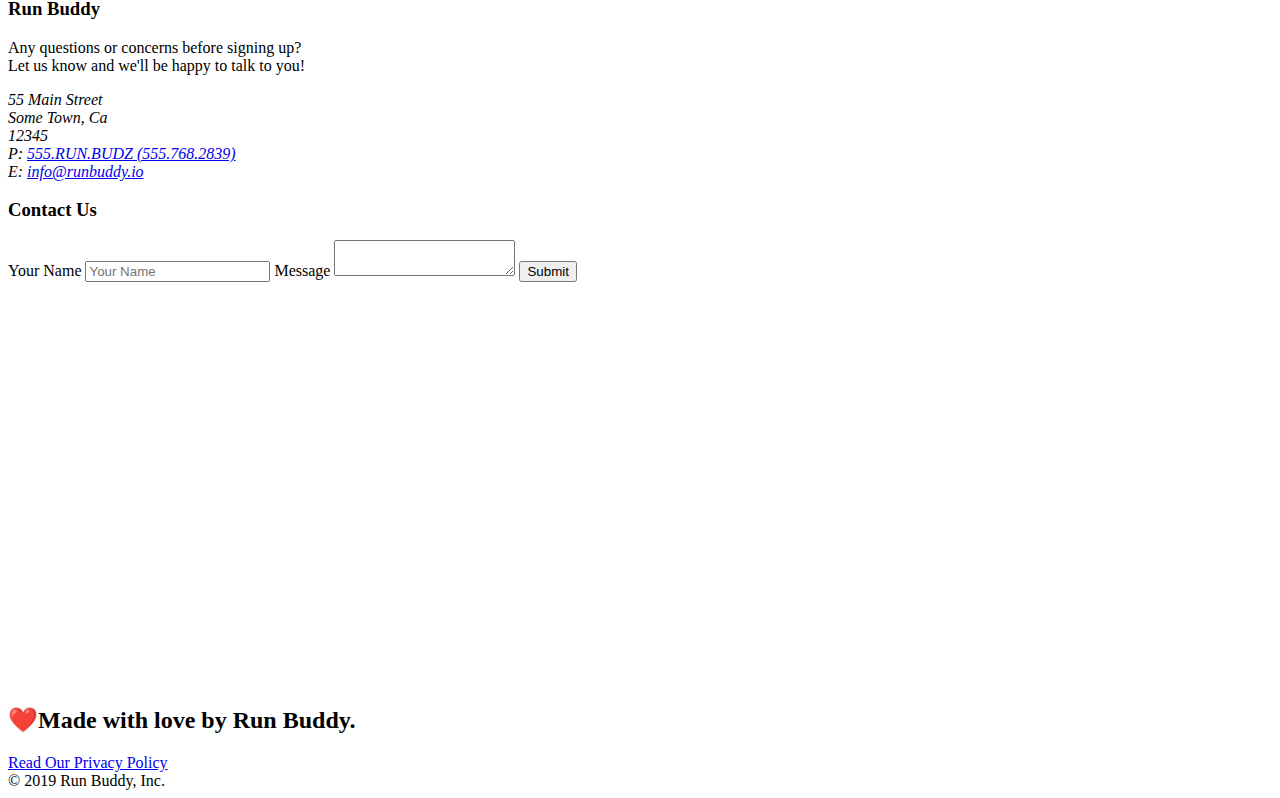
==== commit eef289e1: "final css touches" ====
--- a/index.html
+++ b/index.html
@@ -3,6 +3,7 @@
 
 <head>
     <meta charset="UTF-8" />
+    <meta name="viewport" content="width=device-width, initial-scale=1.0" />
     <link rel="stylesheet" href="assets/css/style.css" />
     <title>Run Buddy</title>
 </head>
@@ -64,15 +65,21 @@
                     <input type="tel" placeholder="phone number" name="phone" id="phone" class="form-input">
                     <p>
                         Have you worked out with a trainer before?
-                        <input type="radio" name="trainer-confirm" id="trainer-yes" />
-                        <label for="trainer-yes">Yes</label>
-                        <input type="radio" name="trainer-confirm" id="trainer-no" />
-                        <label for="trainer-no">No</label>
-                    </p>
-                    <p>
-                        I acknowledge that I am at least 18 years of age
-                        <input type="checkbox" name="confirm-age" id="checkbox" />
-                    </p>
+                        <span class="radio-wrapper">
+                          <input type="radio" name="trainer-confirm" id="trainer-yes" />
+                          <label for="trainer-yes">Yes</label>
+                        </span>
+                        <span class="radio-wrapper">
+                          <input type="radio" name="trainer-confirm" id="trainer-no" />
+                          <label for="trainer-no">No</label>
+                        </span>
+                      </p>
+                      <p>
+                        <span class="checkbox-wrapper">
+                          <input type="checkbox" name="age-confirm" id="checkbox" />
+                          <label for="checkbox">I acknowledge that I am at least 18 years of age.</label>
+                        </span>
+                      </p>
                     <button type="submit">
                         Get running!
                     </button>
